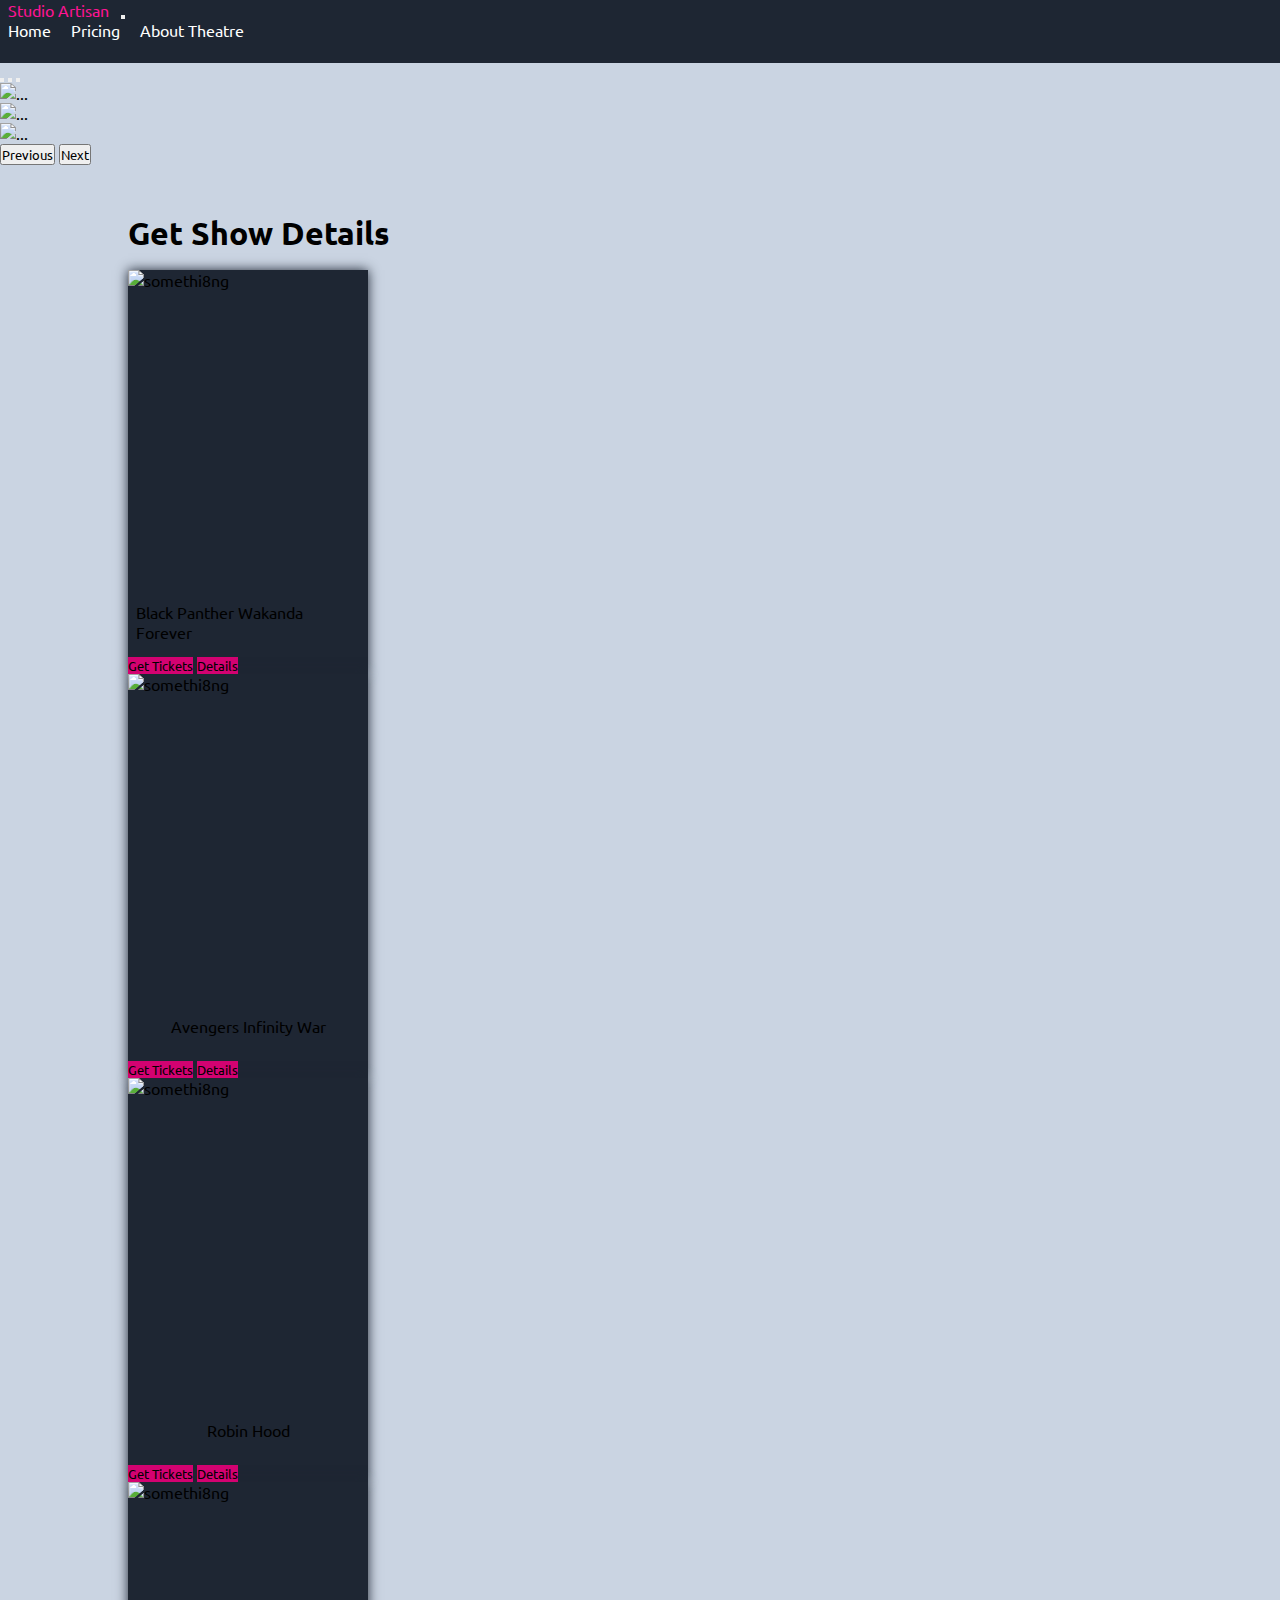
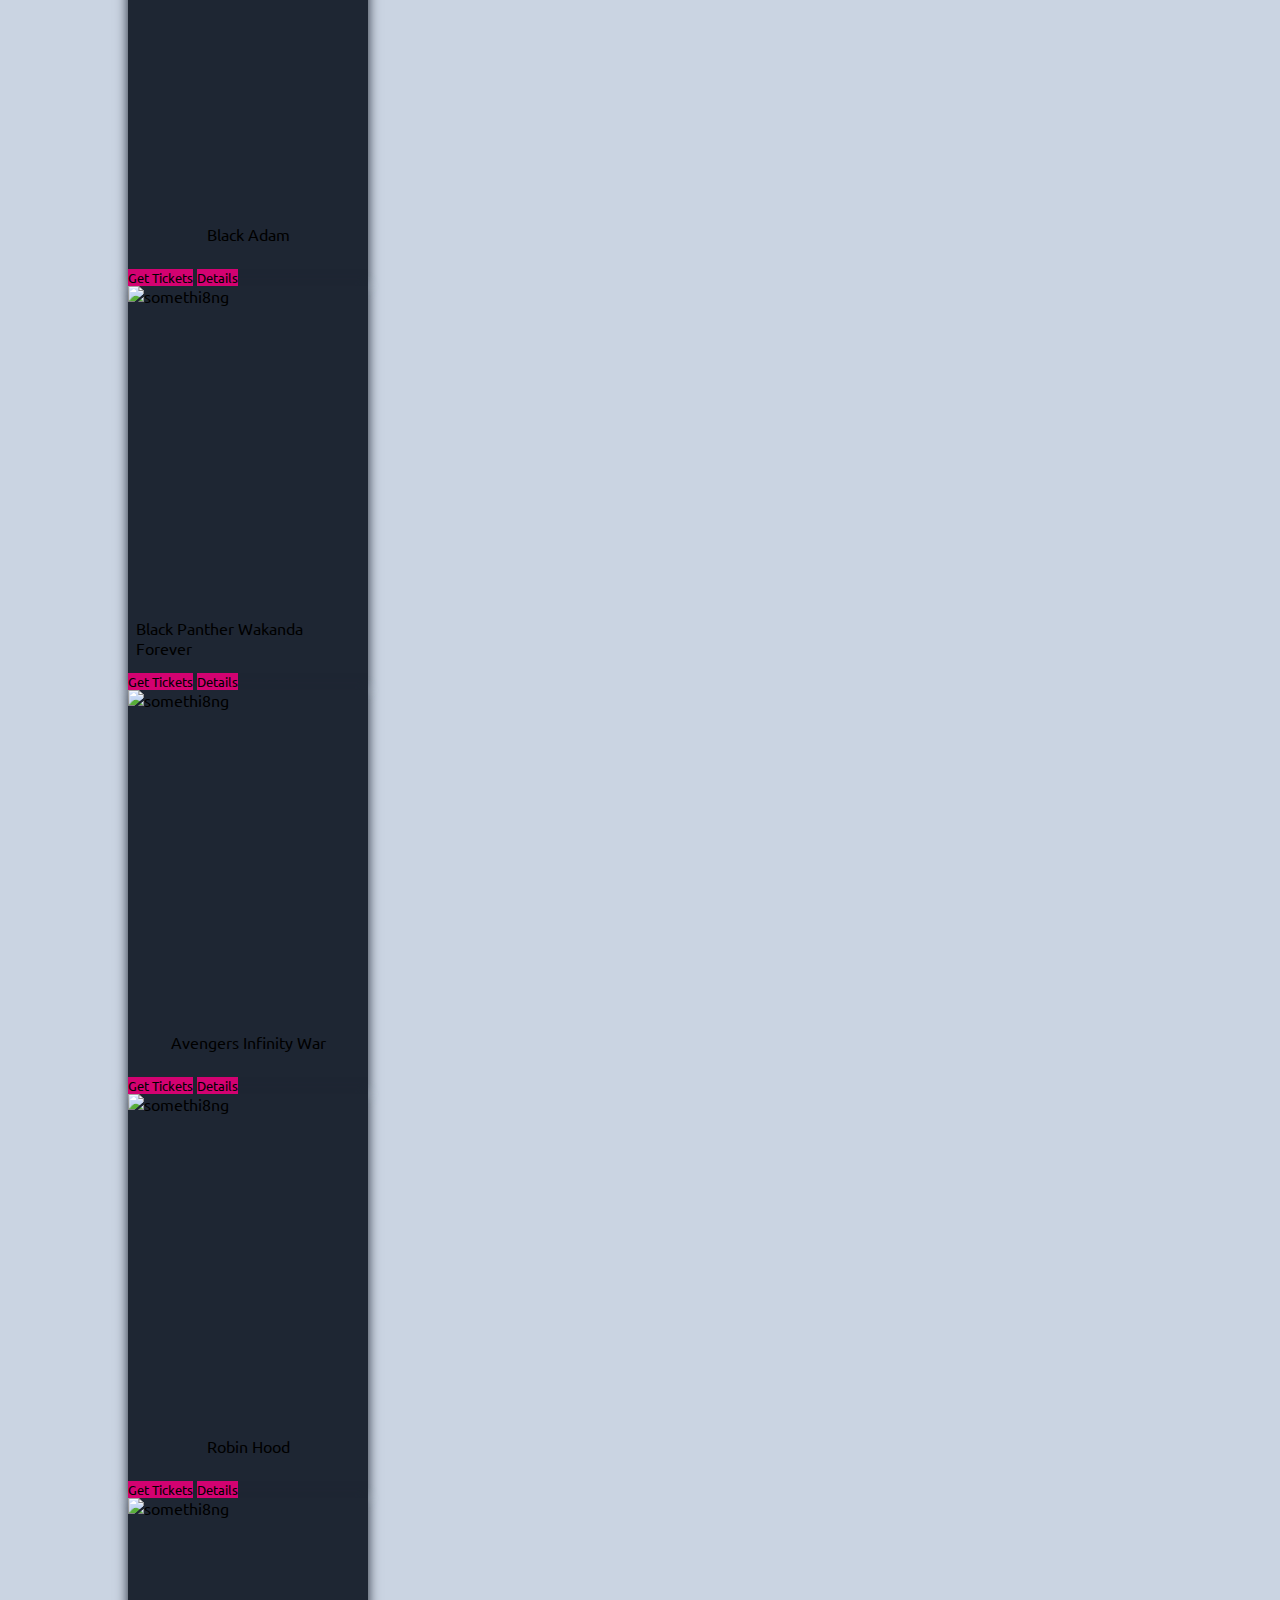
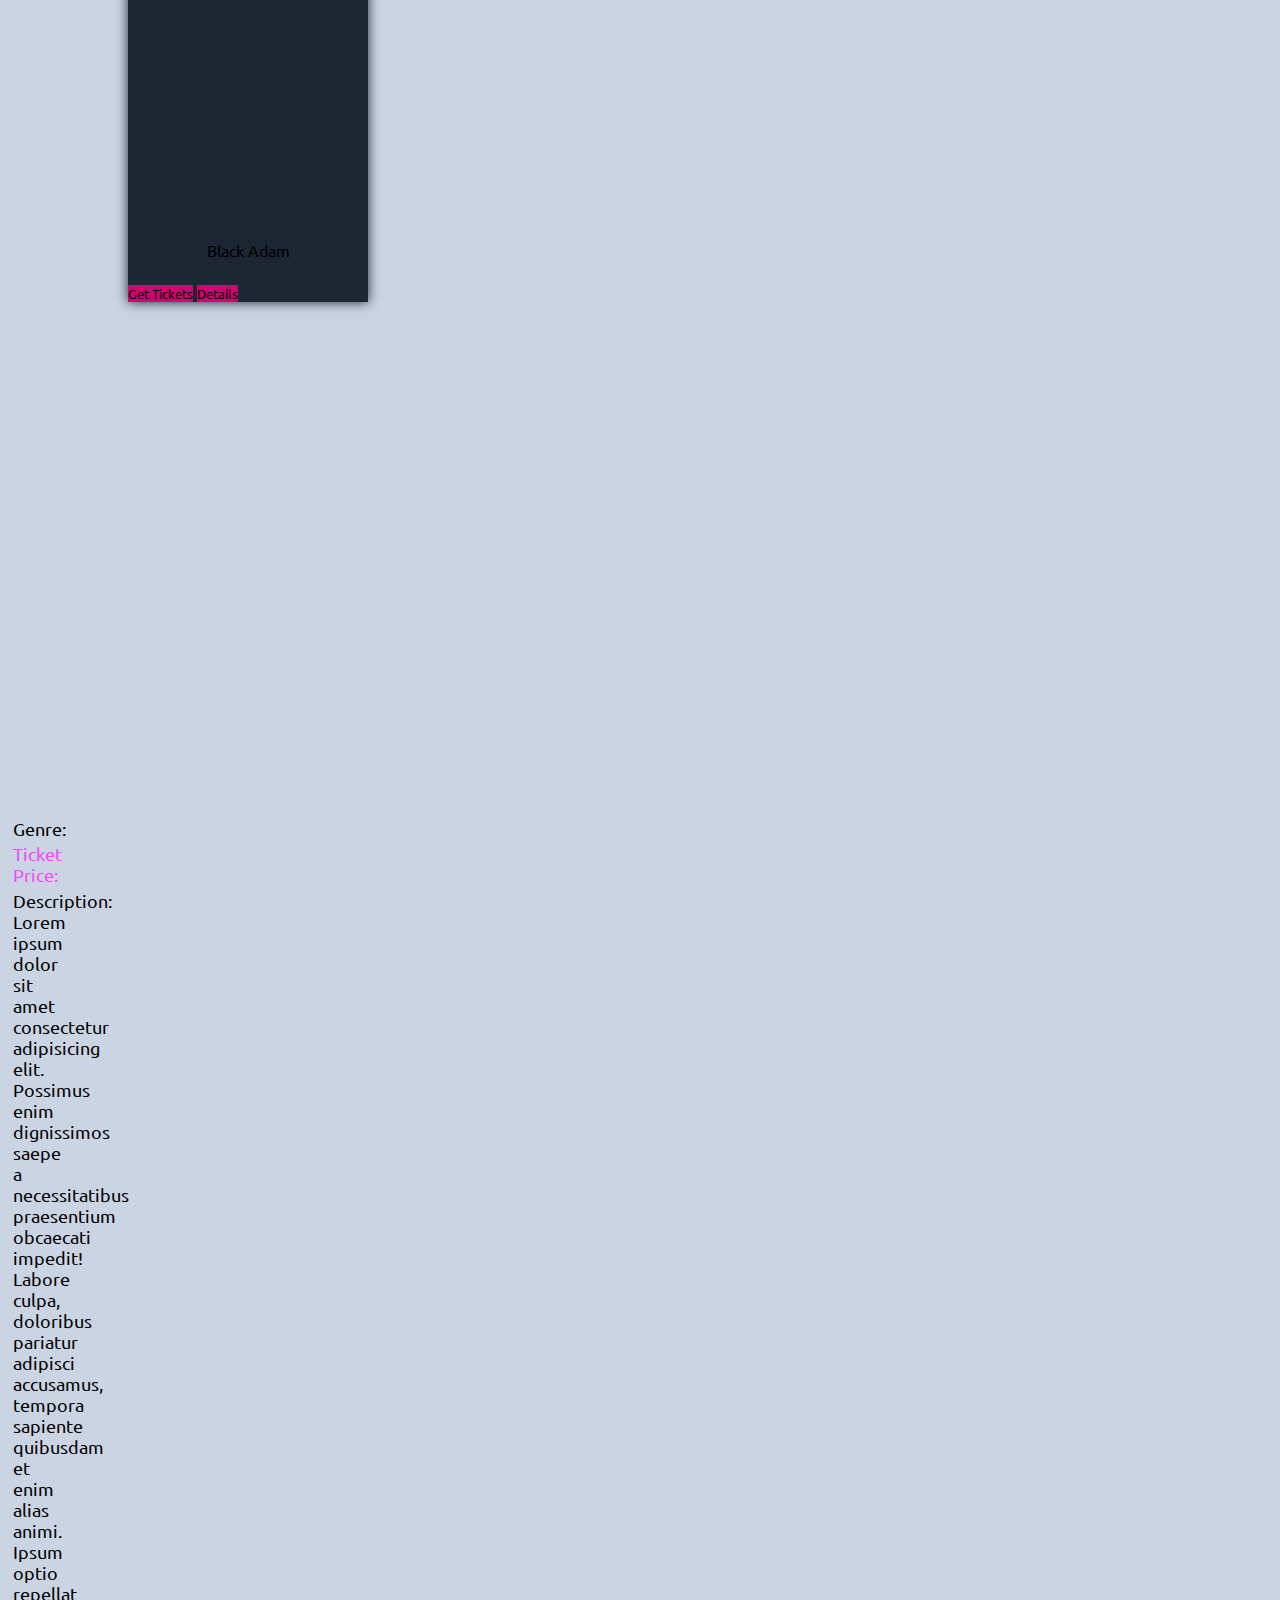
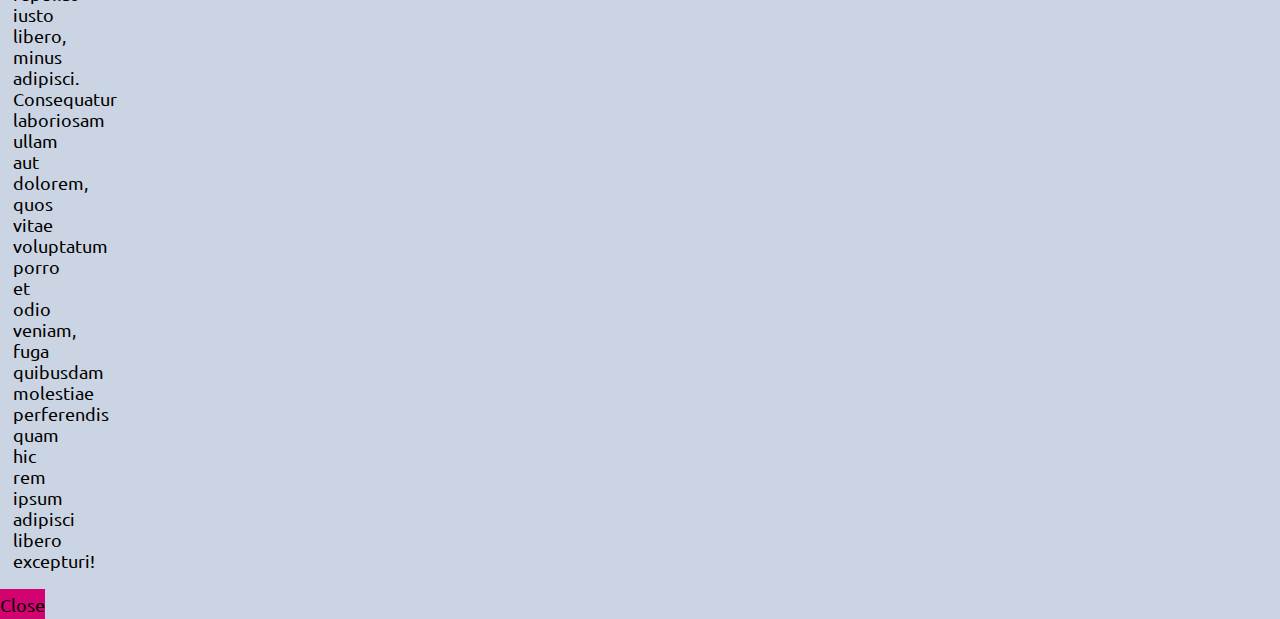
==== index.html @ b8d23071 "commits-new" ====
<!DOCTYPE html>
<html lang="en">

<head>
    <meta charset="UTF-8">
    <meta http-equiv="X-UA-Compatible" content="IE=edge">
    <meta name="viewport" content="width=device-width, initial-scale=1.0">
    <title>Document</title>

    <!-- CSS only -->
    <link href="https://cdn.jsdelivr.net/npm/bootstrap@5.2.2/dist/css/bootstrap.min.css" rel="stylesheet"
        integrity="sha384-Zenh87qX5JnK2Jl0vWa8Ck2rdkQ2Bzep5IDxbcnCeuOxjzrPF/et3URy9Bv1WTRi" crossorigin="anonymous">

    <!-- My CSS -->
    <link rel="stylesheet" type="text/css" href="./css/style.css">

    <!-- Google Fonts Start -->
    <link rel="preconnect" href="https://fonts.googleapis.com">
    <link rel="preconnect" href="https://fonts.gstatic.com" crossorigin>
    <link href="https://fonts.googleapis.com/css2?family=Ubuntu&display=swap" rel="stylesheet">
    <!-- Google Fonts End -->

    <!-- JQuery -->
    <script src="https://cdnjs.cloudflare.com/ajax/libs/jquery/3.6.1/jquery.min.js" integrity="sha512-aVKKRRi/Q/YV+4mjoKBsE4x3H+BkegoM/em46NNlCqNTmUYADjBbeNefNxYV7giUp0VxICtqdrbqU7iVaeZNXA==" crossorigin="anonymous" referrerpolicy="no-referrer"></script>
</head>

<body>
    <div class="main mybg-light position-relative">

        <nav class="custom-nav navbar navbar-expand-lg navbar-light mybg-dark">
            <div class="container-fluid">
                <a class="navbar-brand nav-effect" href="#">Studio Artisan</a>
                <button class="navbar-toggler text-white" type="button" data-bs-toggle="collapse"
                    data-bs-target="#navbarNavAltMarkup" aria-controls="navbarNavAltMarkup" aria-expanded="false"
                    aria-label="Toggle navigation">
                    <span class="navbar-toggler-icon"></span>
                </button>
                <div class="collapse navbar-collapse text-white" id="navbarNavAltMarkup">
                    <div class="navbar-nav">
                        <a class="active nav-effect" aria-current="page" href="#">Home</a>
                        <a class="nav-effect" href="#">Pricing</a>
                        <a class="nav-effect" href="#">About Theatre</a>
                    </div>
                </div>
            </div>
        </nav>


        <div class="myslider">
            <div id="carouselExampleIndicators" class="carousel slide" data-bs-ride="true">
                <div class="carousel-indicators">
                    <button type="button" data-bs-target="#carouselExampleIndicators" data-bs-slide-to="0"
                        class="active" aria-current="true" aria-label="Slide 1"></button>
                    <button type="button" data-bs-target="#carouselExampleIndicators" data-bs-slide-to="1"
                        aria-label="Slide 2"></button>
                    <button type="button" data-bs-target="#carouselExampleIndicators" data-bs-slide-to="2"
                        aria-label="Slide 3"></button>
                </div>
                <div class="carousel-inner">
                    <div class="carousel-item active">
                        <img class="carousel-image" src="https://hips.hearstapps.com/hmg-prod.s3.amazonaws.com/images/horse-movies-1553108662.jpg"
                        class="d-block w-100" alt="...">
                    </div>
                    <div class="carousel-item">
                        <img class="carousel-image" src="https://img.freepik.com/free-vector/movie-theater-cinema-hall-with-wide-screen-seats_107791-16264.jpg?w=2000"
                        class="d-block w-100" alt="...">                      
                    </div>
                    <div class="carousel-item">
                        <img class="carousel-image" src="https://img.freepik.com/premium-vector/cinema-landing-page-movie-concert-hall-with-rows-armchairs-luminous-screen-interior_9209-6258.jpg?w=2000"
                        class="d-block w-100" alt="...">
                    </div>
                </div>
                <button class="carousel-control-prev" type="button" data-bs-target="#carouselExampleIndicators"
                    data-bs-slide="prev">
                    <span class="carousel-control-prev-icon" aria-hidden="true"></span>
                    <span class="visually-hidden">Previous</span>
                </button>
                <button class="carousel-control-next" type="button" data-bs-target="#carouselExampleIndicators"
                    data-bs-slide="next">
                    <span class="carousel-control-next-icon" aria-hidden="true"></span>
                    <span class="visually-hidden">Next</span>
                </button>
            </div>
        </div>


        <div class="section">
            <div class="show-heading">
                <h1>Get Show Details</h1>
            </div>
            <div class="show-container d-flex flex-wrap justify-content-center justify-content-md-start">

                <div class="show-item mybg-dark">
                    <div class="image-holder">
                        <img class="image"
                            src="https://m.media-amazon.com/images/M/MV5BNTM4NjIxNmEtYWE5NS00NDczLTkyNWQtYThhNmQyZGQzMjM0XkEyXkFqcGdeQXVyODk4OTc3MTY@._V1_FMjpg_UX1000_.jpg"
                            alt="somethi8ng">
                    </div>
                    <div class="text-holder">
                        <p class="text-center text-white mb-0">Black Panther Wakanda Forever</p>
                    </div>
                    <div class="w-100 d-flex">
                        <button class="mybutton btn btn-sm text-white w-50 rounded-0 ticketsBtn">Get Tickets</button>
                        <button class="mybutton btn btn-sm text-white w-50 rounded-0 detailsBtn">Details</button>
                    </div>
                </div>

                <div class="show-item mybg-dark">
                    <div class="image-holder">
                        <img class="image"
                            src="https://w0.peakpx.com/wallpaper/632/50/HD-wallpaper-poster-of-avengers-endgame-movie.jpg"
                            alt="somethi8ng">
                    </div>
                    <div class="text-holder">
                        <p class="text-center text-white mb-0">Avengers Infinity War</p>
                    </div>
                    <div class="w-100 d-flex">
                        <button class="mybutton btn btn-sm text-white w-50 rounded-0 ticketsBtn">Get Tickets</button>
                        <button class="mybutton btn btn-sm text-white w-50 rounded-0 detailsBtn">Details</button>
                    </div>
                </div>
                <div class="show-item mybg-dark">
                    <div class="image-holder">
                        <img class="image"
                            src="https://i.pinimg.com/originals/03/c0/c2/03c0c2137dd12b0dd65d89c3b2ac2baa.jpg"
                            alt="somethi8ng">
                    </div>
                    <div class="text-holder">
                        <p class="text-center text-white mb-0">Robin Hood</p>
                    </div>
                    <div class="w-100 d-flex">
                        <button class="mybutton btn btn-sm text-white w-50 rounded-0 ticketsBtn">Get Tickets</button>
                        <button class="mybutton btn btn-sm text-white w-50 rounded-0 detailsBtn">Details</button>
                    </div>
                </div>
                <div class="show-item mybg-dark">
                    <div class="image-holder">
                        <img class="image"
                            src="https://www.theilluminerdi.com/wp-content/uploads/2022/09/black-adam-heroes.jpg"
                            alt="somethi8ng">
                    </div>
                    <div class="text-holder">
                        <p class="text-center text-white mb-0">Black Adam</p>
                    </div>
                    <div class="w-100 d-flex">
                        <button class="mybutton btn btn-sm text-white w-50 rounded-0 ticketsBtn">Get Tickets</button>
                        <button class="mybutton btn btn-sm text-white w-50 rounded-0 detailsBtn">Details</button>
                    </div>
                </div>

                <div class="show-item mybg-dark">
                    <div class="image-holder">
                        <img class="image"
                            src="https://m.media-amazon.com/images/M/MV5BNTM4NjIxNmEtYWE5NS00NDczLTkyNWQtYThhNmQyZGQzMjM0XkEyXkFqcGdeQXVyODk4OTc3MTY@._V1_FMjpg_UX1000_.jpg"
                            alt="somethi8ng">
                    </div>
                    <div class="text-holder">
                        <p class="text-center text-white mb-0">Black Panther Wakanda Forever</p>
                    </div>
                    <div class="w-100 d-flex">
                        <button class="mybutton btn btn-sm text-white w-50 rounded-0 ticketsBtn">Get Tickets</button>
                        <button class="mybutton btn btn-sm text-white w-50 rounded-0 detailsBtn">Details</button>
                    </div>
                </div>
                <div class="show-item mybg-dark">
                    <div class="image-holder">
                        <img class="image"
                            src="https://w0.peakpx.com/wallpaper/632/50/HD-wallpaper-poster-of-avengers-endgame-movie.jpg"
                            alt="somethi8ng">
                    </div>
                    <div class="text-holder">
                        <p class="text-center text-white mb-0">Avengers Infinity War</p>
                    </div>
                    <div class="w-100 d-flex">
                        <button class="mybutton btn btn-sm text-white w-50 rounded-0 ticketsBtn">Get Tickets</button>
                        <button class="mybutton btn btn-sm text-white w-50 rounded-0 detailsBtn">Details</button>
                    </div>
                </div>
                <div class="show-item mybg-dark">
                    <div class="image-holder">
                        <img class="image"
                            src="https://i.pinimg.com/originals/03/c0/c2/03c0c2137dd12b0dd65d89c3b2ac2baa.jpg"
                            alt="somethi8ng">
                    </div>
                    <div class="text-holder">
                        <p class="text-center text-white mb-0">Robin Hood</p>
                    </div>
                    <div class="w-100 d-flex">
                        <button class="mybutton btn btn-sm text-white w-50 rounded-0 ticketsBtn">Get Tickets</button>
                        <button class="mybutton btn btn-sm text-white w-50 rounded-0 detailsBtn">Details</button>
                    </div>
                </div>
                <div class="show-item mybg-dark">
                    <div class="image-holder">
                        <img class="image"
                            src="https://www.theilluminerdi.com/wp-content/uploads/2022/09/black-adam-heroes.jpg"
                            alt="somethi8ng">
                    </div>
                    <div class="text-holder">
                        <p class="text-center text-white mb-0">Black Adam</p>
                    </div>
                    <div class="w-100 d-flex">
                        <button class="mybutton btn btn-sm text-white w-50 rounded-0 ticketsBtn">Get Tickets</button>
                        <button class="mybutton btn btn-sm text-white w-50 rounded-0 detailsBtn">Details</button>
                    </div>
                </div>

                








            </div>

        </div>



        <div class="sidebar position-absolute top-0 end-0 bottom-0 text-white position-fixed overflow-hidden">
           <div class="sidebar-inner overflow-auto h-100">
                <div class="side-image-holder">
                    <img class="side-image" src="">
                </div>
                <div class="side-show-details mb-5">
                    <p class="showName" style="font-size: 1.6rem;"></p>
                    <p class="showGenre"><span class="text-warning" >Genre: </span></p>
                    <p class="showTicketPrice"><span style="color: rgb(240, 74, 255);">Ticket Price: </span></p>
                    <p class="showDetails"><span class="text-info" >Description: </span>Lorem ipsum dolor sit amet consectetur adipisicing elit. Possimus enim dignissimos saepe a necessitatibus praesentium obcaecati impedit! Labore culpa, doloribus pariatur adipisci accusamus, tempora sapiente quibusdam et enim alias animi. Ipsum optio repellat iusto libero, minus adipisci. Consequatur laboriosam ullam aut dolorem, quos vitae voluptatum porro et odio veniam, fuga quibusdam molestiae perferendis quam hic rem ipsum adipisci libero excepturi!</p>
                </div>                
           </div>
           
           <button class="mybutton text-white position-absolute end-0 bottom-0 start-0 py-2 sidebar-close" style="font-size: 1.1rem;"><p>Close</p></button>
        </div>

    </div>




</body>

<script src="./js/main.js" type="text/javascript"></script>

<!-- JavaScript Bundle with Popper -->
<script src="https://cdn.jsdelivr.net/npm/bootstrap@5.2.2/dist/js/bootstrap.bundle.min.js"
    integrity="sha384-OERcA2EqjJCMA+/3y+gxIOqMEjwtxJY7qPCqsdltbNJuaOe923+mo//f6V8Qbsw3"
    crossorigin="anonymous">
</script>

</html>
---- css/style.css ----
*{
    margin: 0;
    padding: 0;
    box-sizing: border-box;
    font-family: 'Ubuntu', sans-serif;
}

/* .main{
    background: linear-gradient(to right, rgba(0,0,0,0.5), rgba(0,0,0,0.5)) , url("../image/background.jpg") fixed no-repeat;
    background-position: center;
    background-size: cover;
    color: white;
} */

.mybg-light{
    background-color: #cad4e2;
}

.mybg-dark{
    background-color: #1e2633;
}

.mybutton{
    background-color: rgb(211, 2, 113);
    transition: 0.4s ease-out;
    border: none;
}

.mybutton:hover{
    background-color: #1e2633;
    
}

.custom-nav{
    min-height: 7vh;
}

.nav-effect{
    color: white;
    text-decoration: none;
    padding: 0.5rem;
    transition: 0.4s ease-out;
}

.nav-effect:hover{
    color: deeppink;
}

.carousel-item{
    max-height: 65vh;
}

.carousel-image {
    width: 100%;
    object-fit: fill;
    object-position: center;
}

.section{
    width: 80%;
    margin: auto;
    padding: 2rem 0;
}

.show-heading{
    margin-top: 1rem;
}

.show-container{
    margin: auto;
    padding: 1rem 0;
    column-gap: 0.8rem;
    row-gap: 1.5rem;
}
.show-item{
    width: 15rem;
    min-height: 23rem;
    overflow: hidden;
    cursor: pointer;            
    transition: 0.4s ease-out;
    box-shadow: 0rem 0rem 0.7rem #1e2633;
}

.image-holder:hover .image{
    transform: scale(1.08);
}

.image-holder{
    height: 20rem;
    overflow: hidden;
}

.image{
    width: 100%;
    height: 20rem;
    object-fit: cover;
    object-position: center;
    transition: 0.4s ease-out;
}

.text-holder{
    height: 4rem;
    display: flex;
    align-items: center;
    justify-content: center;
    padding: 0 0.5rem;
    overflow: auto;
}

.sidebar{
    width: 0rem;
    background-color: black;
    z-index: 2;
    transition: 0.4s ease-in-out;
}

.sidebar p{
    margin: 0.3rem 0;
    padding: 0;
}

.sidebar-inner{
    padding: 0.8rem;
}

.sidebar-inner::-webkit-scrollbar{
    display: none;
}

.side-image-holder{
    width: 100%;
    height: 50vh;
    margin: auto;
    /* background-color: purple; */
    overflow: hidden;
}

.side-image{
    width: 100%;
    height: 100%;
    object-fit: cover;
    object-position: center;
}

.side-show-details{
    width: 90%;
    margin: auto;
    font-size: 1.1rem;
}


@media only screen and (max-width: 650px){

    html p{
        font-size: 14px;
    }

    .section{
        width: 90%;
    }

    .show-heading{
        text-align: center;
    }

    .show-item{
        width: 13rem;
        min-height: 18rem;
    }

    .carousel-item{
        max-height: 80vh;
    }
}

@media only screen and (max-width: 350px){

    html p{
        font-size: 13px;
    }




}
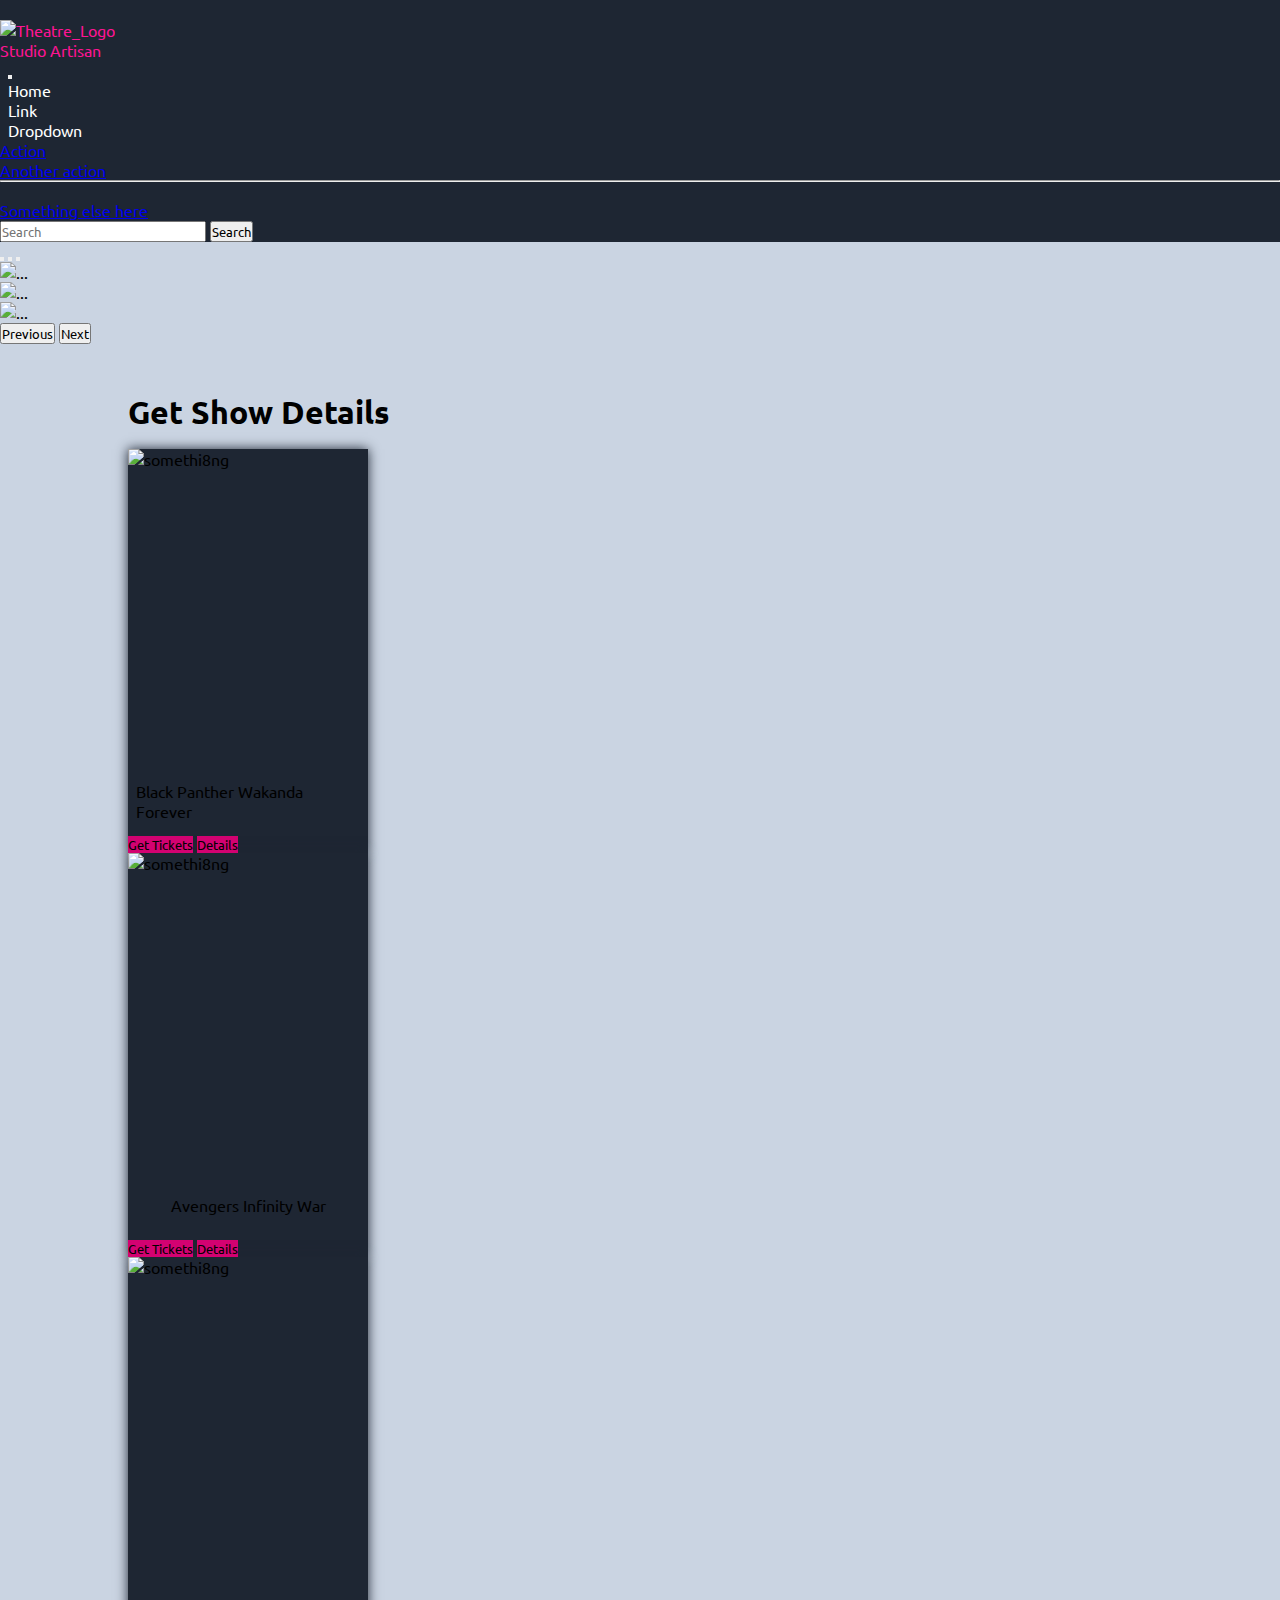
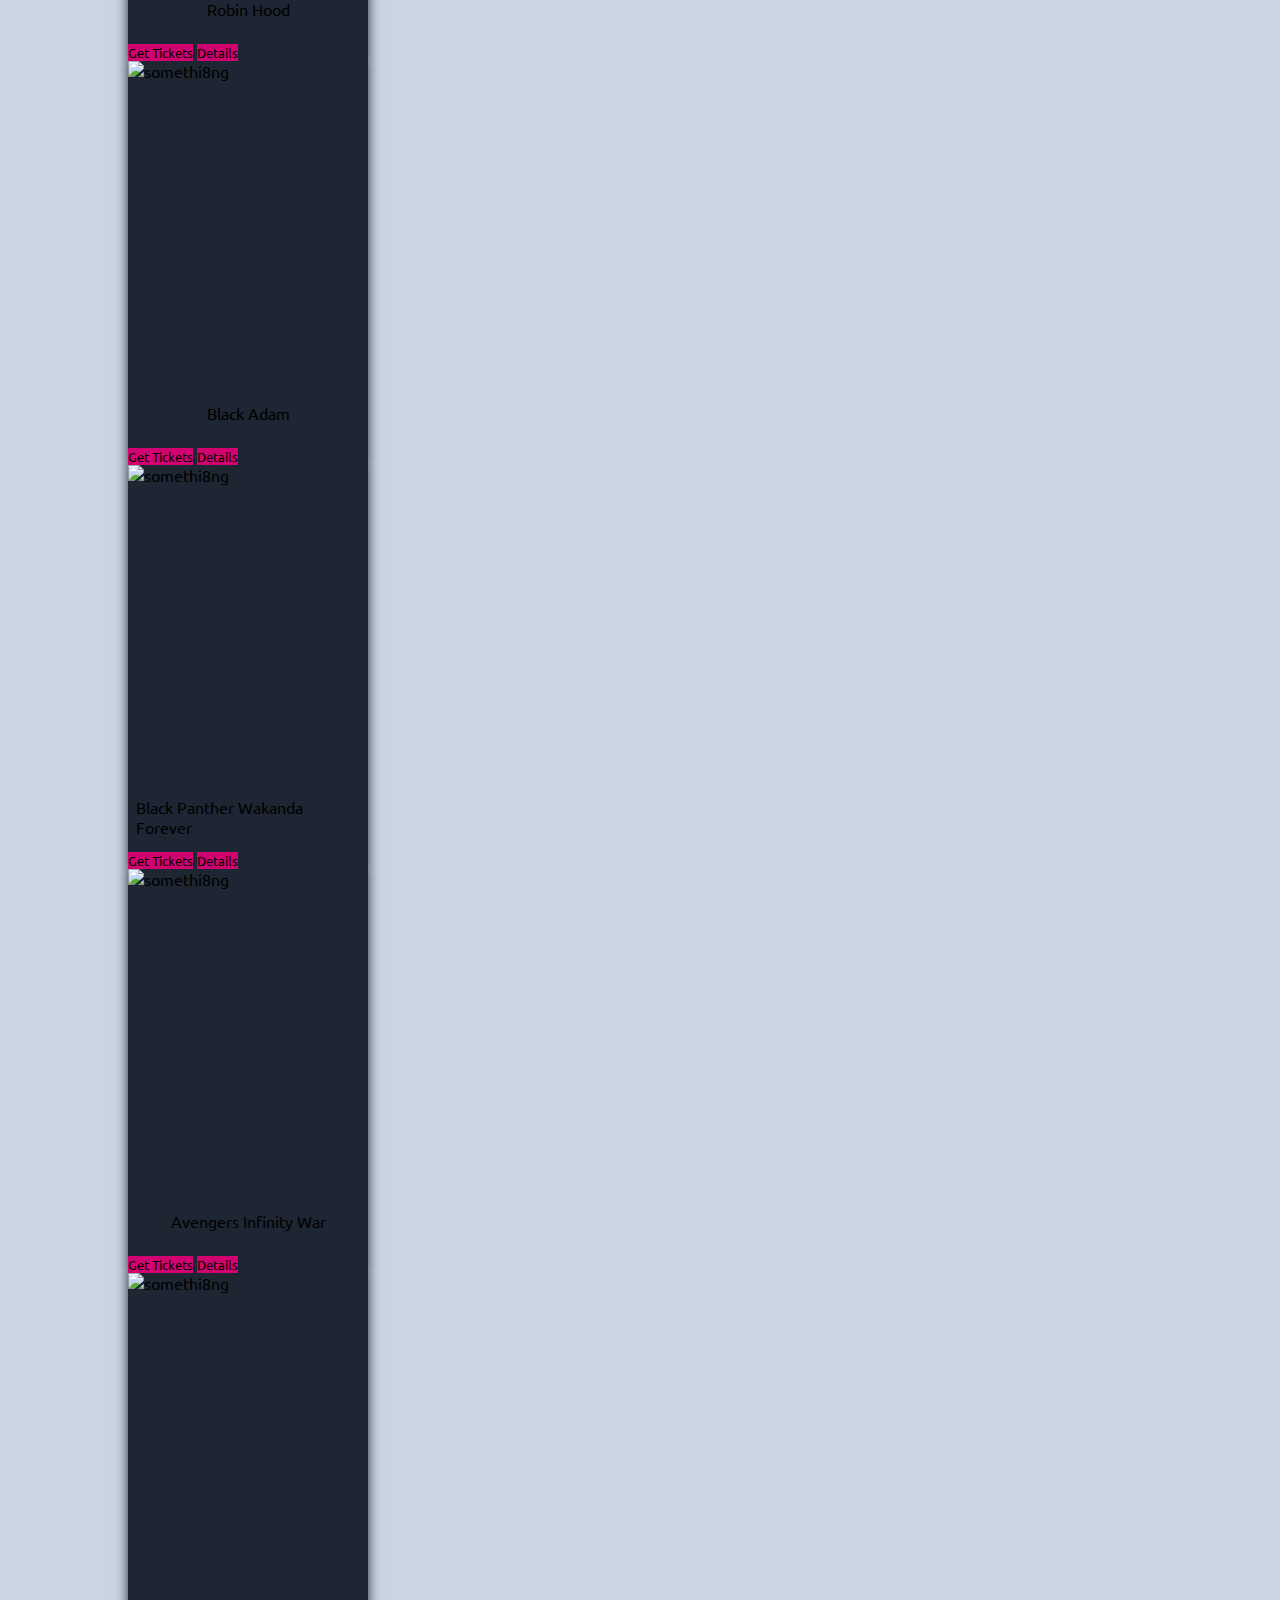
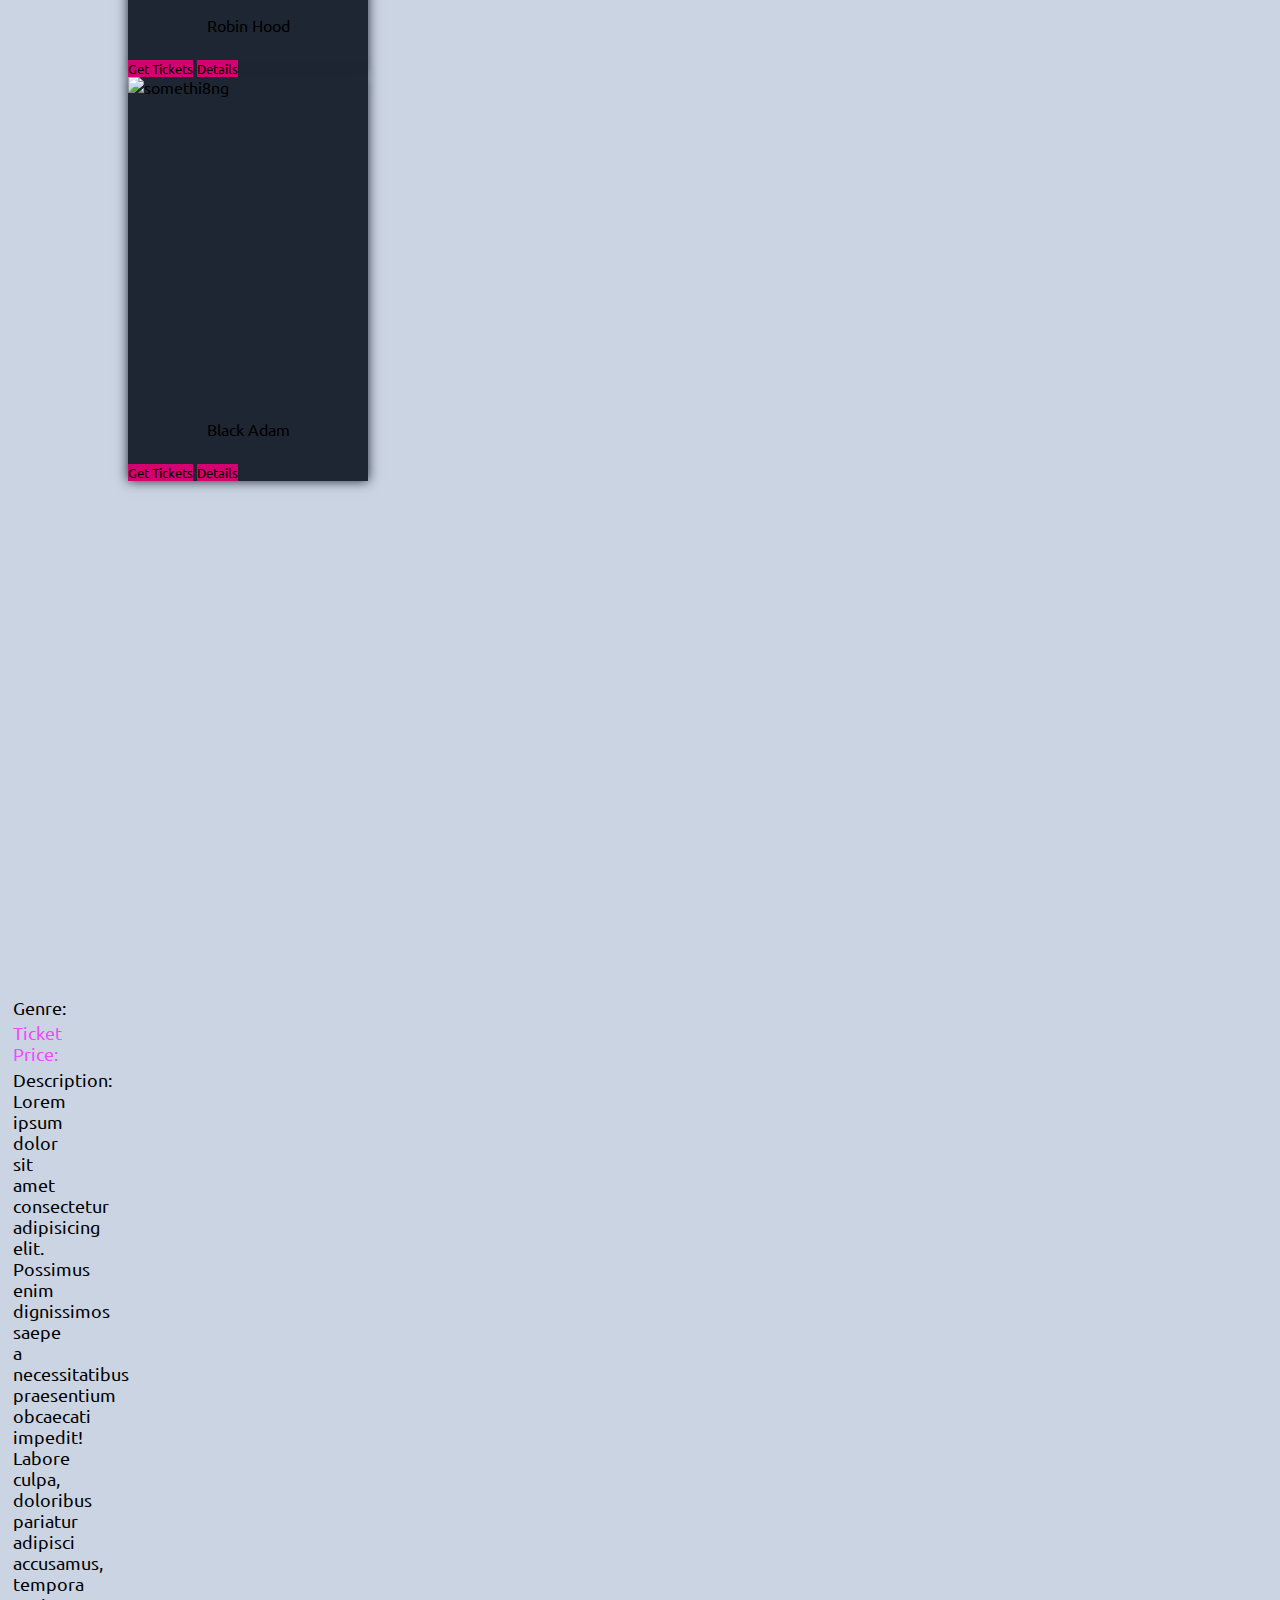
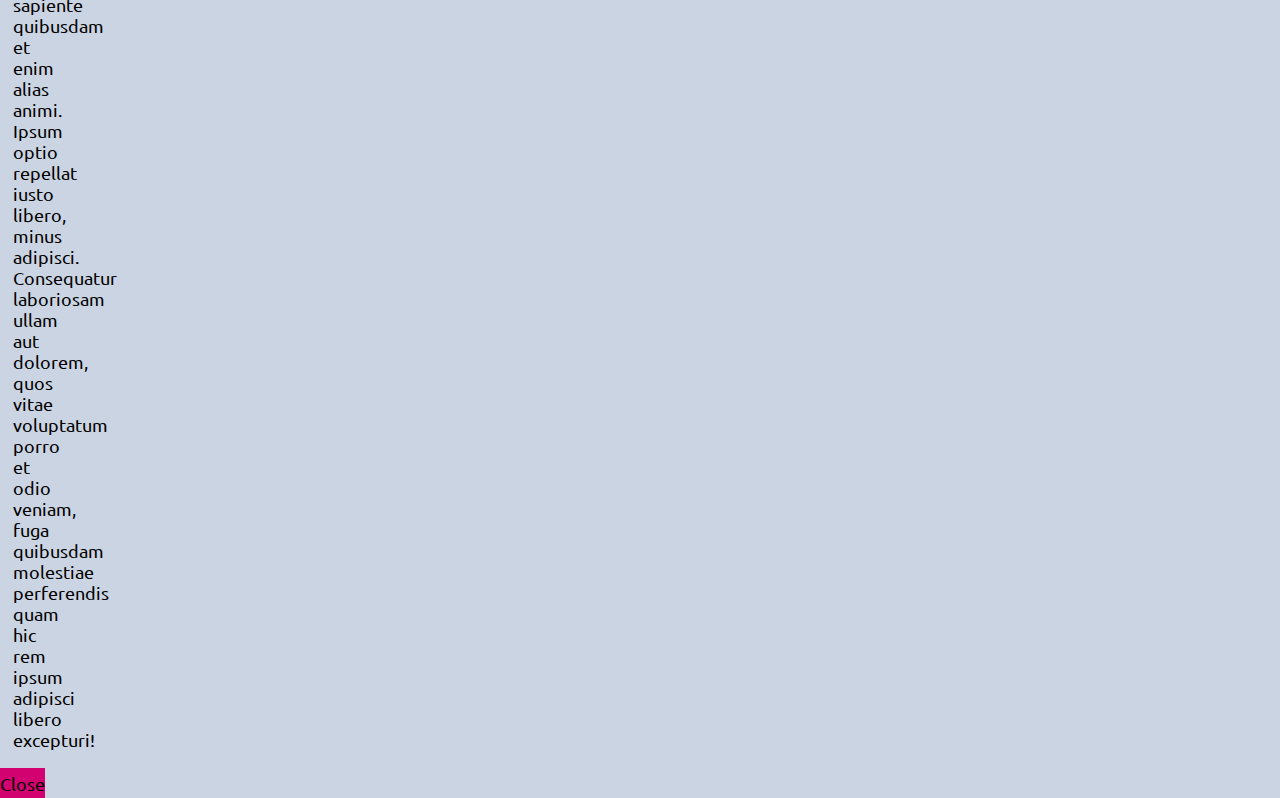
==== commit 014efafd: "updates" ====
--- a/index.html
+++ b/index.html
@@ -21,30 +21,57 @@
     <!-- Google Fonts End -->
 
     <!-- JQuery -->
-    <script src="https://cdnjs.cloudflare.com/ajax/libs/jquery/3.6.1/jquery.min.js" integrity="sha512-aVKKRRi/Q/YV+4mjoKBsE4x3H+BkegoM/em46NNlCqNTmUYADjBbeNefNxYV7giUp0VxICtqdrbqU7iVaeZNXA==" crossorigin="anonymous" referrerpolicy="no-referrer"></script>
+    <script src="https://cdnjs.cloudflare.com/ajax/libs/jquery/3.6.1/jquery.min.js"
+        integrity="sha512-aVKKRRi/Q/YV+4mjoKBsE4x3H+BkegoM/em46NNlCqNTmUYADjBbeNefNxYV7giUp0VxICtqdrbqU7iVaeZNXA=="
+        crossorigin="anonymous" referrerpolicy="no-referrer"></script>
 </head>
 
 <body>
     <div class="main mybg-light position-relative">
 
-        <nav class="custom-nav navbar navbar-expand-lg navbar-light mybg-dark">
+        <nav class="custom-nav navbar navbar-dark navbar-expand-lg mybg-dark">
             <div class="container-fluid">
-                <a class="navbar-brand nav-effect" href="#">Studio Artisan</a>
-                <button class="navbar-toggler text-white" type="button" data-bs-toggle="collapse"
-                    data-bs-target="#navbarNavAltMarkup" aria-controls="navbarNavAltMarkup" aria-expanded="false"
-                    aria-label="Toggle navigation">
+                <a class="navbar-brand nav-effect" href="#">
+                    <div class="d-flex align-items-center justify-content-center gap-3">
+                        <img src="./image/theatreLogo.jpg" alt="Theatre_Logo" style="height: 3rem; width:auto;">
+                        <p class="m-0 p-0">Studio <span class="logo-span">Artisan</span></p>
+                    </div>
+                </a>
+                <button class="navbar-toggler" type="button" data-bs-toggle="collapse"
+                    data-bs-target="#navbarSupportedContent" aria-controls="navbarSupportedContent"
+                    aria-expanded="false" aria-label="Toggle navigation">
                     <span class="navbar-toggler-icon"></span>
                 </button>
-                <div class="collapse navbar-collapse text-white" id="navbarNavAltMarkup">
-                    <div class="navbar-nav">
-                        <a class="active nav-effect" aria-current="page" href="#">Home</a>
-                        <a class="nav-effect" href="#">Pricing</a>
-                        <a class="nav-effect" href="#">About Theatre</a>
-                    </div>
+                <div class="collapse navbar-collapse" id="navbarSupportedContent">
+                    <ul class="navbar-nav me-auto mb-2 mb-lg-0">
+                        <li class="nav-item">
+                            <a class="nav-effect nav-link" aria-current="page" href="#">Home</a>
+                        </li>
+                        <li class="nav-item">
+                            <a class="nav-effect nav-link" href="#">Link</a>
+                        </li>
+                        <li class="nav-item dropdown">
+                            <a class="nav-effect nav-link dropdown-toggle" href="#" role="button"
+                                data-bs-toggle="dropdown" aria-expanded="false">
+                                Dropdown
+                            </a>
+                            <ul class="dropdown-menu">
+                                <li><a class="dropdown-item" href="#">Action</a></li>
+                                <li><a class="dropdown-item" href="#">Another action</a></li>
+                                <li>
+                                    <hr class="dropdown-divider">
+                                </li>
+                                <li><a class="dropdown-item" href="#">Something else here</a></li>
+                            </ul>
+                        </li>
+                    </ul>
+                    <form class="d-flex" role="search">
+                        <input class="form-control me-2" type="search" placeholder="Search" aria-label="Search">
+                        <button class="btn btn-outline-success" type="submit">Search</button>
+                    </form>
                 </div>
             </div>
         </nav>
-
 
         <div class="myslider">
             <div id="carouselExampleIndicators" class="carousel slide" data-bs-ride="true">
@@ -58,16 +85,19 @@
                 </div>
                 <div class="carousel-inner">
                     <div class="carousel-item active">
-                        <img class="carousel-image" src="https://hips.hearstapps.com/hmg-prod.s3.amazonaws.com/images/horse-movies-1553108662.jpg"
-                        class="d-block w-100" alt="...">
+                        <img class="carousel-image"
+                            src="https://hips.hearstapps.com/hmg-prod.s3.amazonaws.com/images/horse-movies-1553108662.jpg"
+                            class="d-block w-100" alt="...">
                     </div>
                     <div class="carousel-item">
-                        <img class="carousel-image" src="https://img.freepik.com/free-vector/movie-theater-cinema-hall-with-wide-screen-seats_107791-16264.jpg?w=2000"
-                        class="d-block w-100" alt="...">                      
+                        <img class="carousel-image"
+                            src="https://img.freepik.com/free-vector/movie-theater-cinema-hall-with-wide-screen-seats_107791-16264.jpg?w=2000"
+                            class="d-block w-100" alt="...">
                     </div>
                     <div class="carousel-item">
-                        <img class="carousel-image" src="https://img.freepik.com/premium-vector/cinema-landing-page-movie-concert-hall-with-rows-armchairs-luminous-screen-interior_9209-6258.jpg?w=2000"
-                        class="d-block w-100" alt="...">
+                        <img class="carousel-image"
+                            src="https://img.freepik.com/premium-vector/cinema-landing-page-movie-concert-hall-with-rows-armchairs-luminous-screen-interior_9209-6258.jpg?w=2000"
+                            class="d-block w-100" alt="...">
                     </div>
                 </div>
                 <button class="carousel-control-prev" type="button" data-bs-target="#carouselExampleIndicators"
@@ -205,7 +235,7 @@
                     </div>
                 </div>
 
-                
+
 
 
 
@@ -221,19 +251,27 @@
 
 
         <div class="sidebar position-absolute top-0 end-0 bottom-0 text-white position-fixed overflow-hidden">
-           <div class="sidebar-inner overflow-auto h-100">
+            <div class="sidebar-inner overflow-auto h-100">
                 <div class="side-image-holder">
                     <img class="side-image" src="">
                 </div>
                 <div class="side-show-details mb-5">
                     <p class="showName" style="font-size: 1.6rem;"></p>
-                    <p class="showGenre"><span class="text-warning" >Genre: </span></p>
+                    <p class="showGenre"><span class="text-warning">Genre: </span></p>
                     <p class="showTicketPrice"><span style="color: rgb(240, 74, 255);">Ticket Price: </span></p>
-                    <p class="showDetails"><span class="text-info" >Description: </span>Lorem ipsum dolor sit amet consectetur adipisicing elit. Possimus enim dignissimos saepe a necessitatibus praesentium obcaecati impedit! Labore culpa, doloribus pariatur adipisci accusamus, tempora sapiente quibusdam et enim alias animi. Ipsum optio repellat iusto libero, minus adipisci. Consequatur laboriosam ullam aut dolorem, quos vitae voluptatum porro et odio veniam, fuga quibusdam molestiae perferendis quam hic rem ipsum adipisci libero excepturi!</p>
-                </div>                
-           </div>
-           
-           <button class="mybutton text-white position-absolute end-0 bottom-0 start-0 py-2 sidebar-close" style="font-size: 1.1rem;"><p>Close</p></button>
+                    <p class="showDetails"><span class="text-info">Description: </span>Lorem ipsum dolor sit amet
+                        consectetur adipisicing elit. Possimus enim dignissimos saepe a necessitatibus praesentium
+                        obcaecati impedit! Labore culpa, doloribus pariatur adipisci accusamus, tempora sapiente
+                        quibusdam et enim alias animi. Ipsum optio repellat iusto libero, minus adipisci. Consequatur
+                        laboriosam ullam aut dolorem, quos vitae voluptatum porro et odio veniam, fuga quibusdam
+                        molestiae perferendis quam hic rem ipsum adipisci libero excepturi!</p>
+                </div>
+            </div>
+
+            <button class="mybutton text-white position-absolute end-0 bottom-0 start-0 py-2 sidebar-close"
+                style="font-size: 1.1rem;">
+                <p>Close</p>
+            </button>
         </div>
 
     </div>
@@ -247,8 +285,7 @@
 
 <!-- JavaScript Bundle with Popper -->
 <script src="https://cdn.jsdelivr.net/npm/bootstrap@5.2.2/dist/js/bootstrap.bundle.min.js"
-    integrity="sha384-OERcA2EqjJCMA+/3y+gxIOqMEjwtxJY7qPCqsdltbNJuaOe923+mo//f6V8Qbsw3"
-    crossorigin="anonymous">
-</script>
+    integrity="sha384-OERcA2EqjJCMA+/3y+gxIOqMEjwtxJY7qPCqsdltbNJuaOe923+mo//f6V8Qbsw3" crossorigin="anonymous">
+    </script>
 
 </html>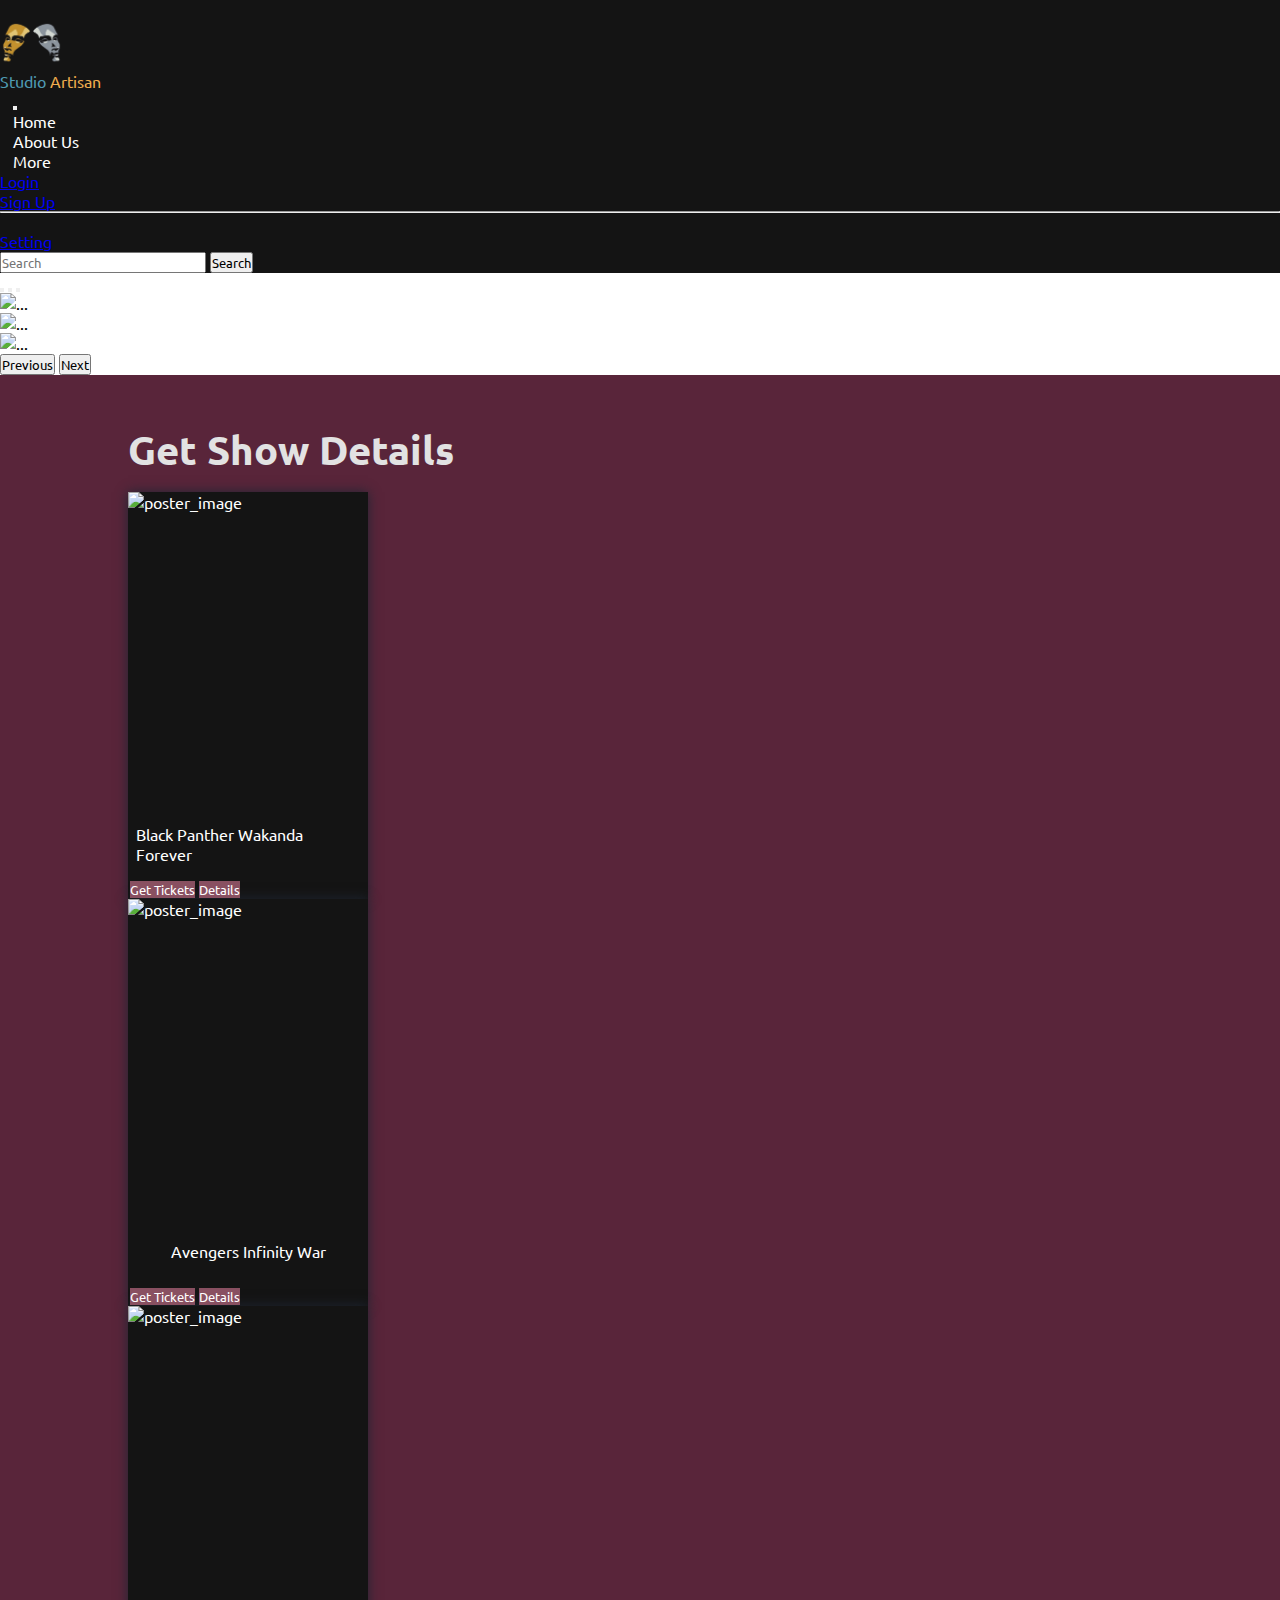
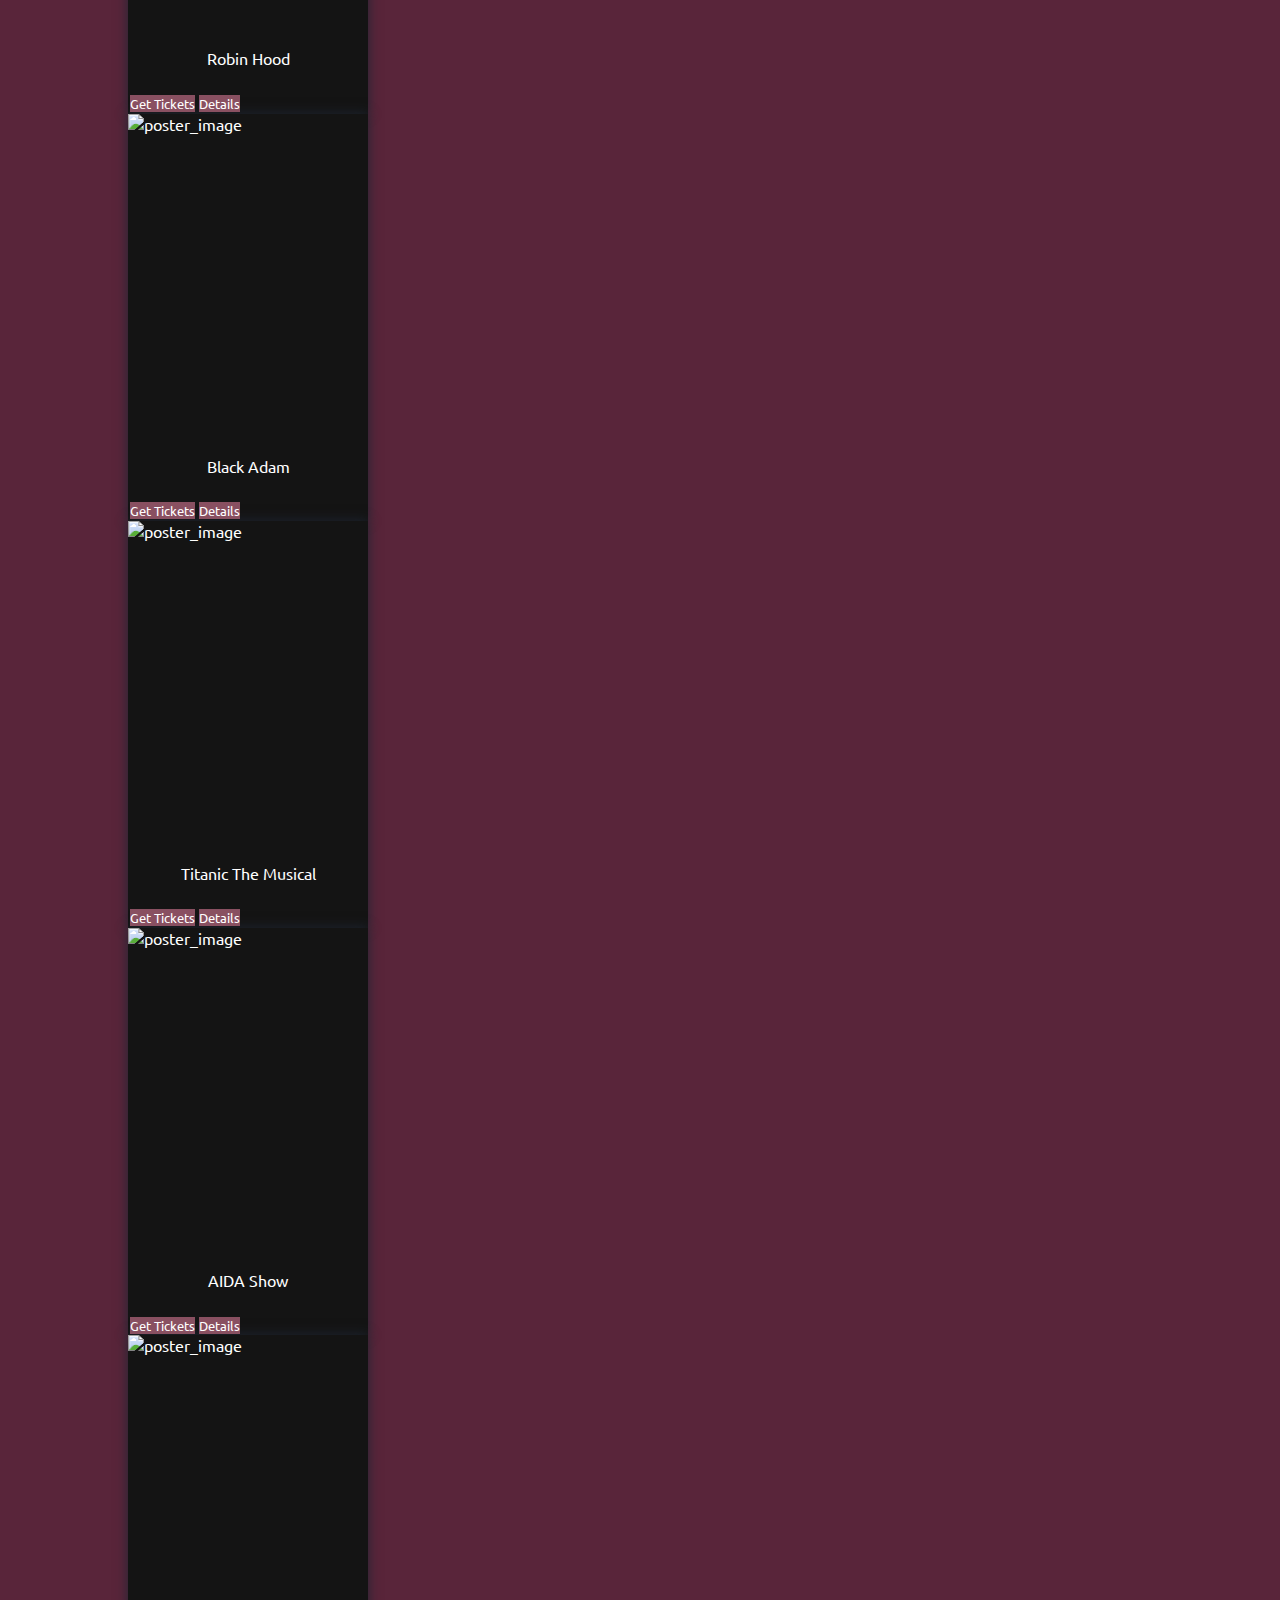
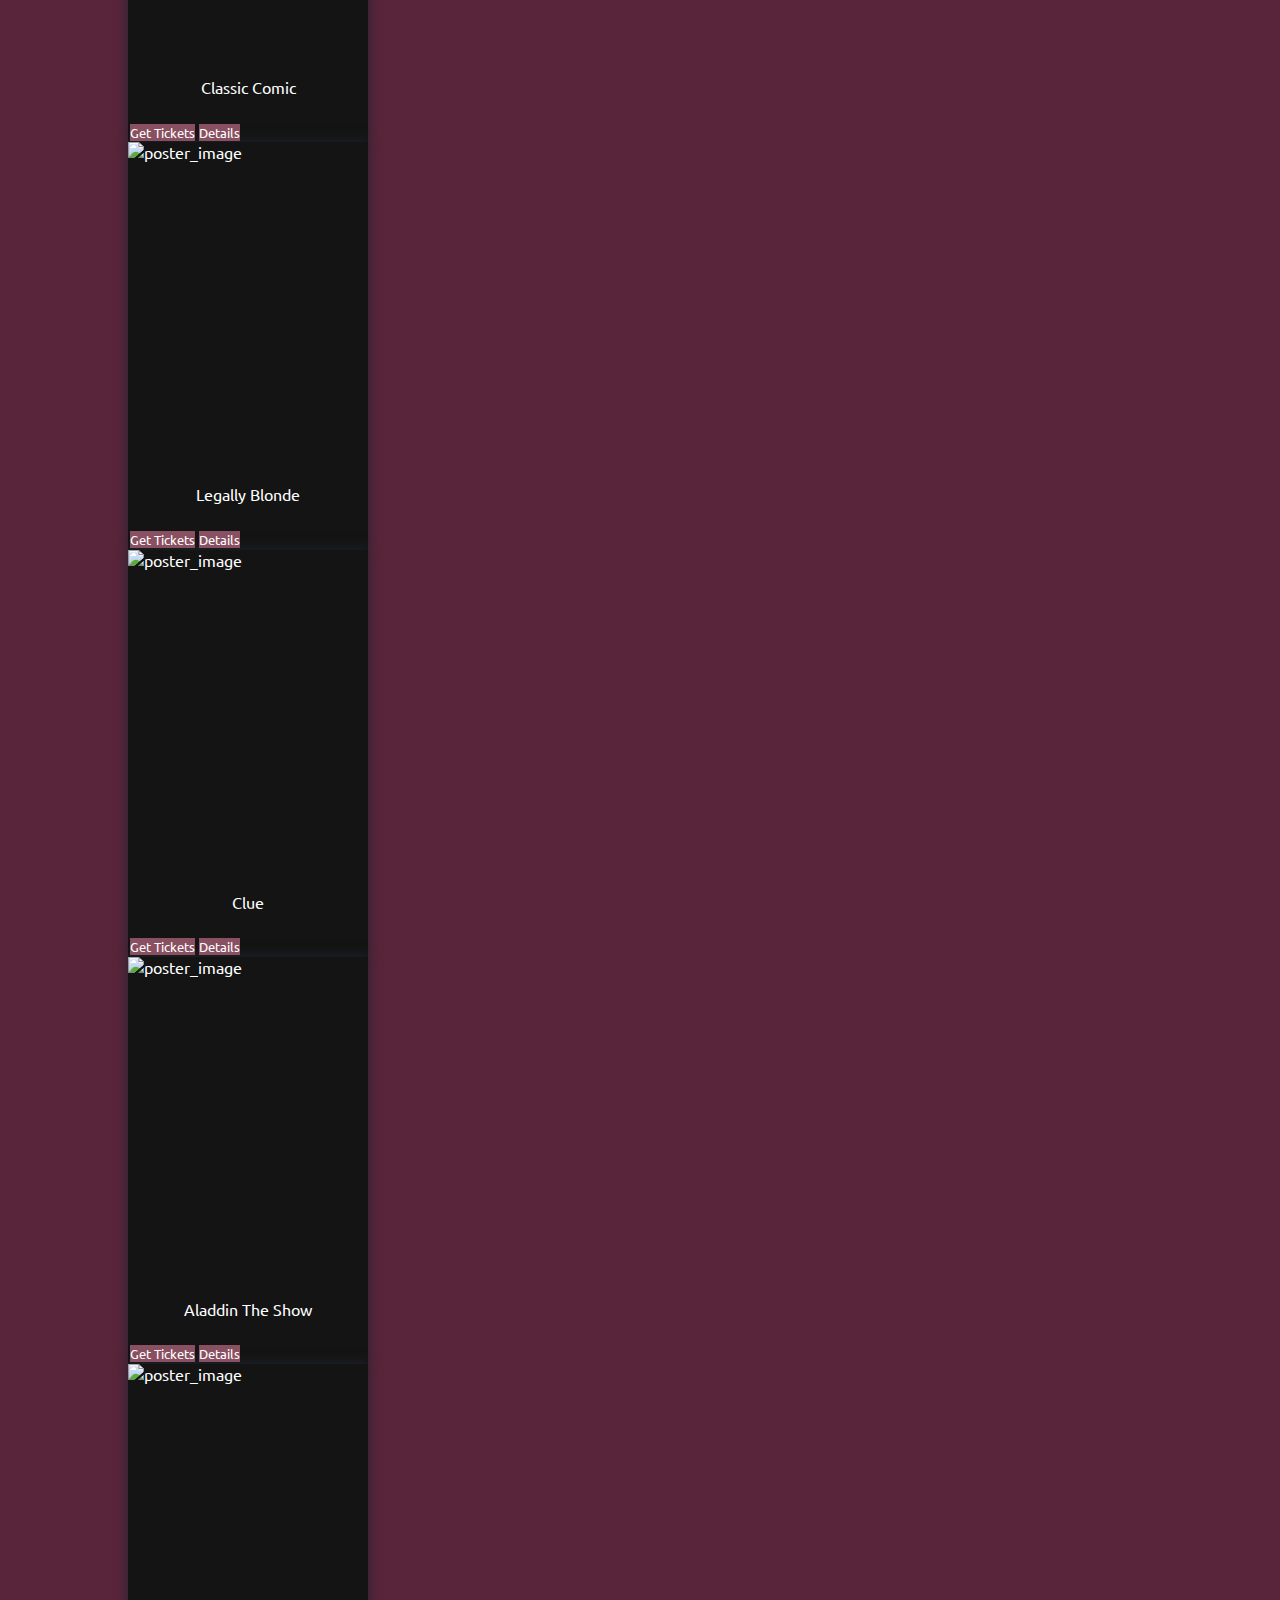
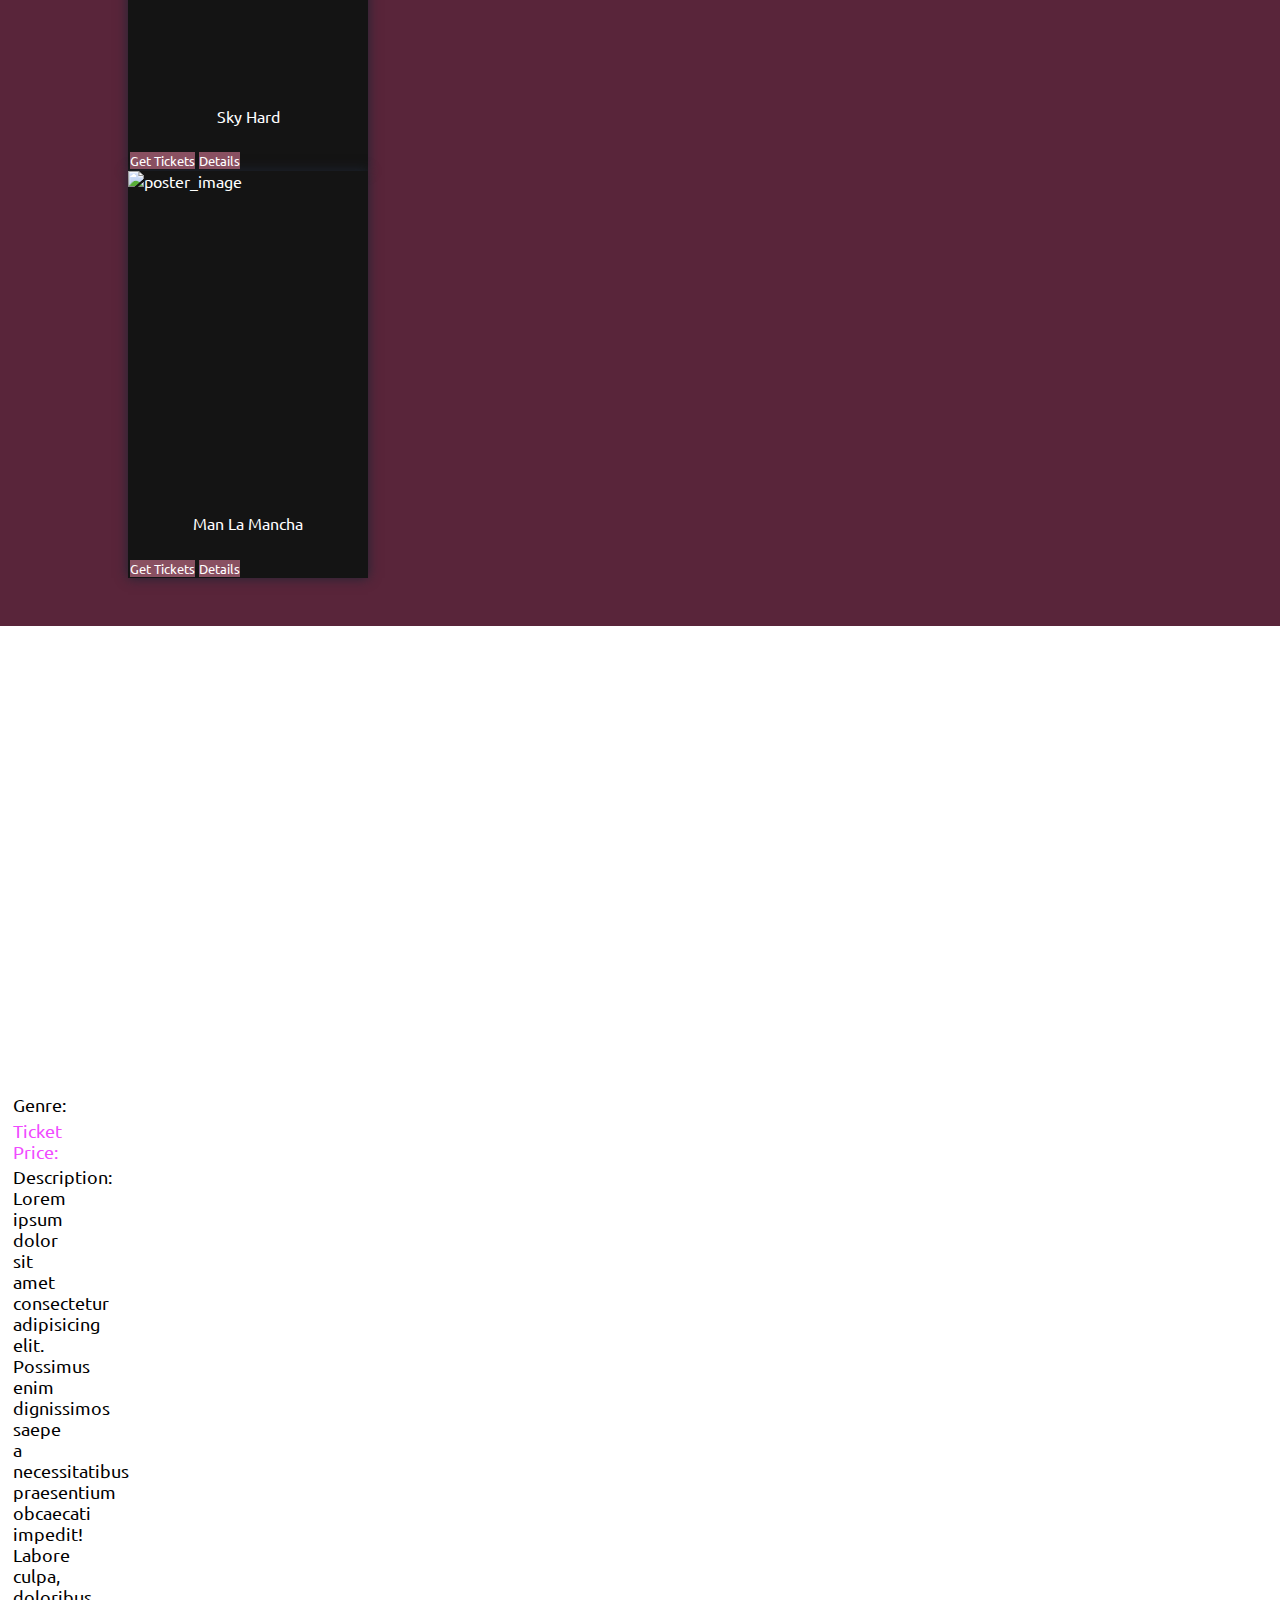
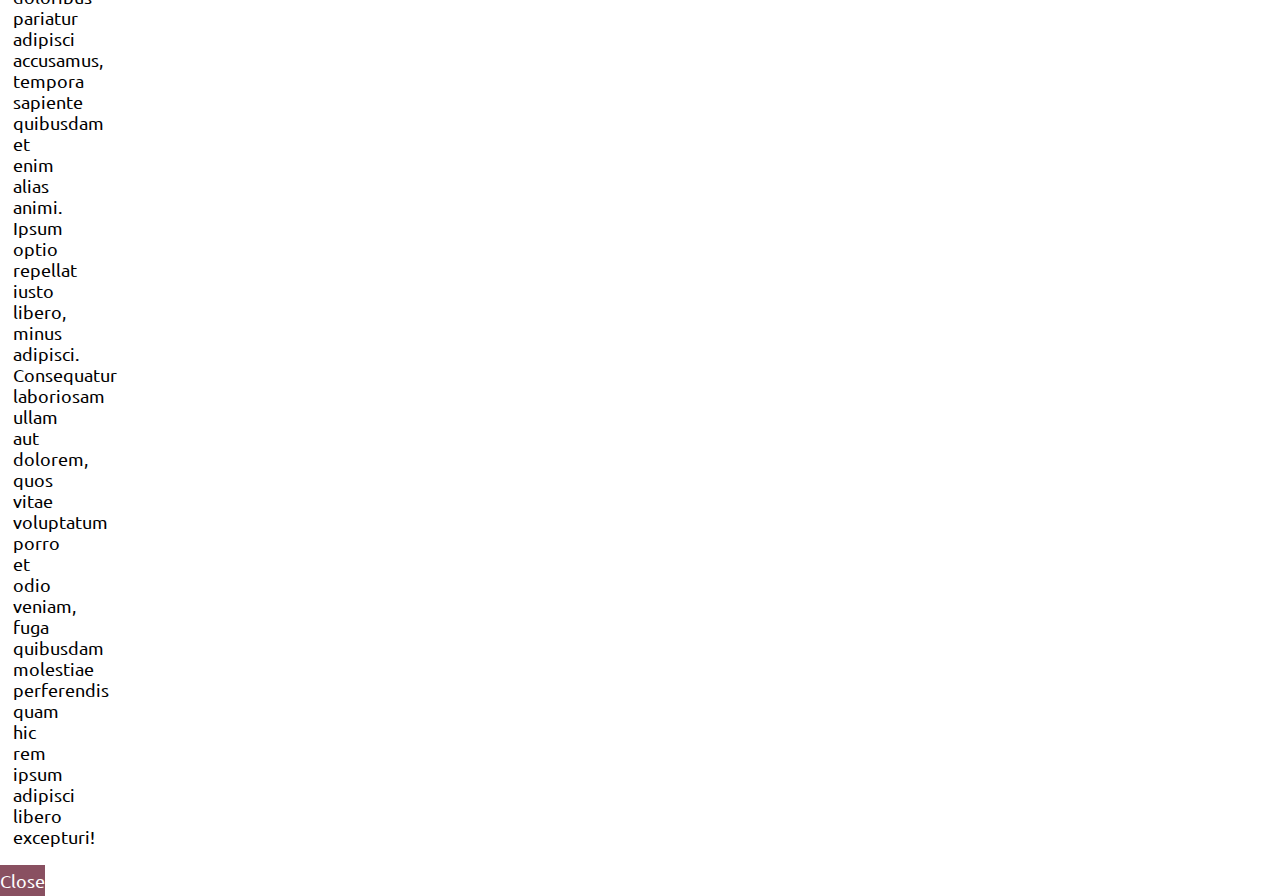
==== commit 965edc7a: "second updates" ====
--- a/index.html
+++ b/index.html
@@ -13,6 +13,7 @@
 
     <!-- My CSS -->
     <link rel="stylesheet" type="text/css" href="./css/style.css">
+    <link rel="stylesheet" type="text/css" href="./css/external.css">
 
     <!-- Google Fonts Start -->
     <link rel="preconnect" href="https://fonts.googleapis.com">
@@ -27,13 +28,13 @@
 </head>
 
 <body>
-    <div class="main mybg-light position-relative">
-
-        <nav class="custom-nav navbar navbar-dark navbar-expand-lg mybg-dark">
+    <div class="main position-relative">
+
+        <nav class="custom-nav navbar navbar-dark navbar-expand-lg bgnav-p">
             <div class="container-fluid">
-                <a class="navbar-brand nav-effect" href="#">
+                <a class="navbar-brand nav-effect nav-p-link-color" href="#">
                     <div class="d-flex align-items-center justify-content-center gap-3">
-                        <img src="./image/theatreLogo.jpg" alt="Theatre_Logo" style="height: 3rem; width:auto;">
+                        <img src="./image/theatreLogo.png" alt="Theatre_Logo" style="height: 3rem; width:auto;">
                         <p class="m-0 p-0">Studio <span class="logo-span">Artisan</span></p>
                     </div>
                 </a>
@@ -45,23 +46,23 @@
                 <div class="collapse navbar-collapse" id="navbarSupportedContent">
                     <ul class="navbar-nav me-auto mb-2 mb-lg-0">
                         <li class="nav-item">
-                            <a class="nav-effect nav-link" aria-current="page" href="#">Home</a>
+                            <a class="nav-effect nav-p-link-color nav-link" aria-current="page" href="#">Home</a>
                         </li>
                         <li class="nav-item">
-                            <a class="nav-effect nav-link" href="#">Link</a>
+                            <a class="nav-effect nav-p-link-color nav-link" href="#">About Us</a>
                         </li>
                         <li class="nav-item dropdown">
-                            <a class="nav-effect nav-link dropdown-toggle" href="#" role="button"
+                            <a class="nav-effect nav-p-link-color nav-link dropdown-toggle" href="#" role="button"
                                 data-bs-toggle="dropdown" aria-expanded="false">
-                                Dropdown
+                                More
                             </a>
                             <ul class="dropdown-menu">
-                                <li><a class="dropdown-item" href="#">Action</a></li>
-                                <li><a class="dropdown-item" href="#">Another action</a></li>
+                                <li><a class="dropdown-item" href="#">Login</a></li>
+                                <li><a class="dropdown-item" href="#">Sign Up</a></li>
                                 <li>
                                     <hr class="dropdown-divider">
                                 </li>
-                                <li><a class="dropdown-item" href="#">Something else here</a></li>
+                                <li><a class="dropdown-item" href="#">Setting</a></li>
                             </ul>
                         </li>
                     </ul>
@@ -114,143 +115,207 @@
         </div>
 
 
-        <div class="section">
-            <div class="show-heading">
-                <h1>Get Show Details</h1>
+        <div class="show-p-section-bg font-p">
+            <div class="section">
+                <div class="show-heading" style="font-size: 2.5rem;font-weight: bold;">
+                    <p class="m-0 p-0">Get Show Details</p>
+                </div>
+                <div class="show-container d-flex flex-wrap justify-content-center justify-content-md-start">
+    
+                    <div class="show-item show-p-item-bg mybg-dark">
+                        <div class="image-holder">
+                            <img class="image"
+                                src="https://m.media-amazon.com/images/M/MV5BNTM4NjIxNmEtYWE5NS00NDczLTkyNWQtYThhNmQyZGQzMjM0XkEyXkFqcGdeQXVyODk4OTc3MTY@._V1_FMjpg_UX1000_.jpg"
+                                alt="poster_image">
+                        </div>
+                        <div class="text-holder">
+                            <p class="text-center mb-0">Black Panther Wakanda Forever</p>
+                        </div>
+                        <div class="button-holder w-100 d-flex">
+                            <button class="mybutton button-p-bg btn btn-sm w-50 rounded-0 ticketsBtn">Get Tickets</button>
+                            <button class="mybutton button-p-bg btn btn-sm w-50 rounded-0 detailsBtn">Details</button>
+                        </div>
+                    </div>
+    
+                    <div class="show-item show-p-item-bg mybg-dark">
+                        <div class="image-holder">
+                            <img class="image"
+                                src="https://w0.peakpx.com/wallpaper/632/50/HD-wallpaper-poster-of-avengers-endgame-movie.jpg"
+                                alt="poster_image">
+                        </div>
+                        <div class="text-holder">
+                            <p class="text-center mb-0">Avengers Infinity War</p>
+                        </div>
+                        <div class="button-holder w-100 d-flex">
+                            <button class="mybutton button-p-bg btn btn-sm w-50 rounded-0 ticketsBtn">Get Tickets</button>
+                            <button class="mybutton button-p-bg btn btn-sm w-50 rounded-0 detailsBtn">Details</button>
+                        </div>
+                    </div>
+                    <div class="show-item show-p-item-bg mybg-dark">
+                        <div class="image-holder">
+                            <img class="image"
+                                src="https://i.pinimg.com/originals/03/c0/c2/03c0c2137dd12b0dd65d89c3b2ac2baa.jpg"
+                                alt="poster_image">
+                        </div>
+                        <div class="text-holder">
+                            <p class="text-center mb-0">Robin Hood</p>
+                        </div>
+                        <div class="button-holder w-100 d-flex">
+                            <button class="mybutton button-p-bg btn btn-sm w-50 rounded-0 ticketsBtn">Get Tickets</button>
+                            <button class="mybutton button-p-bg btn btn-sm w-50 rounded-0 detailsBtn">Details</button>
+                        </div>
+                    </div>
+                    <div class="show-item show-p-item-bg mybg-dark">
+                        <div class="image-holder">
+                            <img class="image"
+                                src="https://www.theilluminerdi.com/wp-content/uploads/2022/09/black-adam-heroes.jpg"
+                                alt="poster_image">
+                        </div>
+                        <div class="text-holder">
+                            <p class="text-center mb-0">Black Adam</p>
+                        </div>
+                        <div class="button-holder w-100 d-flex">
+                            <button class="mybutton button-p-bg btn btn-sm w-50 rounded-0 ticketsBtn">Get Tickets</button>
+                            <button class="mybutton button-p-bg btn btn-sm w-50 rounded-0 detailsBtn">Details</button>
+                        </div>
+                    </div>
+    
+                    <div class="show-item show-p-item-bg mybg-dark">
+                        <div class="image-holder">
+                            <img class="image"
+                                src="https://www.subplotstudio.com/wp-content/themes/x-child/images/popular-titanic.jpg"
+                                alt="poster_image">
+                        </div>
+                        <div class="text-holder">
+                            <p class="text-center mb-0">Titanic The Musical</p>
+                        </div>
+                        <div class="button-holder w-100 d-flex">
+                            <button class="mybutton button-p-bg btn btn-sm w-50 rounded-0 ticketsBtn">Get Tickets</button>
+                            <button class="mybutton button-p-bg btn btn-sm w-50 rounded-0 detailsBtn">Details</button>
+                        </div>
+                    </div>
+                    <div class="show-item show-p-item-bg mybg-dark">
+                        <div class="image-holder">
+                            <img class="image"
+                                src="https://www.subplotstudio.com/resources/images/productions/193/7974/art.overview.437.jpg"
+                                alt="poster_image">
+                        </div>
+                        <div class="text-holder">
+                            <p class="text-center mb-0">AIDA Show</p>
+                        </div>
+                        <div class="button-holder w-100 d-flex">
+                            <button class="mybutton button-p-bg btn btn-sm w-50 rounded-0 ticketsBtn">Get Tickets</button>
+                            <button class="mybutton button-p-bg btn btn-sm w-50 rounded-0 detailsBtn">Details</button>
+                        </div>
+                    </div>
+                    <div class="show-item show-p-item-bg mybg-dark">
+                        <div class="image-holder">
+                            <img class="image"
+                                src="https://img.freepik.com/free-vector/vintage-colored-theatre-advertising-poster_1284-39338.jpg?w=2000"
+                                alt="poster_image">
+                        </div>
+                        <div class="text-holder">
+                            <p class="text-center mb-0">Classic Comic</p>
+                        </div>
+                        <div class="button-holder w-100 d-flex">
+                            <button class="mybutton button-p-bg btn btn-sm w-50 rounded-0 ticketsBtn">Get Tickets</button>
+                            <button class="mybutton button-p-bg btn btn-sm w-50 rounded-0 detailsBtn">Details</button>
+                        </div>
+                    </div>
+                    <div class="show-item show-p-item-bg mybg-dark">
+                        <div class="image-holder">
+                            <img class="image"
+                                src="https://c8.alamy.com/comp/B7ECDW/broadway-theater-billboard-sign-times-square-new-york-city-usa-B7ECDW.jpg"
+                                alt="poster_image">
+                        </div>
+                        <div class="text-holder">
+                            <p class="text-center mb-0">Legally Blonde</p>
+                        </div>
+                        <div class="button-holder w-100 d-flex">
+                            <button class="mybutton button-p-bg btn btn-sm w-50 rounded-0 ticketsBtn">Get Tickets</button>
+                            <button class="mybutton button-p-bg btn btn-sm w-50 rounded-0 detailsBtn">Details</button>
+                        </div>
+                    </div>
+                    <div class="show-item show-p-item-bg mybg-dark">
+                        <div class="image-holder">
+                            <img class="image"
+                                src="https://www.subplotstudio.com/resources/images/productions/3272/8126/art.sample.437.jpg"
+                                alt="poster_image">
+                        </div>
+                        <div class="text-holder">
+                            <p class="text-center mb-0">Clue</p>
+                        </div>
+                        <div class="button-holder w-100 d-flex">
+                            <button class="mybutton button-p-bg btn btn-sm w-50 rounded-0 ticketsBtn">Get Tickets</button>
+                            <button class="mybutton button-p-bg btn btn-sm w-50 rounded-0 detailsBtn">Details</button>
+                        </div>
+                    </div>
+                    <div class="show-item show-p-item-bg mybg-dark">
+                        <div class="image-holder">
+                            <img class="image"
+                                src="https://ludusyouththeatregroup.files.wordpress.com/2015/02/aladdin-show-poster2.jpg?w=481&h=622"
+                                alt="poster_image">
+                        </div>
+                        <div class="text-holder">
+                            <p class="text-center mb-0">Aladdin The Show</p>
+                        </div>
+                        <div class="button-holder w-100 d-flex">
+                            <button class="mybutton button-p-bg btn btn-sm w-50 rounded-0 ticketsBtn">Get Tickets</button>
+                            <button class="mybutton button-p-bg btn btn-sm w-50 rounded-0 detailsBtn">Details</button>
+                        </div>
+                    </div>
+                    <div class="show-item show-p-item-bg mybg-dark">
+                        <div class="image-holder">
+                            <img class="image"
+                                src="https://mir-s3-cdn-cf.behance.net/project_modules/disp/a43e4e23589085.560484311021b.jpg"
+                                alt="poster_image">
+                        </div>
+                        <div class="text-holder">
+                            <p class="text-center mb-0">Sky Hard</p>
+                        </div>
+                        <div class="button-holder w-100 d-flex">
+                            <button class="mybutton button-p-bg btn btn-sm w-50 rounded-0 ticketsBtn">Get Tickets</button>
+                            <button class="mybutton button-p-bg btn btn-sm w-50 rounded-0 detailsBtn">Details</button>
+                        </div>
+                    </div>
+                    <div class="show-item show-p-item-bg mybg-dark">
+                        <div class="image-holder">
+                            <img class="image"
+                                src="https://i.pinimg.com/564x/9e/30/7f/9e307fb190f45327703606c2446fda1d.jpg"
+                                alt="poster_image">
+                        </div>
+                        <div class="text-holder">
+                            <p class="text-center mb-0">Man La Mancha</p>
+                        </div>
+                        <div class="button-holder w-100 d-flex">
+                            <button class="mybutton button-p-bg btn btn-sm w-50 rounded-0 ticketsBtn">Get Tickets</button>
+                            <button class="mybutton button-p-bg btn btn-sm w-50 rounded-0 detailsBtn">Details</button>
+                        </div>
+                    </div>
+    
+    
+    
+    
+    
+    
+    
+                    
+                    
+    
+    
+    
+    
+    
+    
+    
+                </div>
+    
             </div>
-            <div class="show-container d-flex flex-wrap justify-content-center justify-content-md-start">
-
-                <div class="show-item mybg-dark">
-                    <div class="image-holder">
-                        <img class="image"
-                            src="https://m.media-amazon.com/images/M/MV5BNTM4NjIxNmEtYWE5NS00NDczLTkyNWQtYThhNmQyZGQzMjM0XkEyXkFqcGdeQXVyODk4OTc3MTY@._V1_FMjpg_UX1000_.jpg"
-                            alt="somethi8ng">
-                    </div>
-                    <div class="text-holder">
-                        <p class="text-center text-white mb-0">Black Panther Wakanda Forever</p>
-                    </div>
-                    <div class="w-100 d-flex">
-                        <button class="mybutton btn btn-sm text-white w-50 rounded-0 ticketsBtn">Get Tickets</button>
-                        <button class="mybutton btn btn-sm text-white w-50 rounded-0 detailsBtn">Details</button>
-                    </div>
-                </div>
-
-                <div class="show-item mybg-dark">
-                    <div class="image-holder">
-                        <img class="image"
-                            src="https://w0.peakpx.com/wallpaper/632/50/HD-wallpaper-poster-of-avengers-endgame-movie.jpg"
-                            alt="somethi8ng">
-                    </div>
-                    <div class="text-holder">
-                        <p class="text-center text-white mb-0">Avengers Infinity War</p>
-                    </div>
-                    <div class="w-100 d-flex">
-                        <button class="mybutton btn btn-sm text-white w-50 rounded-0 ticketsBtn">Get Tickets</button>
-                        <button class="mybutton btn btn-sm text-white w-50 rounded-0 detailsBtn">Details</button>
-                    </div>
-                </div>
-                <div class="show-item mybg-dark">
-                    <div class="image-holder">
-                        <img class="image"
-                            src="https://i.pinimg.com/originals/03/c0/c2/03c0c2137dd12b0dd65d89c3b2ac2baa.jpg"
-                            alt="somethi8ng">
-                    </div>
-                    <div class="text-holder">
-                        <p class="text-center text-white mb-0">Robin Hood</p>
-                    </div>
-                    <div class="w-100 d-flex">
-                        <button class="mybutton btn btn-sm text-white w-50 rounded-0 ticketsBtn">Get Tickets</button>
-                        <button class="mybutton btn btn-sm text-white w-50 rounded-0 detailsBtn">Details</button>
-                    </div>
-                </div>
-                <div class="show-item mybg-dark">
-                    <div class="image-holder">
-                        <img class="image"
-                            src="https://www.theilluminerdi.com/wp-content/uploads/2022/09/black-adam-heroes.jpg"
-                            alt="somethi8ng">
-                    </div>
-                    <div class="text-holder">
-                        <p class="text-center text-white mb-0">Black Adam</p>
-                    </div>
-                    <div class="w-100 d-flex">
-                        <button class="mybutton btn btn-sm text-white w-50 rounded-0 ticketsBtn">Get Tickets</button>
-                        <button class="mybutton btn btn-sm text-white w-50 rounded-0 detailsBtn">Details</button>
-                    </div>
-                </div>
-
-                <div class="show-item mybg-dark">
-                    <div class="image-holder">
-                        <img class="image"
-                            src="https://m.media-amazon.com/images/M/MV5BNTM4NjIxNmEtYWE5NS00NDczLTkyNWQtYThhNmQyZGQzMjM0XkEyXkFqcGdeQXVyODk4OTc3MTY@._V1_FMjpg_UX1000_.jpg"
-                            alt="somethi8ng">
-                    </div>
-                    <div class="text-holder">
-                        <p class="text-center text-white mb-0">Black Panther Wakanda Forever</p>
-                    </div>
-                    <div class="w-100 d-flex">
-                        <button class="mybutton btn btn-sm text-white w-50 rounded-0 ticketsBtn">Get Tickets</button>
-                        <button class="mybutton btn btn-sm text-white w-50 rounded-0 detailsBtn">Details</button>
-                    </div>
-                </div>
-                <div class="show-item mybg-dark">
-                    <div class="image-holder">
-                        <img class="image"
-                            src="https://w0.peakpx.com/wallpaper/632/50/HD-wallpaper-poster-of-avengers-endgame-movie.jpg"
-                            alt="somethi8ng">
-                    </div>
-                    <div class="text-holder">
-                        <p class="text-center text-white mb-0">Avengers Infinity War</p>
-                    </div>
-                    <div class="w-100 d-flex">
-                        <button class="mybutton btn btn-sm text-white w-50 rounded-0 ticketsBtn">Get Tickets</button>
-                        <button class="mybutton btn btn-sm text-white w-50 rounded-0 detailsBtn">Details</button>
-                    </div>
-                </div>
-                <div class="show-item mybg-dark">
-                    <div class="image-holder">
-                        <img class="image"
-                            src="https://i.pinimg.com/originals/03/c0/c2/03c0c2137dd12b0dd65d89c3b2ac2baa.jpg"
-                            alt="somethi8ng">
-                    </div>
-                    <div class="text-holder">
-                        <p class="text-center text-white mb-0">Robin Hood</p>
-                    </div>
-                    <div class="w-100 d-flex">
-                        <button class="mybutton btn btn-sm text-white w-50 rounded-0 ticketsBtn">Get Tickets</button>
-                        <button class="mybutton btn btn-sm text-white w-50 rounded-0 detailsBtn">Details</button>
-                    </div>
-                </div>
-                <div class="show-item mybg-dark">
-                    <div class="image-holder">
-                        <img class="image"
-                            src="https://www.theilluminerdi.com/wp-content/uploads/2022/09/black-adam-heroes.jpg"
-                            alt="somethi8ng">
-                    </div>
-                    <div class="text-holder">
-                        <p class="text-center text-white mb-0">Black Adam</p>
-                    </div>
-                    <div class="w-100 d-flex">
-                        <button class="mybutton btn btn-sm text-white w-50 rounded-0 ticketsBtn">Get Tickets</button>
-                        <button class="mybutton btn btn-sm text-white w-50 rounded-0 detailsBtn">Details</button>
-                    </div>
-                </div>
-
-
-
-
-
-
-
-
-
-
-            </div>
-
         </div>
 
 
 
-        <div class="sidebar position-absolute top-0 end-0 bottom-0 text-white position-fixed overflow-hidden">
+        <div class="sidebar sidebar-p-bg position-absolute top-0 end-0 bottom-0 text-white position-fixed overflow-hidden">
             <div class="sidebar-inner overflow-auto h-100">
                 <div class="side-image-holder">
                     <img class="side-image" src="">
@@ -268,7 +333,7 @@
                 </div>
             </div>
 
-            <button class="mybutton text-white position-absolute end-0 bottom-0 start-0 py-2 sidebar-close"
+            <button class="mybutton button-p-bg position-absolute end-0 bottom-0 start-0 py-2 sidebar-close"
                 style="font-size: 1.1rem;">
                 <p>Close</p>
             </button>
--- a/css/style.css
+++ b/css/style.css
@@ -12,39 +12,25 @@
     color: white;
 } */
 
-.mybg-light{
-    background-color: #cad4e2;
-}
 
-.mybg-dark{
-    background-color: #1e2633;
-}
 
 .mybutton{
-    background-color: rgb(211, 2, 113);
     transition: 0.4s ease-out;
     border: none;
 }
 
-.mybutton:hover{
-    background-color: #1e2633;
-    
-}
 
 .custom-nav{
-    min-height: 7vh;
+    min-height: 9vh;
 }
 
 .nav-effect{
-    color: white;
     text-decoration: none;
-    padding: 0.5rem;
+    padding: 0.8rem;
     transition: 0.4s ease-out;
 }
 
-.nav-effect:hover{
-    color: deeppink;
-}
+
 
 .carousel-item{
     max-height: 65vh;
@@ -107,9 +93,13 @@
     overflow: auto;
 }
 
+.button-holder{
+    gap: 0.1rem;
+    padding: 0.1rem;
+}
+
 .sidebar{
     width: 0rem;
-    background-color: black;
     z-index: 2;
     transition: 0.4s ease-in-out;
 }
@@ -148,6 +138,11 @@
     font-size: 1.1rem;
 }
 
+.grid-image{
+    height: 40vh;
+    background-position: center;
+    background-size: cover;
+}
 
 @media only screen and (max-width: 650px){
 
@@ -180,6 +175,4 @@
     }
 
 
-
-
 }--- a/css/external.css
+++ b/css/external.css
@@ -0,0 +1,55 @@
+/* COLORS */
+
+:root{
+    --nav-p: rgb(20, 20, 20);
+    --bg-p-1: #59253A;
+    --bg-p-2: #284951;
+    --bg-p-3: #895061;
+    --bg-p-button: #895061;
+    --bg-p-button-hover: rgb(20, 20, 20);
+    --font-p: rgb(226, 226, 226);
+    --bg-p-showbox: black;
+}
+
+.logo-span{
+    color: #f0ad4e;
+}
+
+.nav-p-link-color{
+    color: white;
+}
+
+.nav-p-link-color:hover{
+    color: #4f9bb3;
+}
+
+.show-p-section-bg{
+    background-color: var(--bg-p-1);
+}
+
+.font-p{
+    color: var(--font-p);
+}
+
+.show-p-item-bg{
+    background-color: var(--nav-p);
+    color: white;
+}
+
+.button-p-bg{
+    background-color: var(--bg-p-button);
+    color: white;
+}
+
+.button-p-bg:hover{
+    background-color: var(--bg-p-button-hover);
+    color: white;
+}
+
+.sidebar-p-bg{
+    background-color: var(--bg-p-2);
+}
+
+.bgnav-p{
+    background-color: var(--nav-p);
+}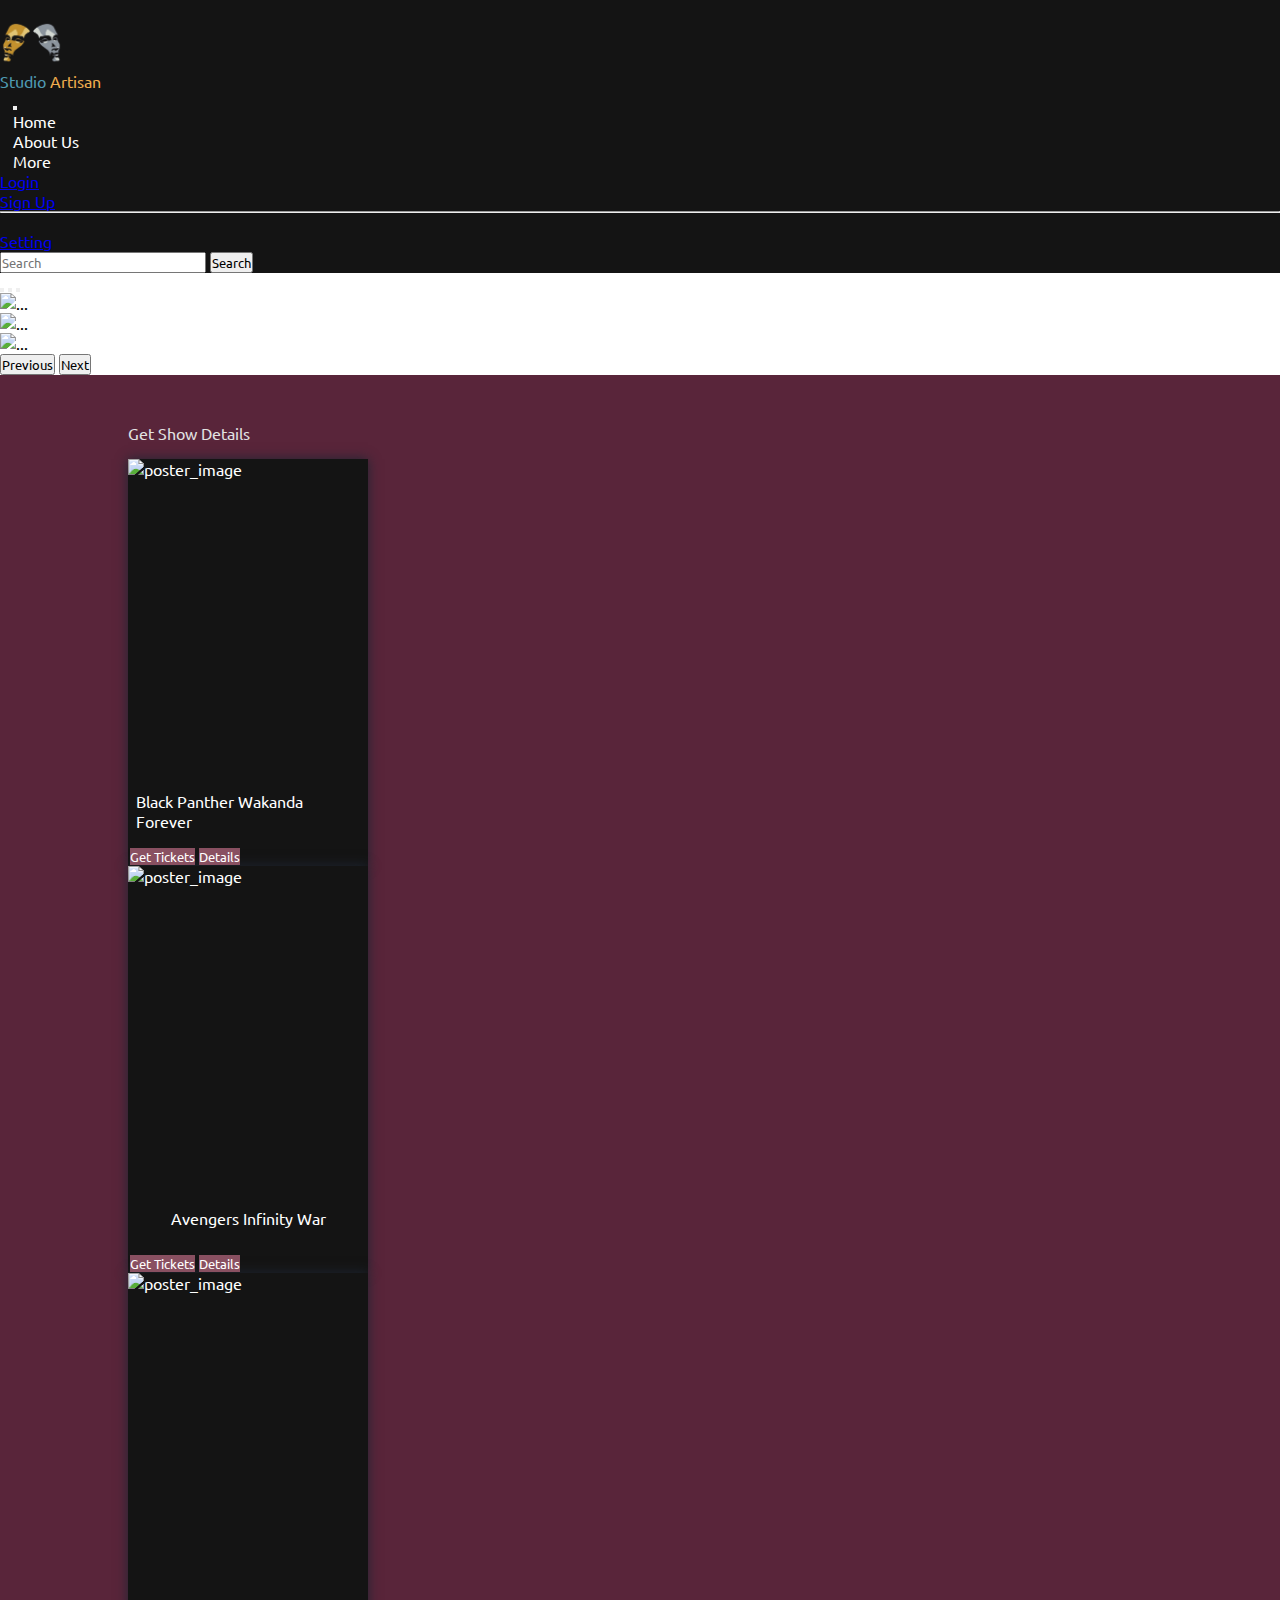
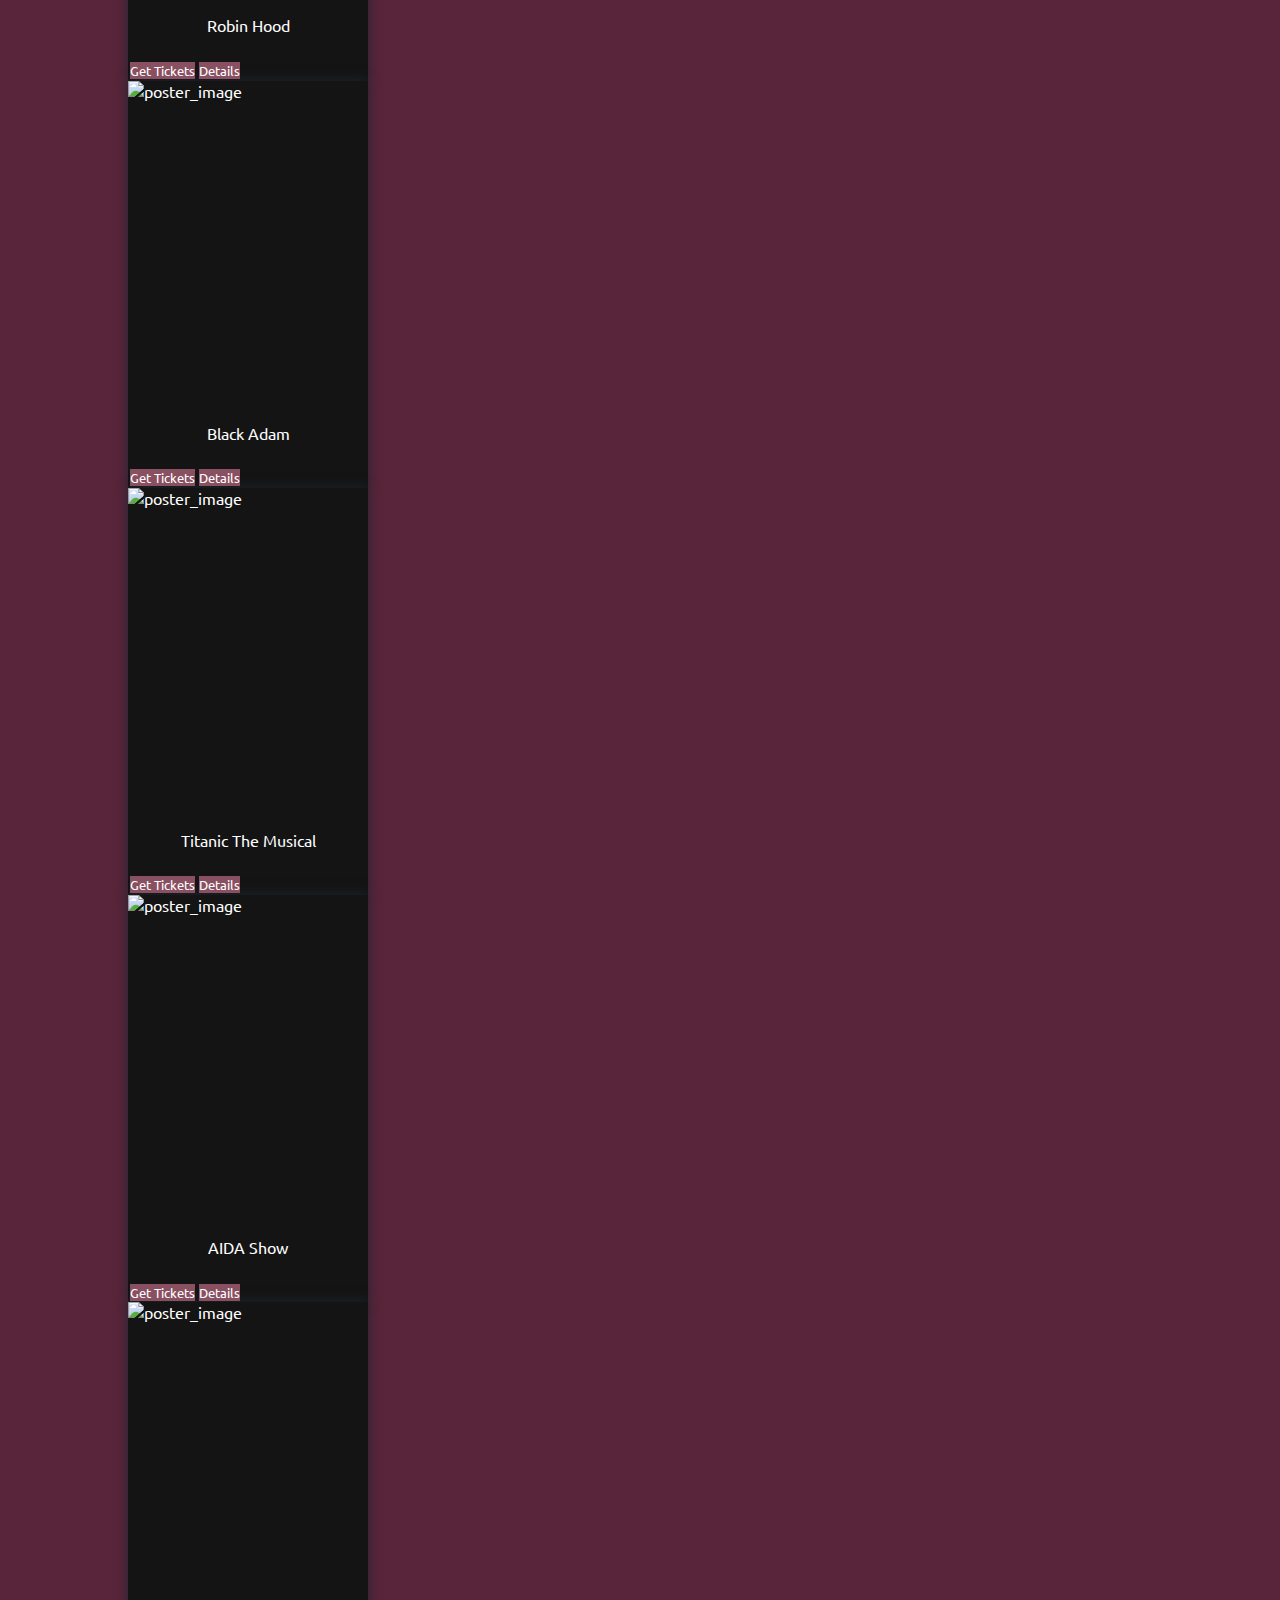
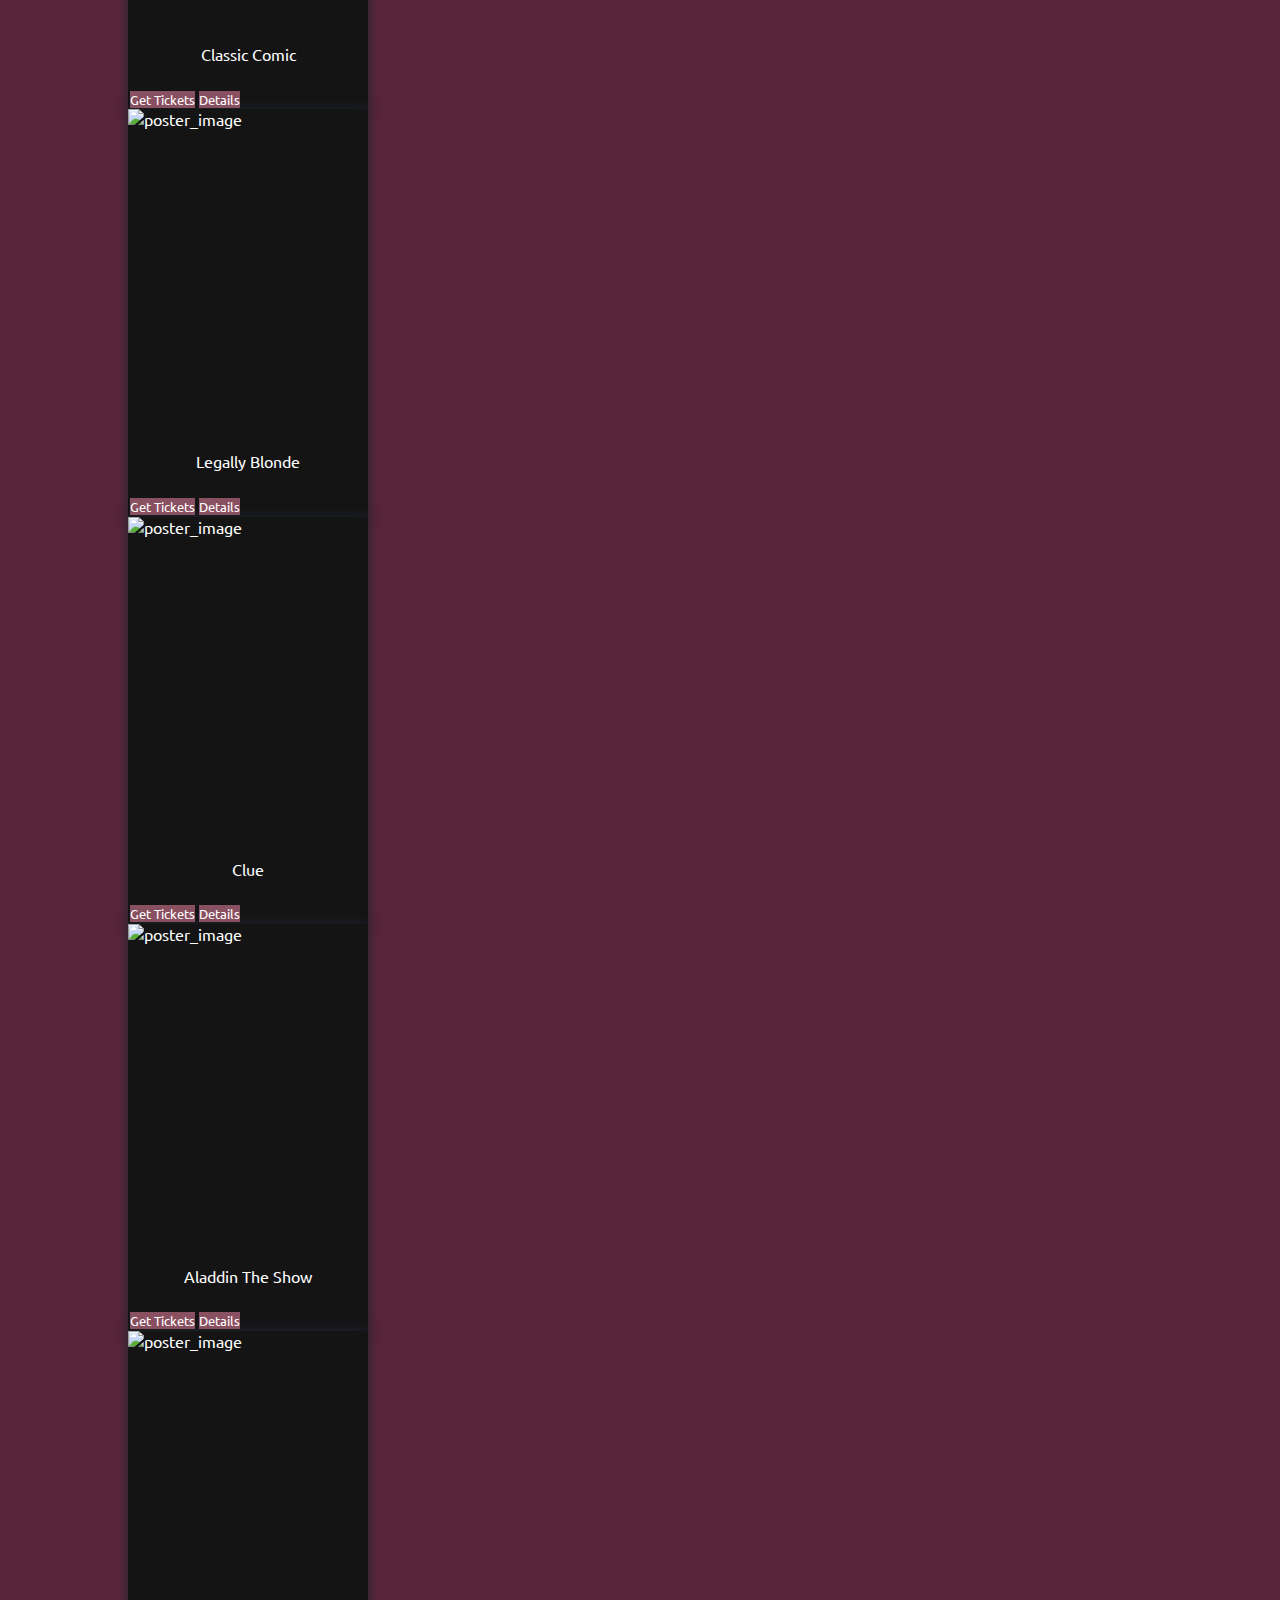
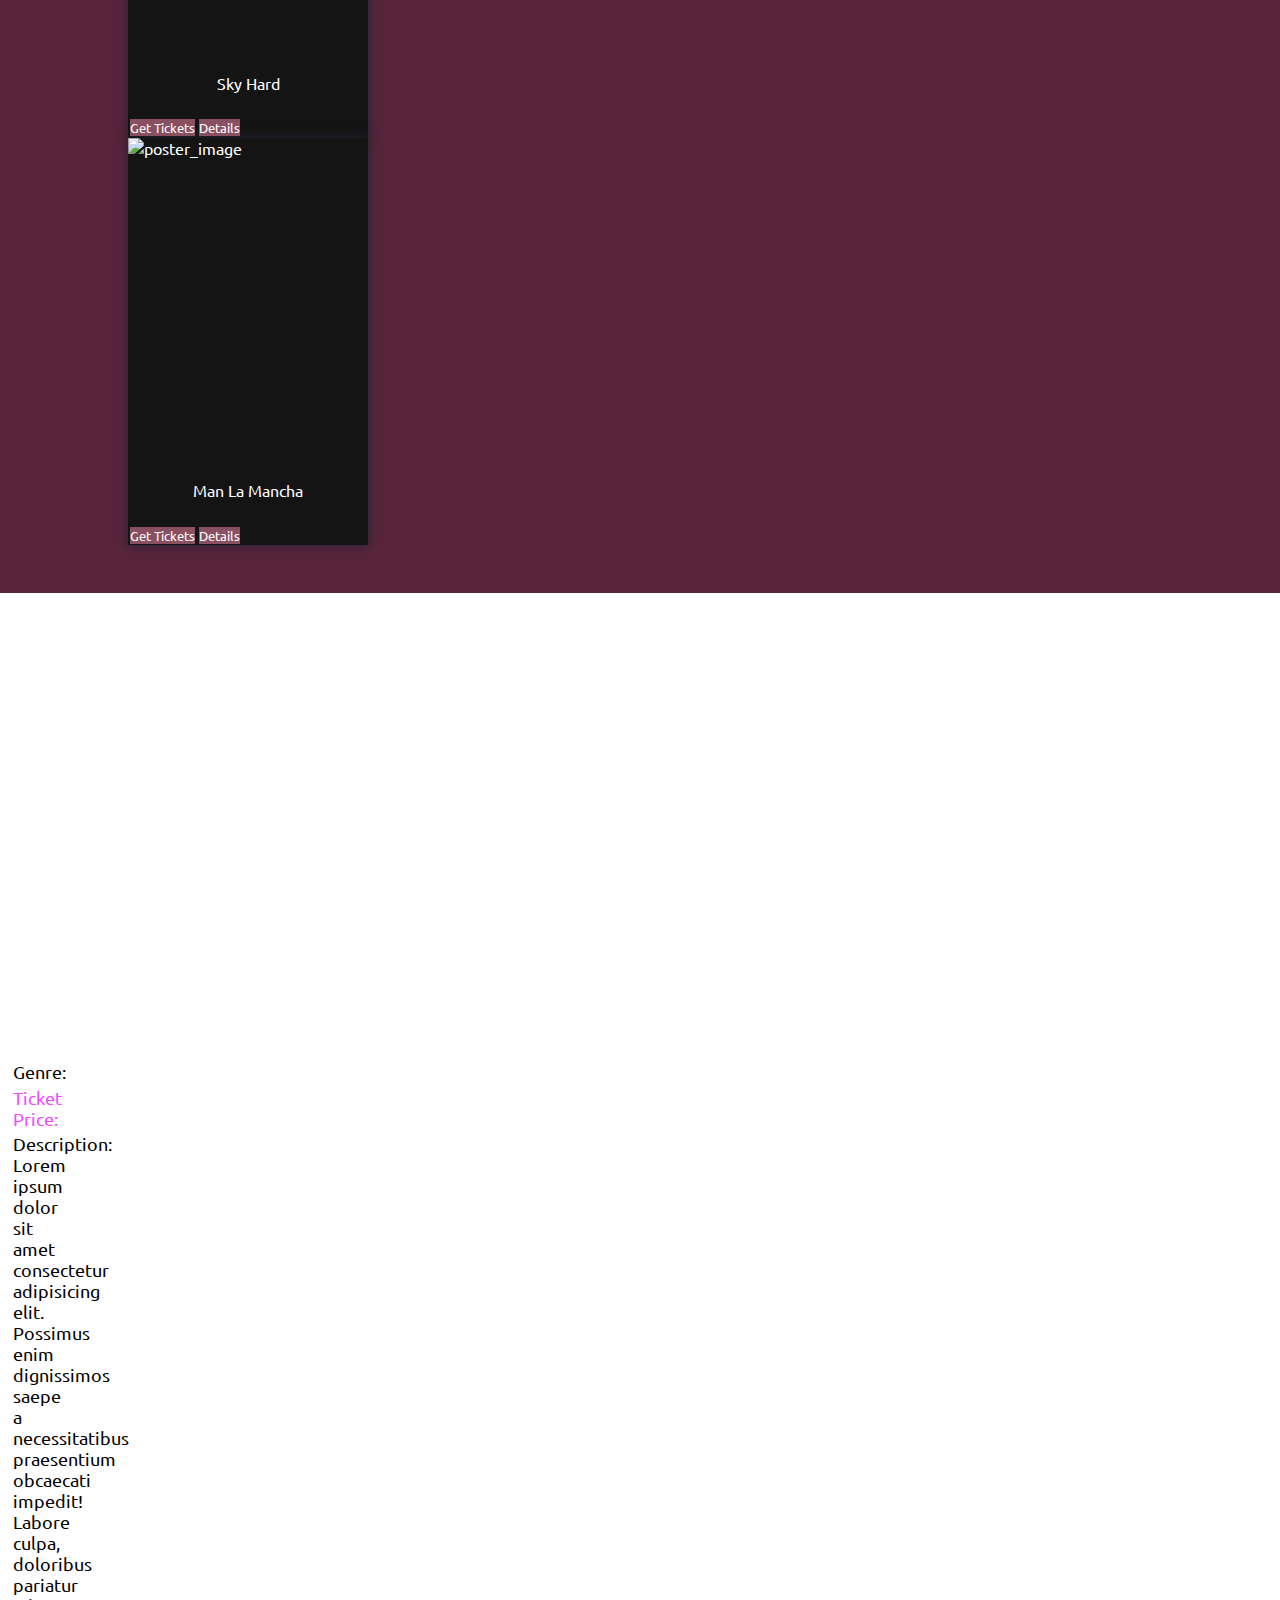
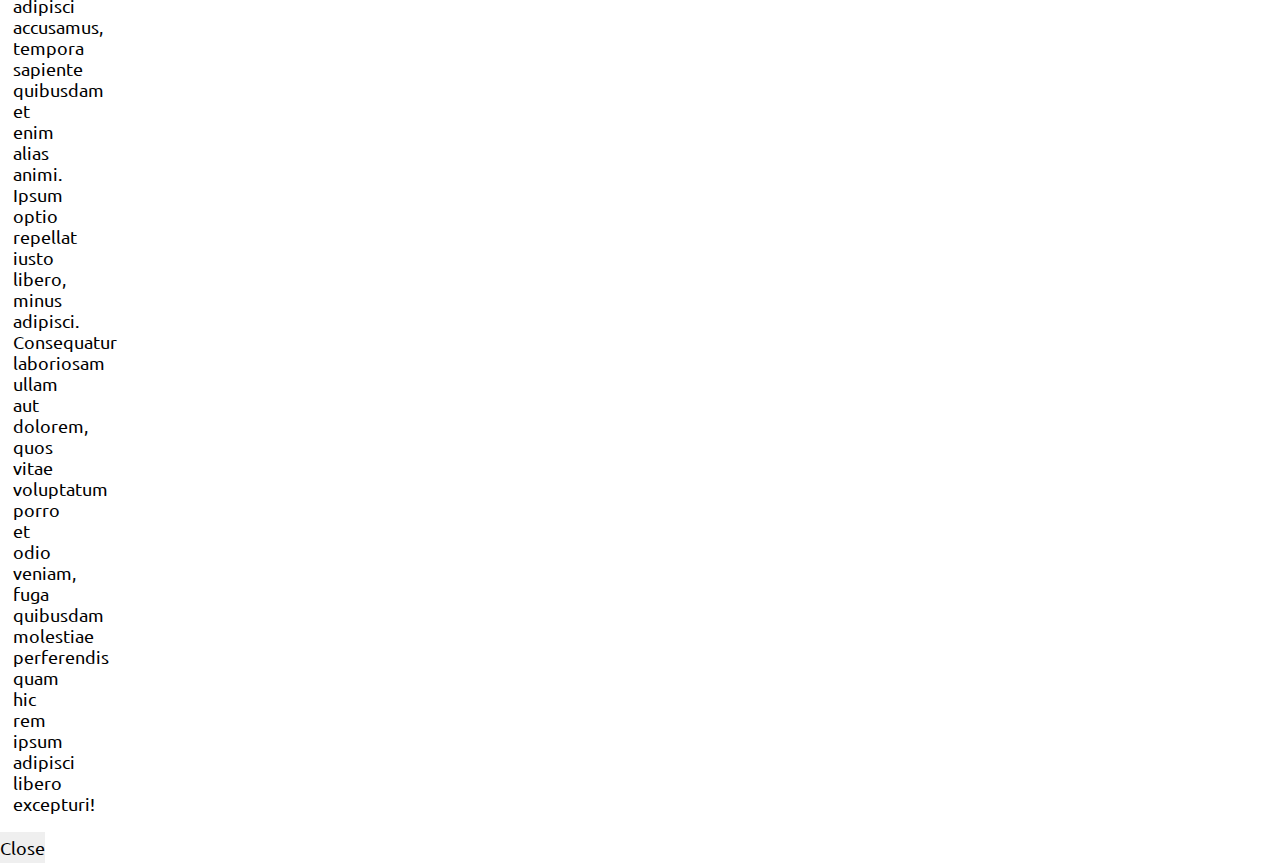
==== commit f71799e0: "second update" ====
--- a/index.html
+++ b/index.html
@@ -5,7 +5,7 @@
     <meta charset="UTF-8">
     <meta http-equiv="X-UA-Compatible" content="IE=edge">
     <meta name="viewport" content="width=device-width, initial-scale=1.0">
-    <title>Document</title>
+    <title>Studio Artisan</title>
 
     <!-- CSS only -->
     <link href="https://cdn.jsdelivr.net/npm/bootstrap@5.2.2/dist/css/bootstrap.min.css" rel="stylesheet"
@@ -117,7 +117,7 @@
 
         <div class="show-p-section-bg font-p">
             <div class="section">
-                <div class="show-heading" style="font-size: 2.5rem;font-weight: bold;">
+                <div class="show-heading heading-text heading-p-text">
                     <p class="m-0 p-0">Get Show Details</p>
                 </div>
                 <div class="show-container d-flex flex-wrap justify-content-center justify-content-md-start">
@@ -333,7 +333,7 @@
                 </div>
             </div>
 
-            <button class="mybutton button-p-bg position-absolute end-0 bottom-0 start-0 py-2 sidebar-close"
+            <button class="mybutton button-p-sidebar-bg position-absolute end-0 bottom-0 start-0 py-2 sidebar-close"
                 style="font-size: 1.1rem;">
                 <p>Close</p>
             </button>
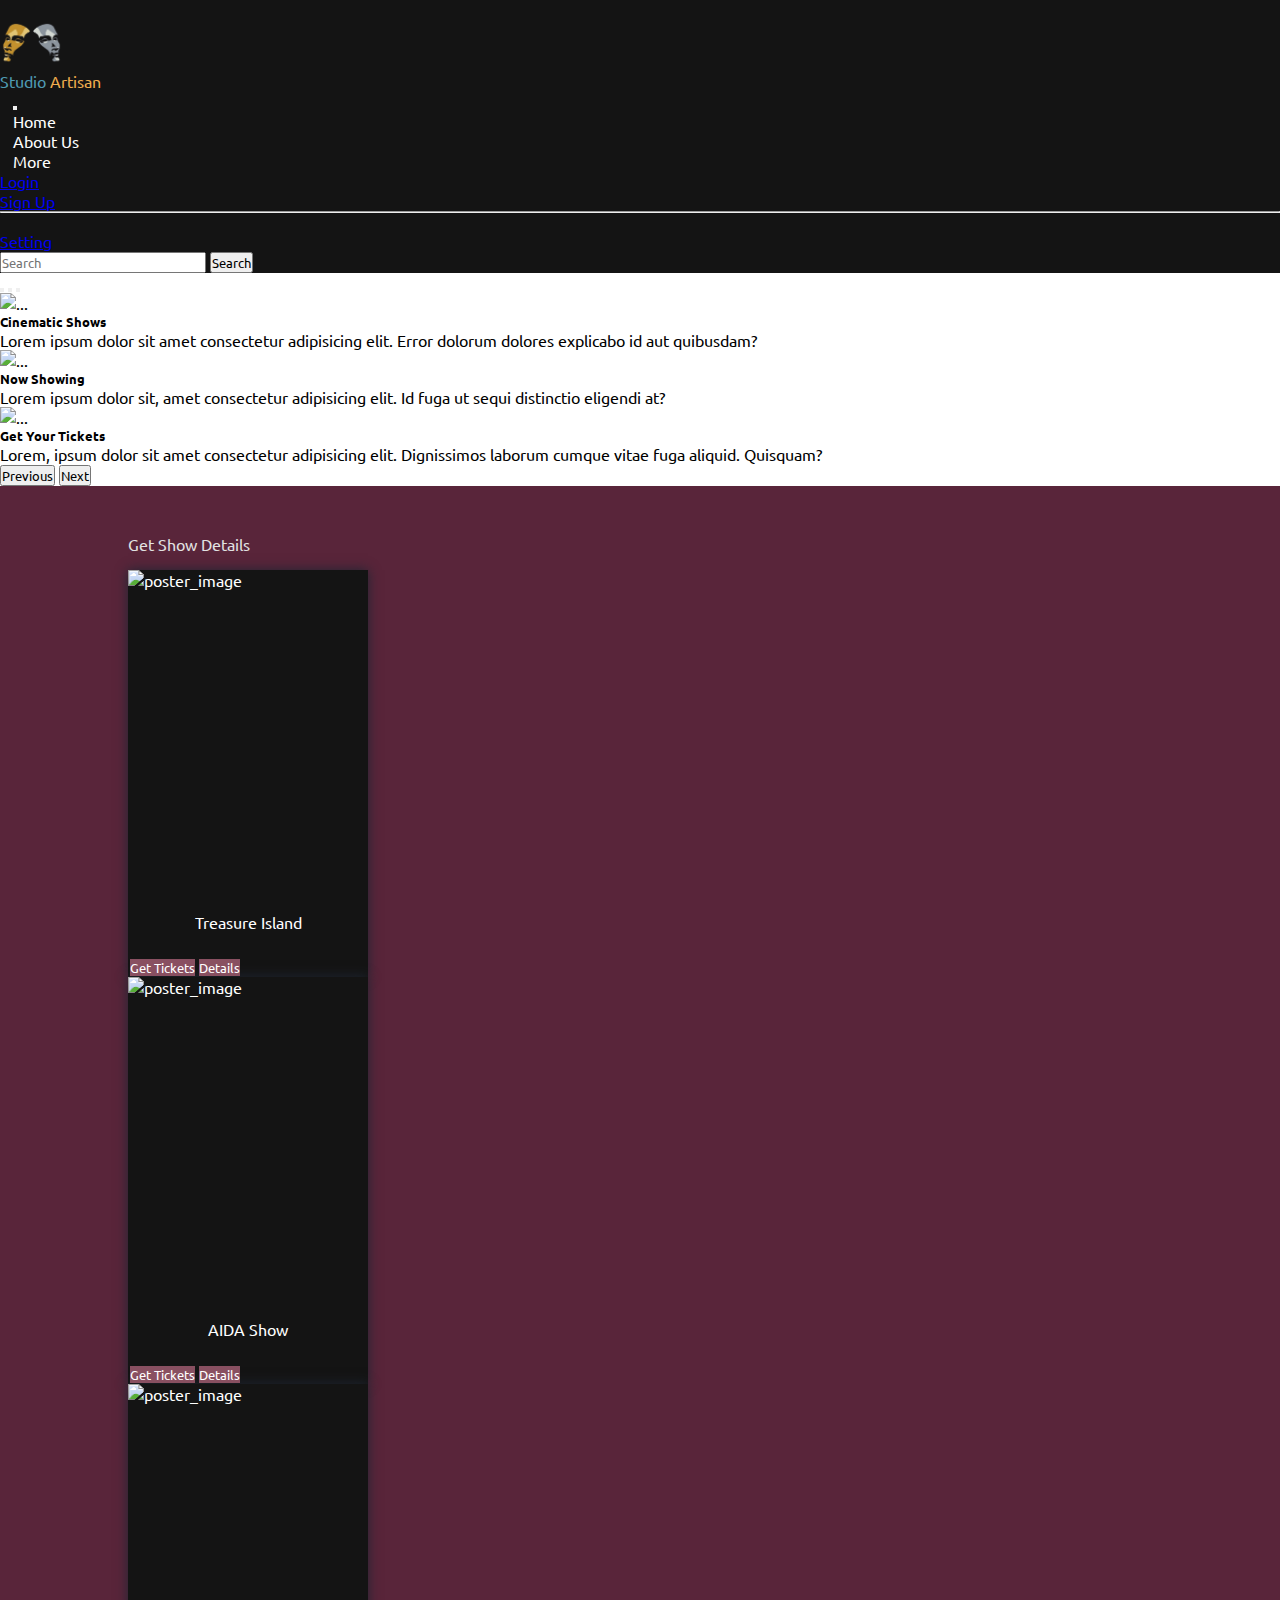
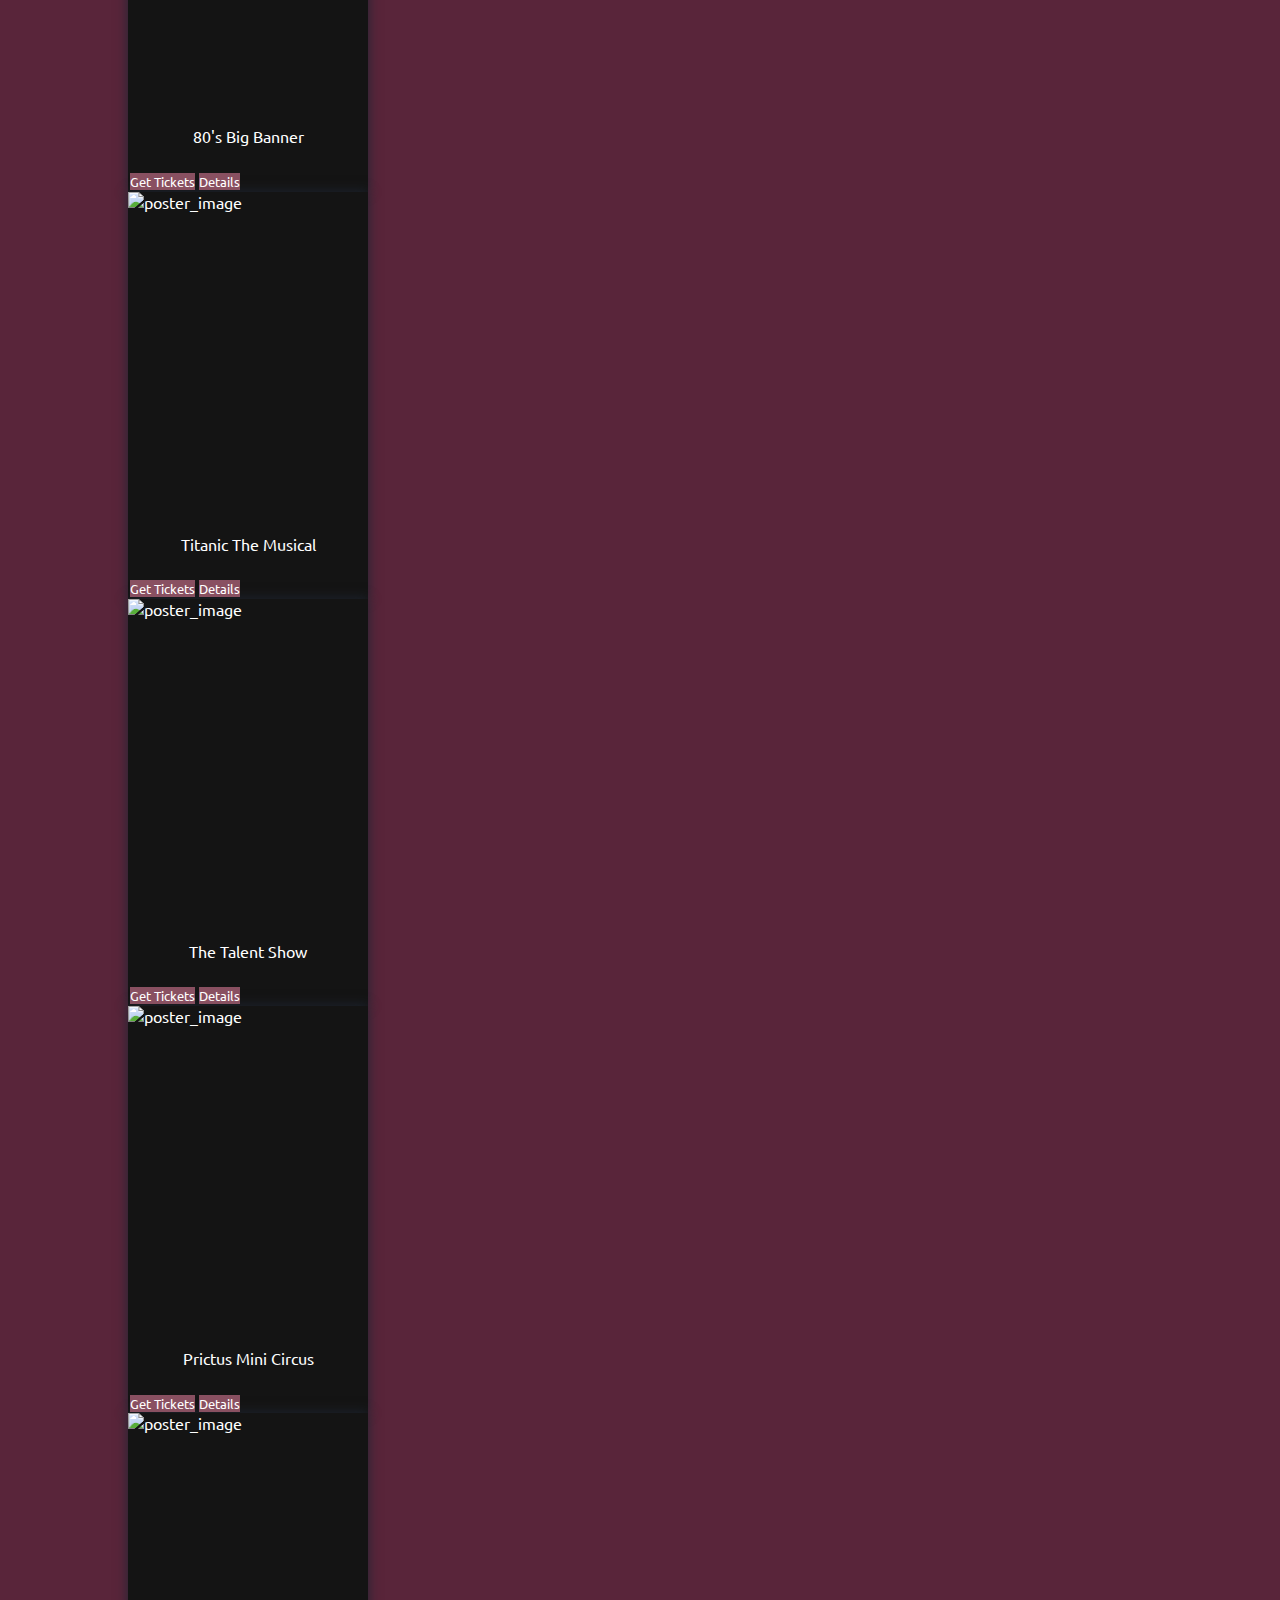
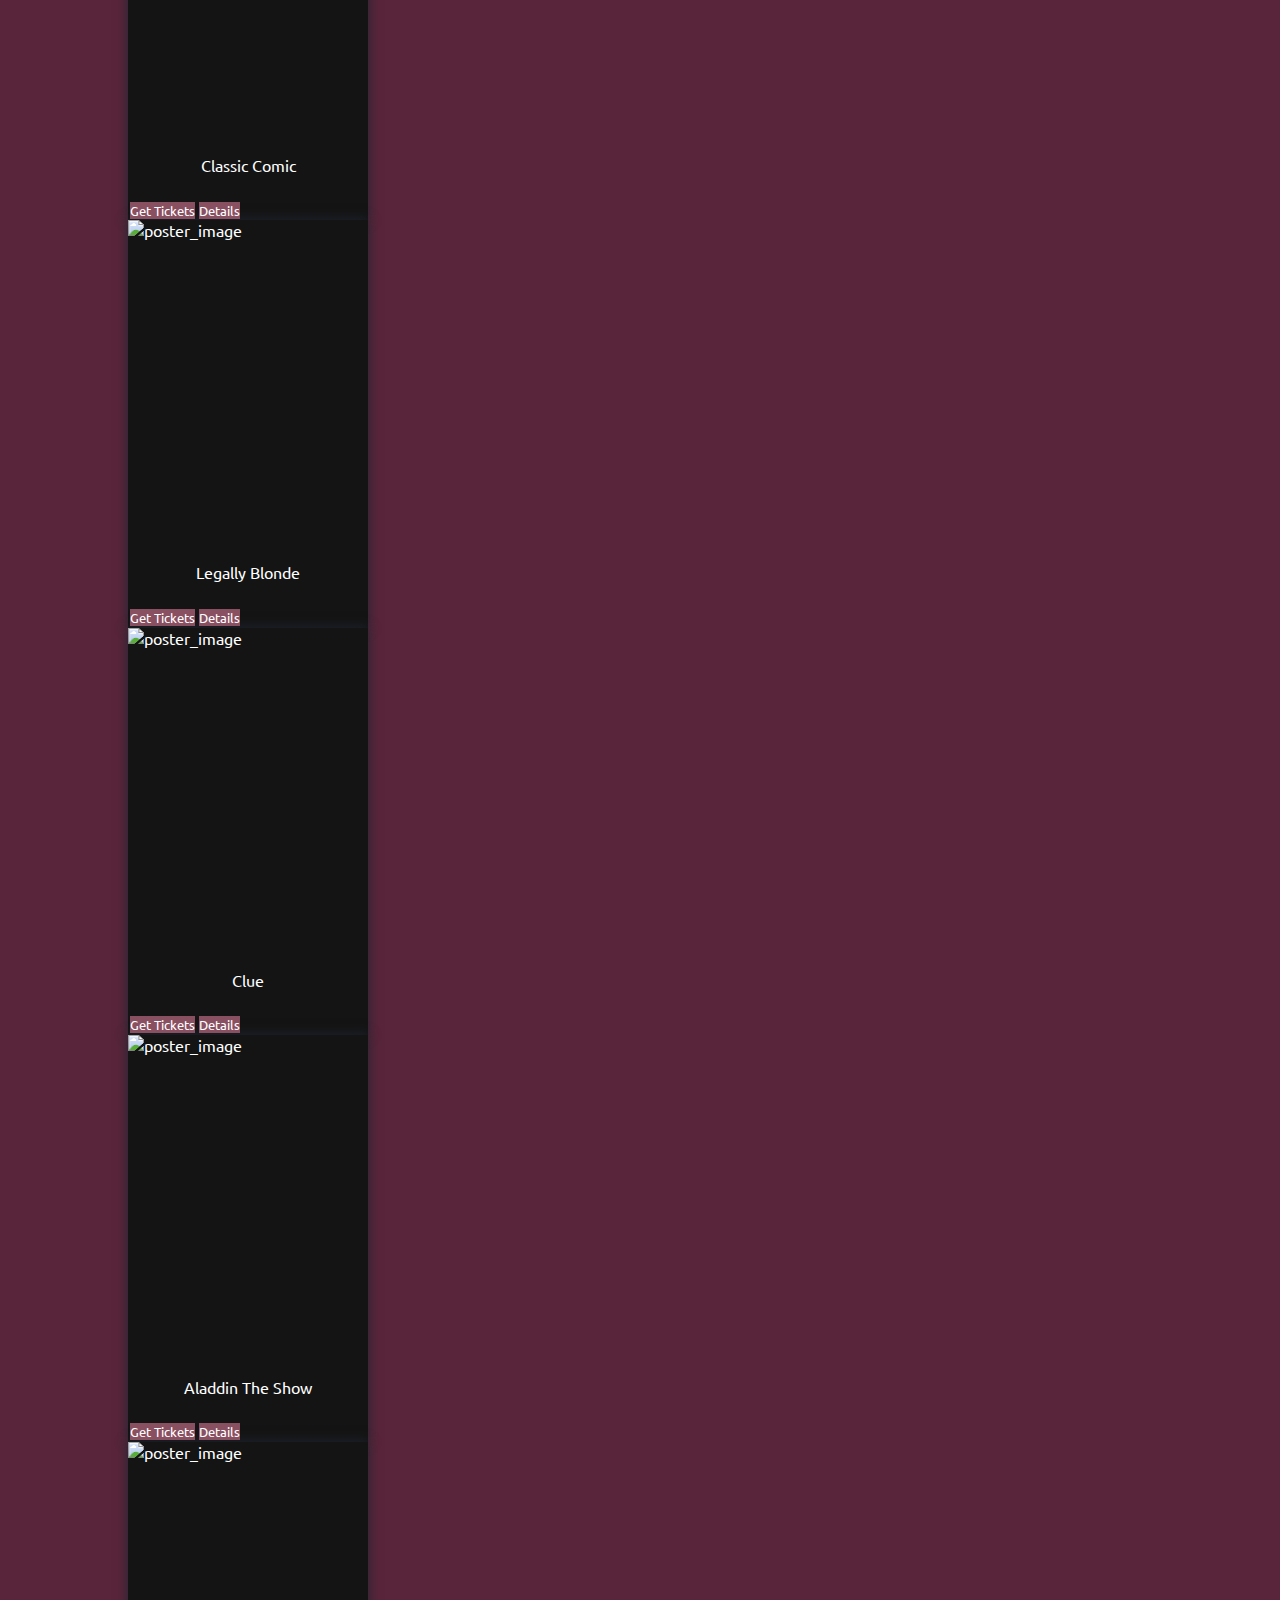
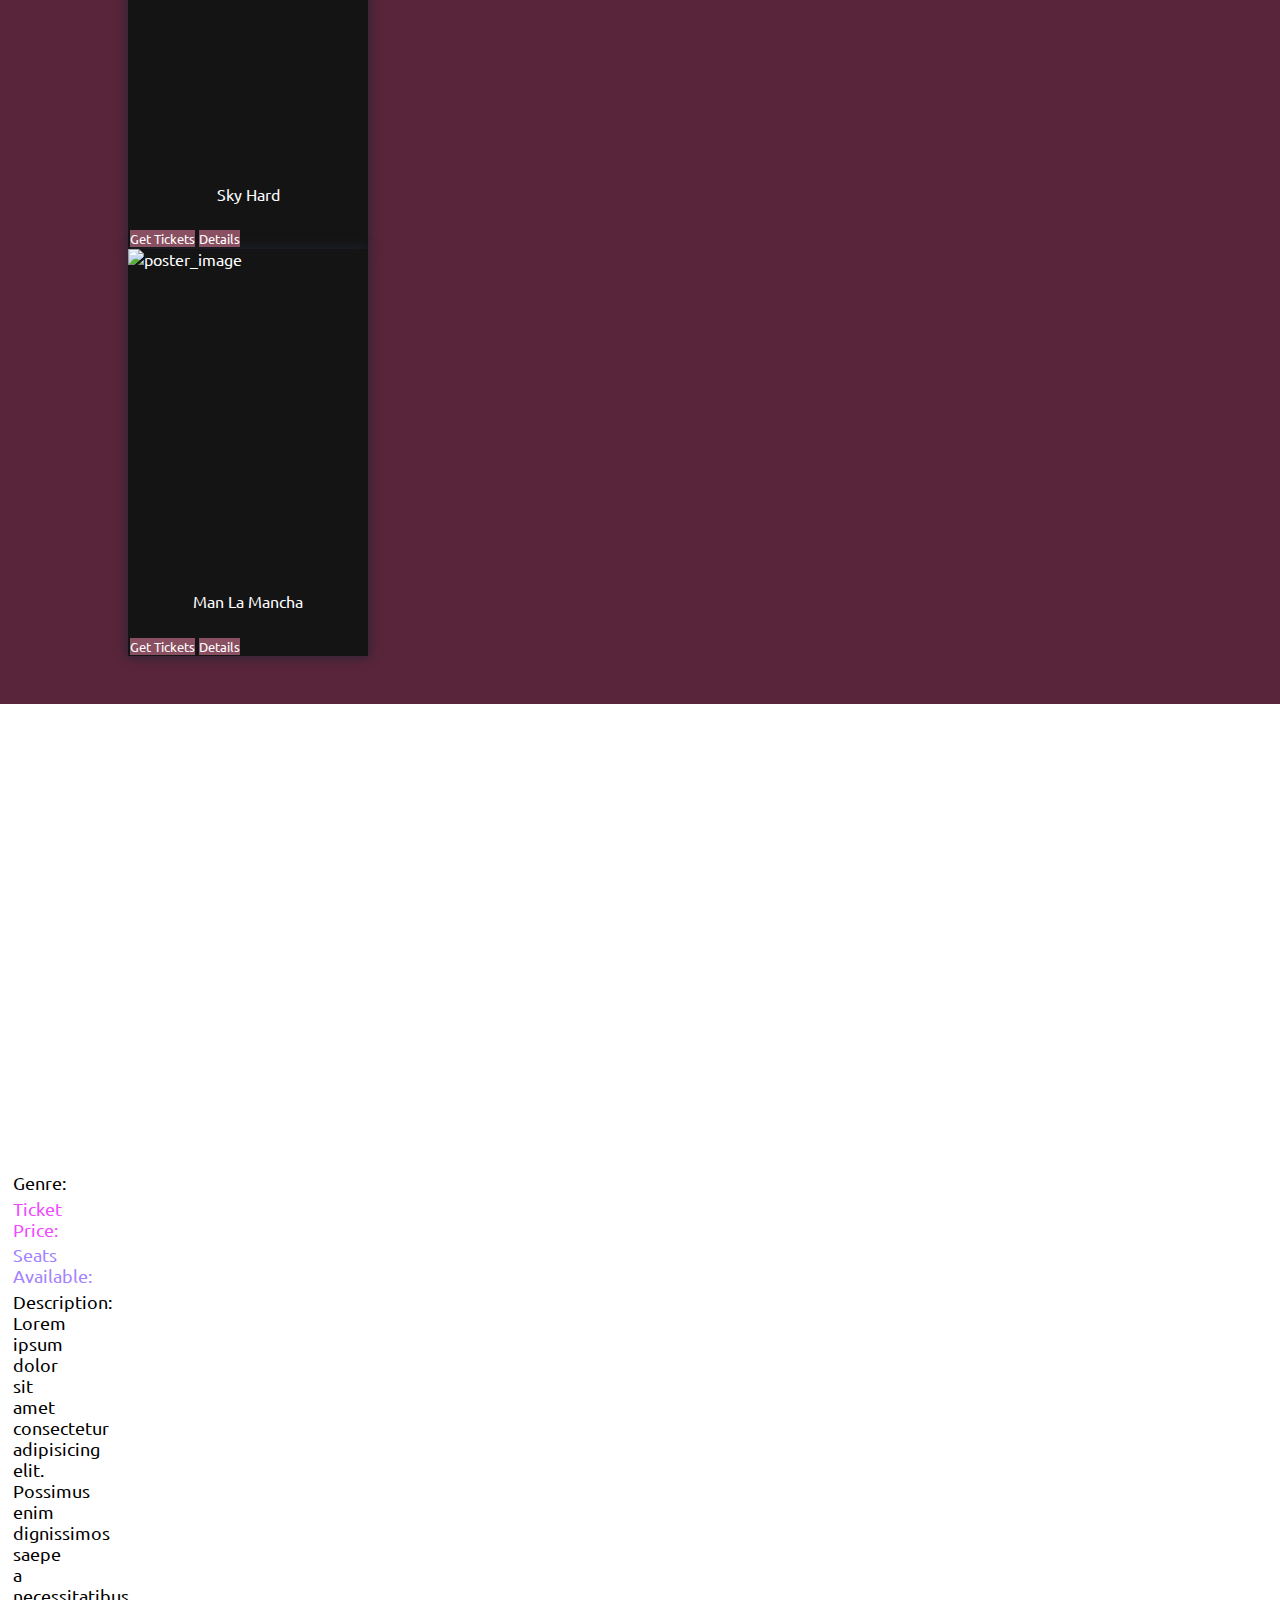
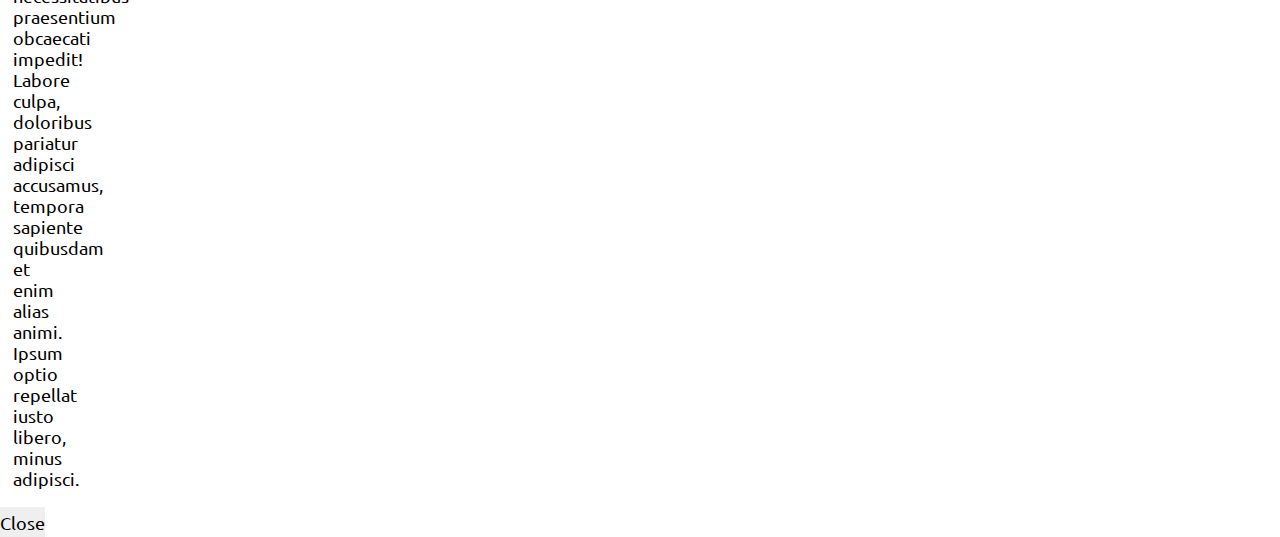
==== commit 64e5fa60: "second update" ====
--- a/index.html
+++ b/index.html
@@ -89,16 +89,28 @@
                         <img class="carousel-image"
                             src="https://hips.hearstapps.com/hmg-prod.s3.amazonaws.com/images/horse-movies-1553108662.jpg"
                             class="d-block w-100" alt="...">
+                        <div class="carousel-caption d-none d-md-block">
+                            <h5>Cinematic Shows</h5>
+                            <p>Lorem ipsum dolor sit amet consectetur adipisicing elit. Error dolorum dolores explicabo id aut quibusdam?</p>
+                        </div>
                     </div>
                     <div class="carousel-item">
                         <img class="carousel-image"
                             src="https://img.freepik.com/free-vector/movie-theater-cinema-hall-with-wide-screen-seats_107791-16264.jpg?w=2000"
                             class="d-block w-100" alt="...">
+                        <div class="carousel-caption d-none d-md-block">
+                            <h5>Now Showing</h5>
+                            <p>Lorem ipsum dolor sit, amet consectetur adipisicing elit. Id fuga ut sequi distinctio eligendi at?</p>
+                        </div>
                     </div>
                     <div class="carousel-item">
                         <img class="carousel-image"
                             src="https://img.freepik.com/premium-vector/cinema-landing-page-movie-concert-hall-with-rows-armchairs-luminous-screen-interior_9209-6258.jpg?w=2000"
                             class="d-block w-100" alt="...">
+                        <div class="carousel-caption d-none d-md-block">
+                            <h5>Get Your Tickets</h5>
+                            <p>Lorem, ipsum dolor sit amet consectetur adipisicing elit. Dignissimos laborum cumque vitae fuga aliquid. Quisquam?</p>
+                        </div>
                     </div>
                 </div>
                 <button class="carousel-control-prev" type="button" data-bs-target="#carouselExampleIndicators"
@@ -125,61 +137,45 @@
                     <div class="show-item show-p-item-bg mybg-dark">
                         <div class="image-holder">
                             <img class="image"
-                                src="https://m.media-amazon.com/images/M/MV5BNTM4NjIxNmEtYWE5NS00NDczLTkyNWQtYThhNmQyZGQzMjM0XkEyXkFqcGdeQXVyODk4OTc3MTY@._V1_FMjpg_UX1000_.jpg"
-                                alt="poster_image">
-                        </div>
-                        <div class="text-holder">
-                            <p class="text-center mb-0">Black Panther Wakanda Forever</p>
-                        </div>
-                        <div class="button-holder w-100 d-flex">
-                            <button class="mybutton button-p-bg btn btn-sm w-50 rounded-0 ticketsBtn">Get Tickets</button>
-                            <button class="mybutton button-p-bg btn btn-sm w-50 rounded-0 detailsBtn">Details</button>
-                        </div>
-                    </div>
-    
-                    <div class="show-item show-p-item-bg mybg-dark">
-                        <div class="image-holder">
-                            <img class="image"
-                                src="https://w0.peakpx.com/wallpaper/632/50/HD-wallpaper-poster-of-avengers-endgame-movie.jpg"
-                                alt="poster_image">
-                        </div>
-                        <div class="text-holder">
-                            <p class="text-center mb-0">Avengers Infinity War</p>
-                        </div>
-                        <div class="button-holder w-100 d-flex">
-                            <button class="mybutton button-p-bg btn btn-sm w-50 rounded-0 ticketsBtn">Get Tickets</button>
-                            <button class="mybutton button-p-bg btn btn-sm w-50 rounded-0 detailsBtn">Details</button>
-                        </div>
-                    </div>
-                    <div class="show-item show-p-item-bg mybg-dark">
-                        <div class="image-holder">
-                            <img class="image"
-                                src="https://i.pinimg.com/originals/03/c0/c2/03c0c2137dd12b0dd65d89c3b2ac2baa.jpg"
-                                alt="poster_image">
-                        </div>
-                        <div class="text-holder">
-                            <p class="text-center mb-0">Robin Hood</p>
-                        </div>
-                        <div class="button-holder w-100 d-flex">
-                            <button class="mybutton button-p-bg btn btn-sm w-50 rounded-0 ticketsBtn">Get Tickets</button>
-                            <button class="mybutton button-p-bg btn btn-sm w-50 rounded-0 detailsBtn">Details</button>
-                        </div>
-                    </div>
-                    <div class="show-item show-p-item-bg mybg-dark">
-                        <div class="image-holder">
-                            <img class="image"
-                                src="https://www.theilluminerdi.com/wp-content/uploads/2022/09/black-adam-heroes.jpg"
-                                alt="poster_image">
-                        </div>
-                        <div class="text-holder">
-                            <p class="text-center mb-0">Black Adam</p>
-                        </div>
-                        <div class="button-holder w-100 d-flex">
-                            <button class="mybutton button-p-bg btn btn-sm w-50 rounded-0 ticketsBtn">Get Tickets</button>
-                            <button class="mybutton button-p-bg btn btn-sm w-50 rounded-0 detailsBtn">Details</button>
-                        </div>
-                    </div>
-    
+                                src="https://www.dreamfly.co.uk/wp-content/uploads/2020/03/treasureislandhotrock.jpg"
+                                alt="poster_image">
+                        </div>
+                        <div class="text-holder">
+                            <p class="text-center mb-0">Treasure Island</p>
+                        </div>
+                        <div class="button-holder w-100 d-flex">
+                            <button class="mybutton button-p-bg btn btn-sm w-50 rounded-0 ticketsBtn">Get Tickets</button>
+                            <button class="mybutton button-p-bg btn btn-sm w-50 rounded-0 detailsBtn">Details</button>
+                        </div>
+                    </div>
+                    <div class="show-item show-p-item-bg mybg-dark">
+                        <div class="image-holder">
+                            <img class="image"
+                                src="https://www.subplotstudio.com/resources/images/productions/193/7974/art.overview.437.jpg"
+                                alt="poster_image">
+                        </div>
+                        <div class="text-holder">
+                            <p class="text-center mb-0">AIDA Show</p>
+                        </div>
+                        <div class="button-holder w-100 d-flex">
+                            <button class="mybutton button-p-bg btn btn-sm w-50 rounded-0 ticketsBtn">Get Tickets</button>
+                            <button class="mybutton button-p-bg btn btn-sm w-50 rounded-0 detailsBtn">Details</button>
+                        </div>
+                    </div>
+                    <div class="show-item show-p-item-bg mybg-dark">
+                        <div class="image-holder">
+                            <img class="image"
+                                src="https://retrographik.com/wp-content/uploads/2014/12/The-BIG-Banner-Show-the-Girl-From-Paris-Vintage-Theater-Poster-585x909.jpg"
+                                alt="poster_image">
+                        </div>
+                        <div class="text-holder">
+                            <p class="text-center mb-0">80's Big Banner</p>
+                        </div>
+                        <div class="button-holder w-100 d-flex">
+                            <button class="mybutton button-p-bg btn btn-sm w-50 rounded-0 ticketsBtn">Get Tickets</button>
+                            <button class="mybutton button-p-bg btn btn-sm w-50 rounded-0 detailsBtn">Details</button>
+                        </div>
+                    </div>
                     <div class="show-item show-p-item-bg mybg-dark">
                         <div class="image-holder">
                             <img class="image"
@@ -197,17 +193,31 @@
                     <div class="show-item show-p-item-bg mybg-dark">
                         <div class="image-holder">
                             <img class="image"
-                                src="https://www.subplotstudio.com/resources/images/productions/193/7974/art.overview.437.jpg"
-                                alt="poster_image">
-                        </div>
-                        <div class="text-holder">
-                            <p class="text-center mb-0">AIDA Show</p>
-                        </div>
-                        <div class="button-holder w-100 d-flex">
-                            <button class="mybutton button-p-bg btn btn-sm w-50 rounded-0 ticketsBtn">Get Tickets</button>
-                            <button class="mybutton button-p-bg btn btn-sm w-50 rounded-0 detailsBtn">Details</button>
-                        </div>
-                    </div>
+                                src="https://d1csarkz8obe9u.cloudfront.net/posterpreviews/talent-show-flyer-design-template-0028b94014f5cee6adca046438bc5a5e_screen.jpg?ts=1636991394"
+                                alt="poster_image">
+                        </div>
+                        <div class="text-holder">
+                            <p class="text-center mb-0">The Talent Show</p>
+                        </div>
+                        <div class="button-holder w-100 d-flex">
+                            <button class="mybutton button-p-bg btn btn-sm w-50 rounded-0 ticketsBtn">Get Tickets</button>
+                            <button class="mybutton button-p-bg btn btn-sm w-50 rounded-0 detailsBtn">Details</button>
+                        </div>
+                    </div>
+                    <div class="show-item show-p-item-bg mybg-dark">
+                        <div class="image-holder">
+                            <img class="image"
+                                src="https://img.freepik.com/free-vector/amazing-circus-show-poster_1284-12473.jpg?w=2000"
+                                alt="poster_image">
+                        </div>
+                        <div class="text-holder">
+                            <p class="text-center mb-0">Prictus Mini Circus</p>
+                        </div>
+                        <div class="button-holder w-100 d-flex">
+                            <button class="mybutton button-p-bg btn btn-sm w-50 rounded-0 ticketsBtn">Get Tickets</button>
+                            <button class="mybutton button-p-bg btn btn-sm w-50 rounded-0 detailsBtn">Details</button>
+                        </div>
+                    </div>                    
                     <div class="show-item show-p-item-bg mybg-dark">
                         <div class="image-holder">
                             <img class="image"
@@ -324,12 +334,11 @@
                     <p class="showName" style="font-size: 1.6rem;"></p>
                     <p class="showGenre"><span class="text-warning">Genre: </span></p>
                     <p class="showTicketPrice"><span style="color: rgb(240, 74, 255);">Ticket Price: </span></p>
+                    <p class="showSeats"><span style="color: rgb(164, 131, 255);">Seats Available: </span></p>
                     <p class="showDetails"><span class="text-info">Description: </span>Lorem ipsum dolor sit amet
                         consectetur adipisicing elit. Possimus enim dignissimos saepe a necessitatibus praesentium
                         obcaecati impedit! Labore culpa, doloribus pariatur adipisci accusamus, tempora sapiente
-                        quibusdam et enim alias animi. Ipsum optio repellat iusto libero, minus adipisci. Consequatur
-                        laboriosam ullam aut dolorem, quos vitae voluptatum porro et odio veniam, fuga quibusdam
-                        molestiae perferendis quam hic rem ipsum adipisci libero excepturi!</p>
+                        quibusdam et enim alias animi. Ipsum optio repellat iusto libero, minus adipisci.</p>
                 </div>
             </div>
 
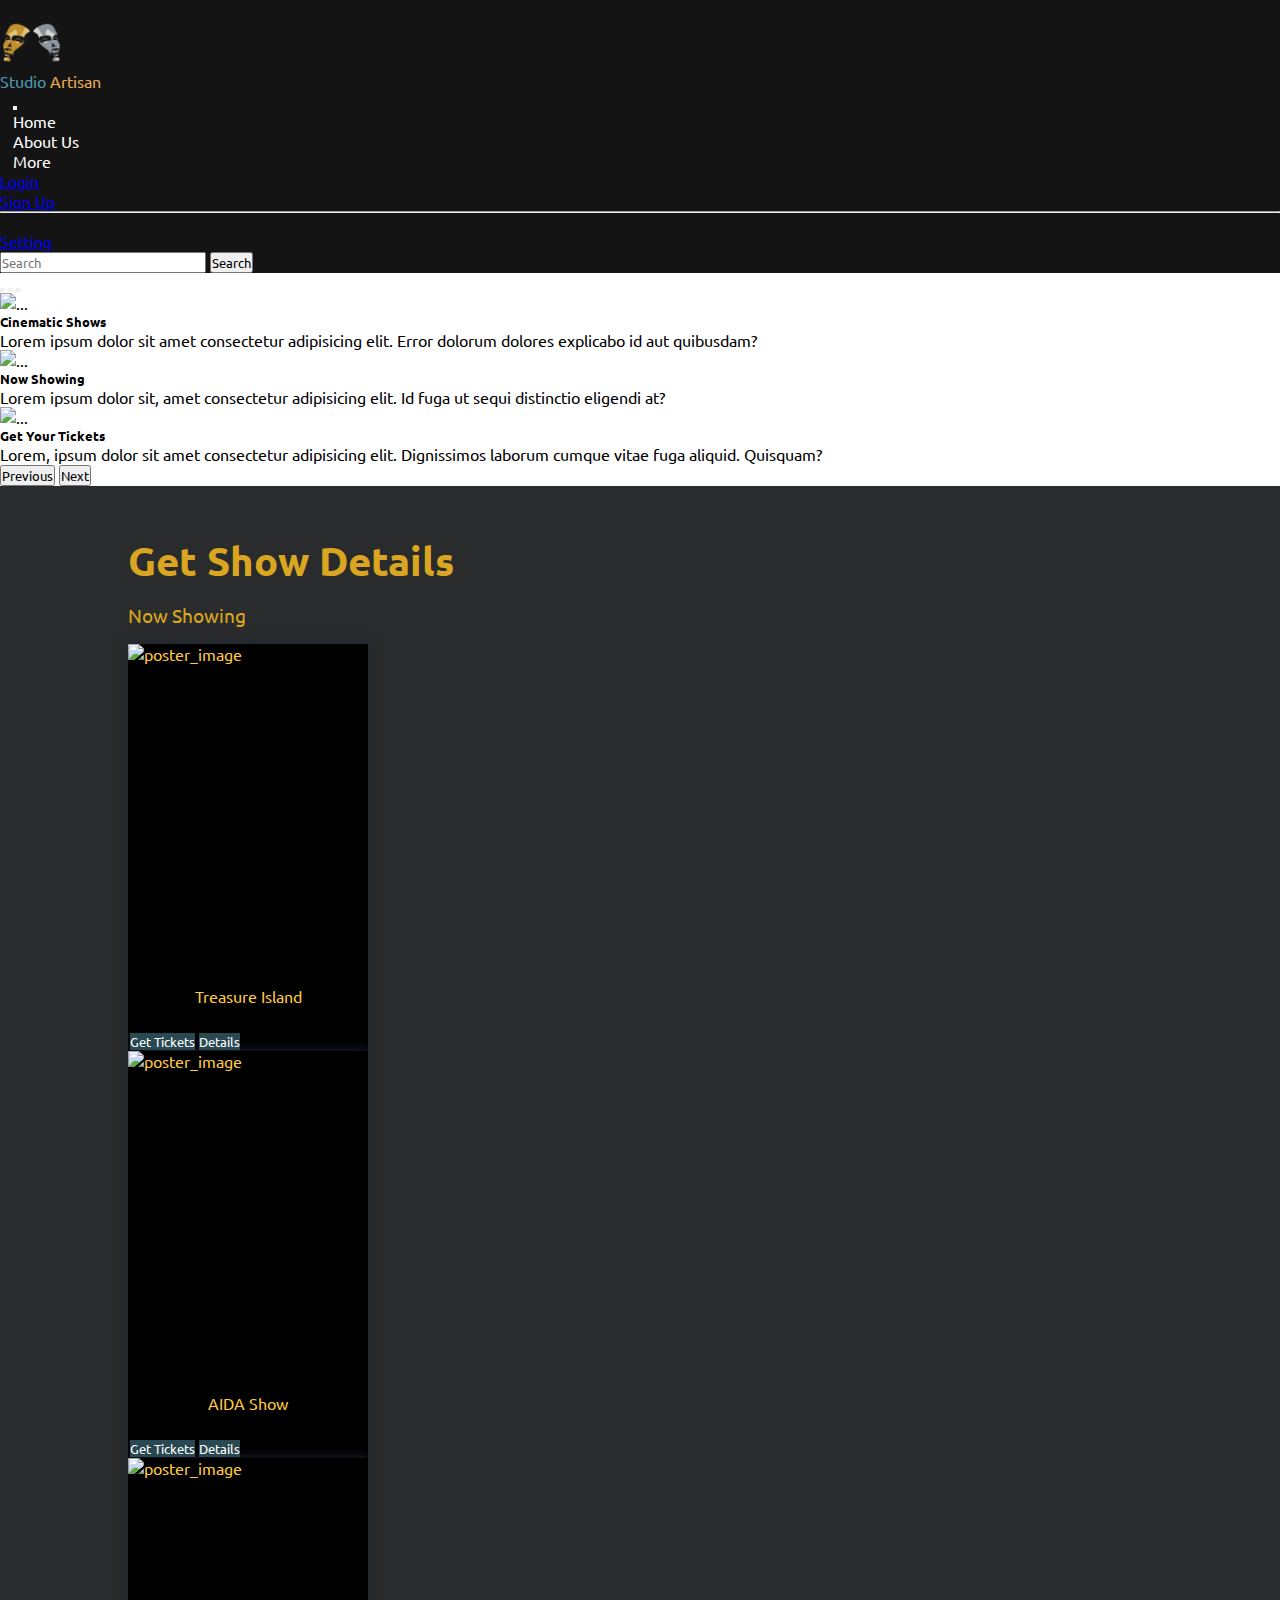
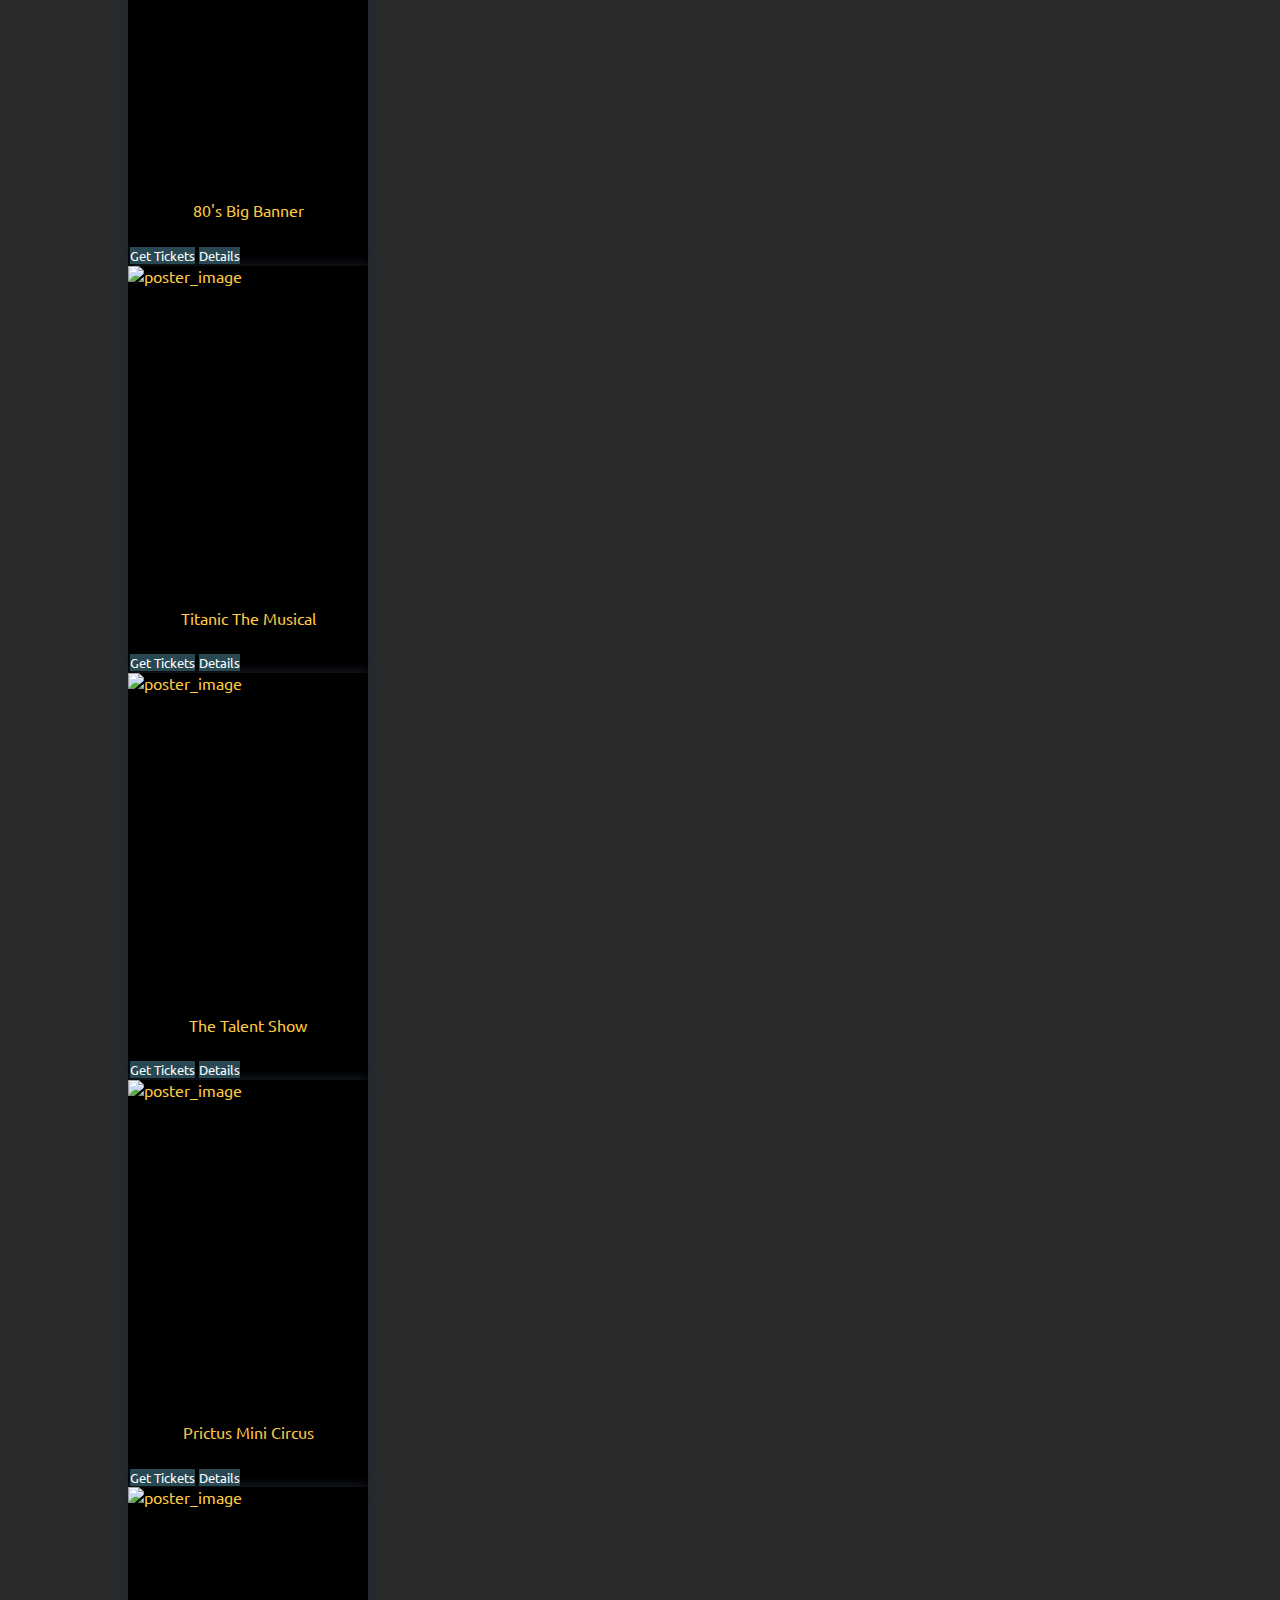
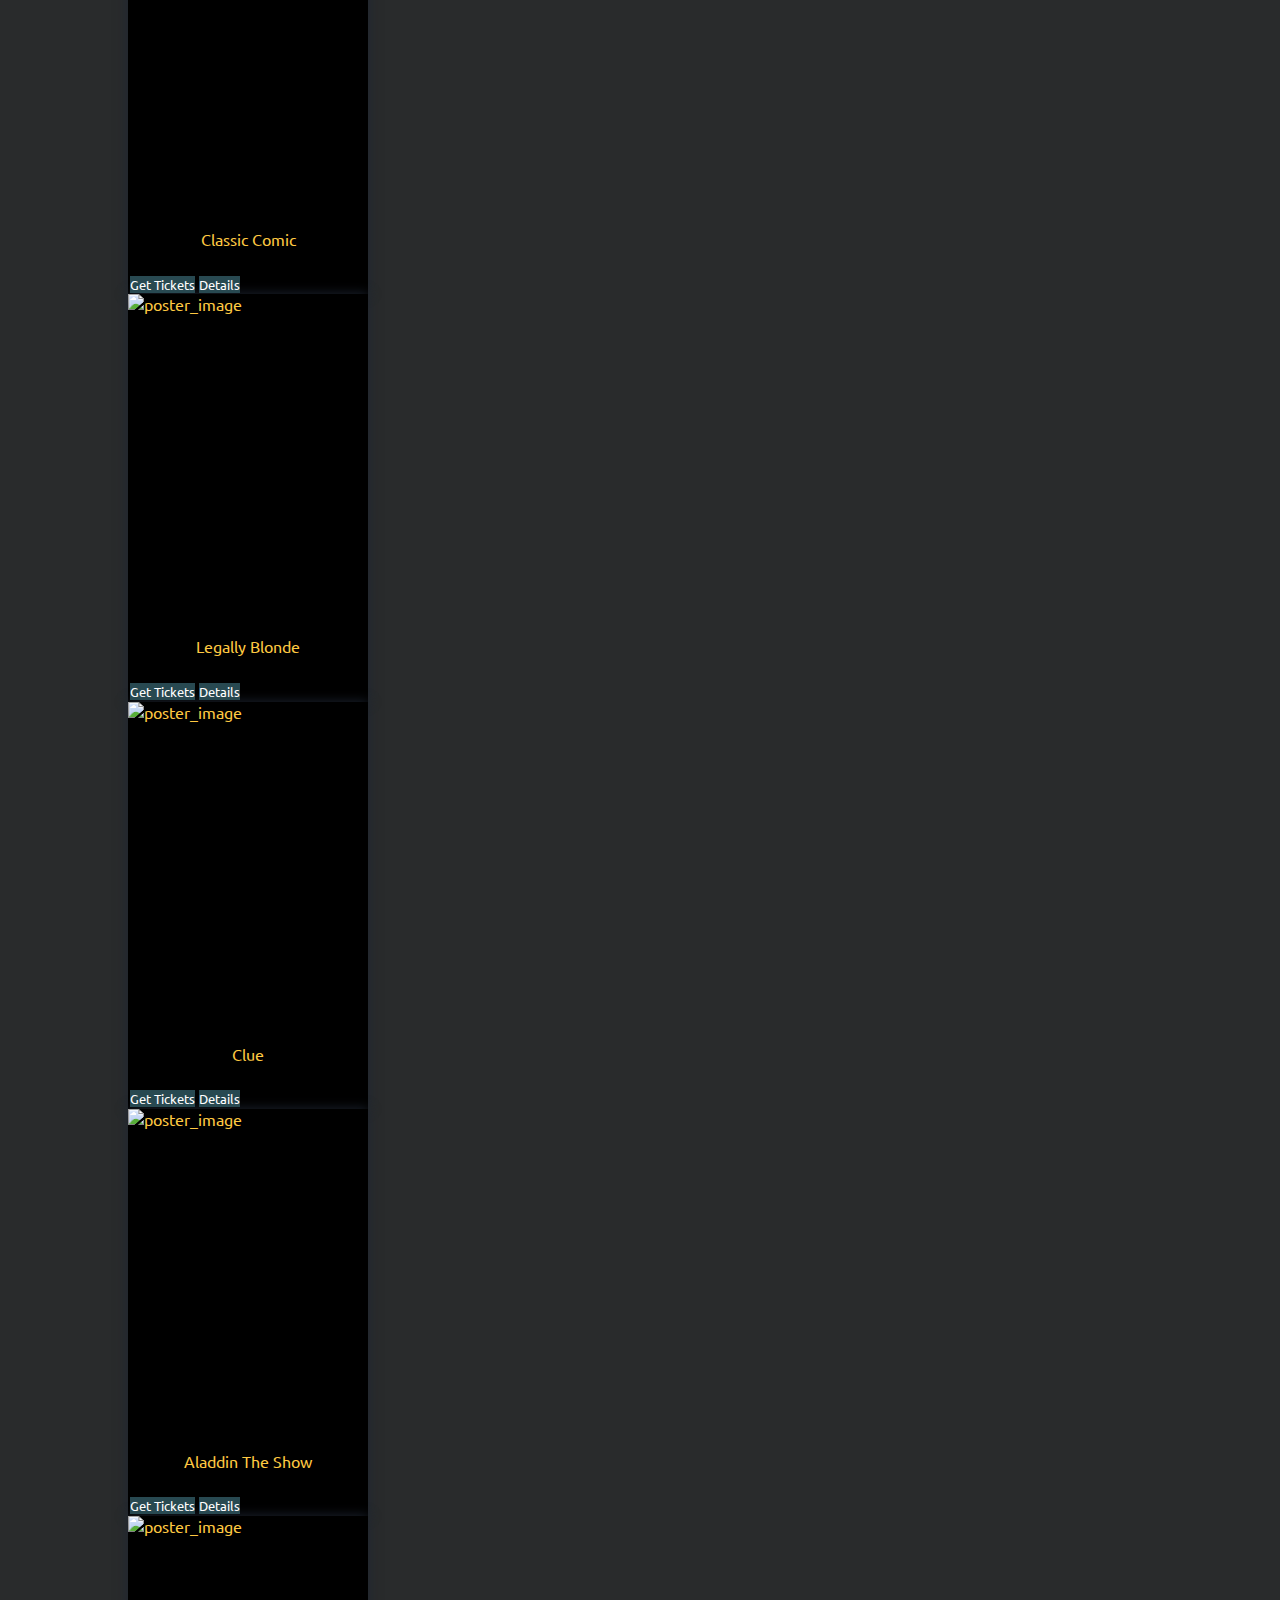
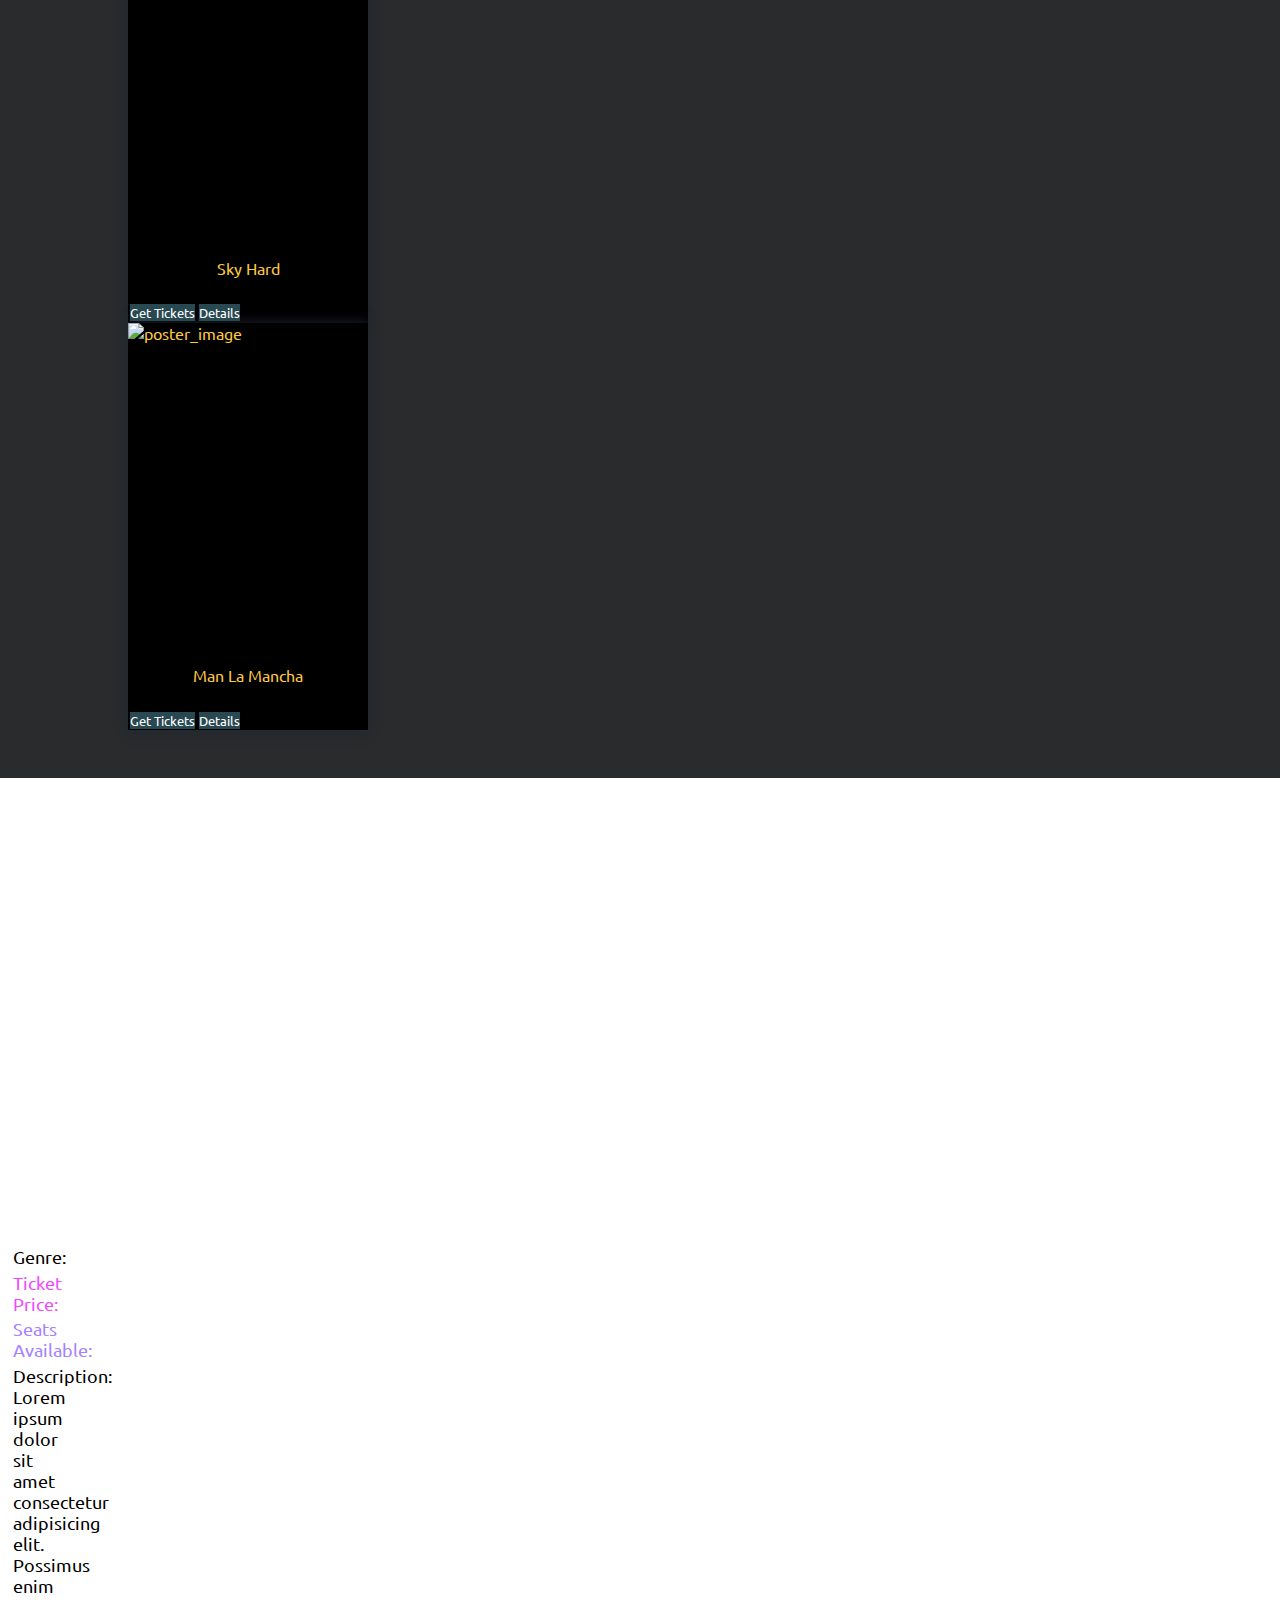
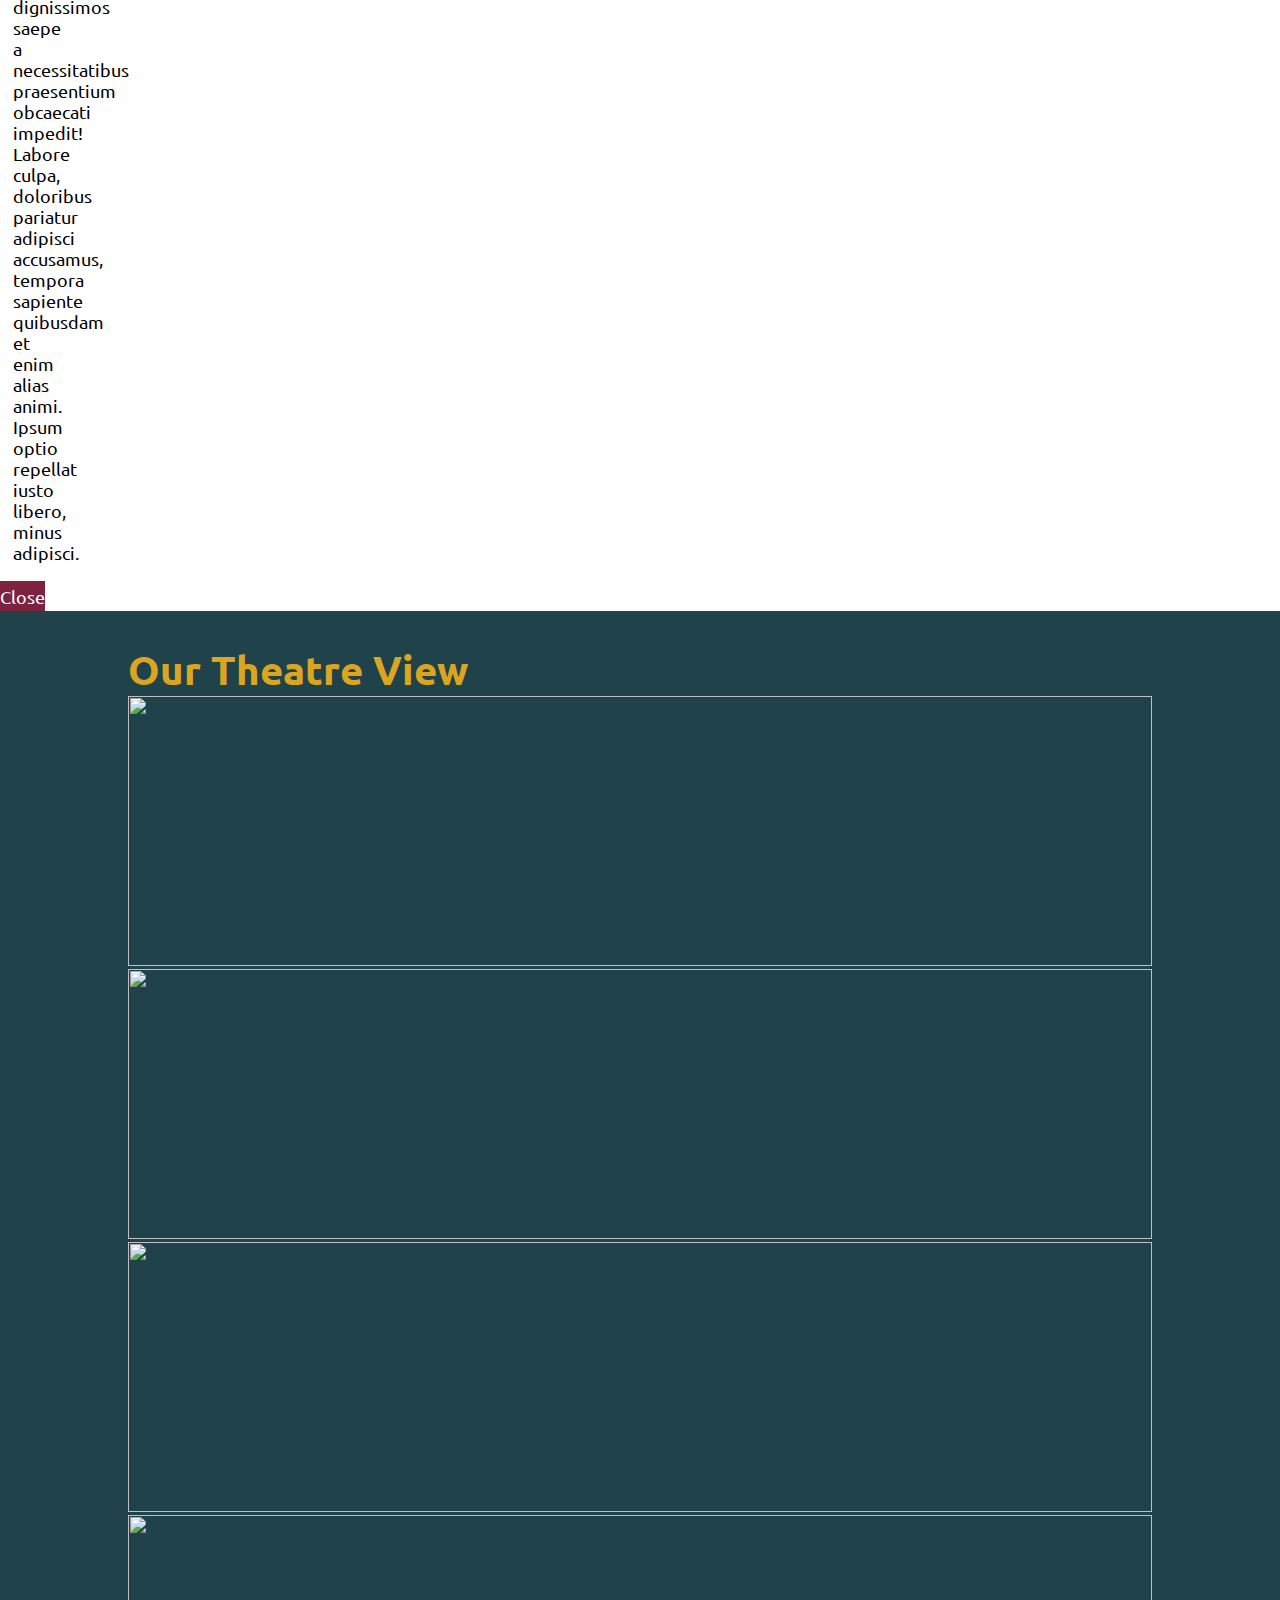
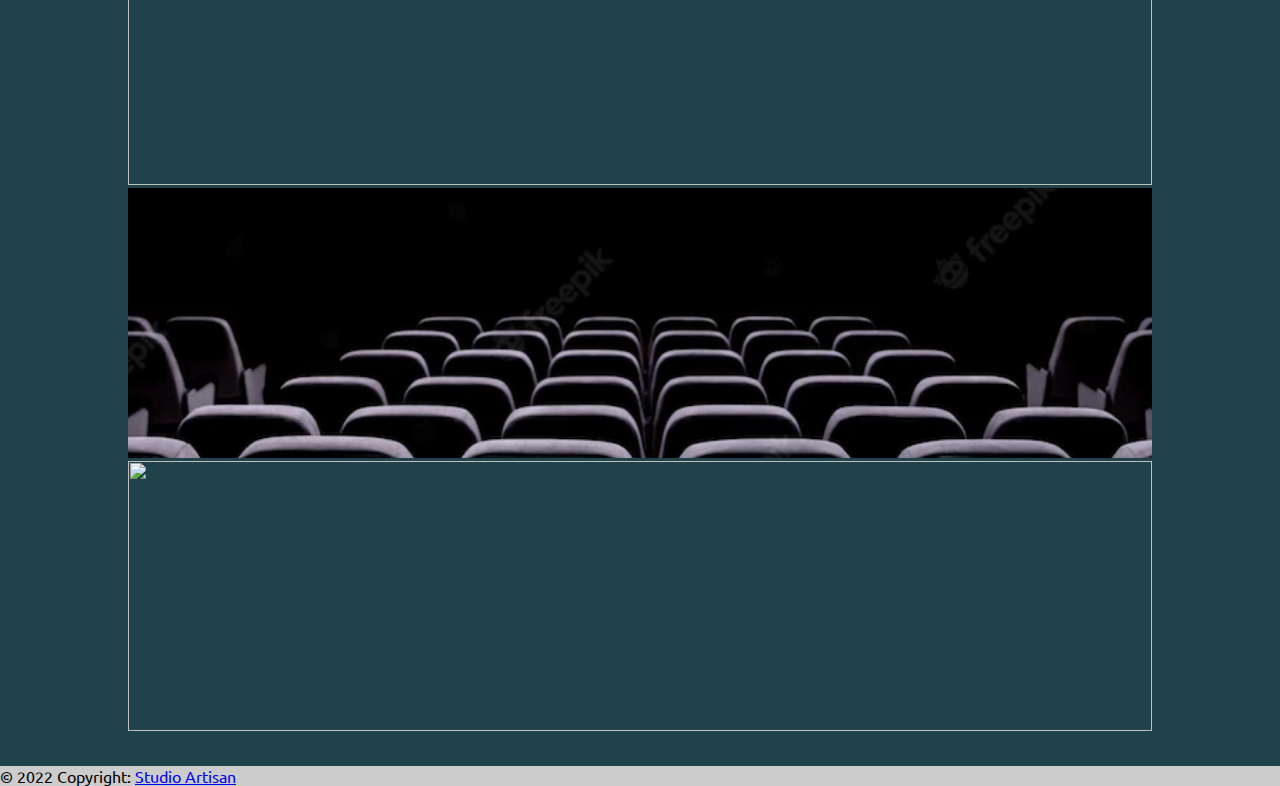
==== commit 2a67ce51: "third update" ====
--- a/index.html
+++ b/index.html
@@ -24,15 +24,23 @@
     <!-- JQuery -->
     <script src="https://cdnjs.cloudflare.com/ajax/libs/jquery/3.6.1/jquery.min.js"
         integrity="sha512-aVKKRRi/Q/YV+4mjoKBsE4x3H+BkegoM/em46NNlCqNTmUYADjBbeNefNxYV7giUp0VxICtqdrbqU7iVaeZNXA=="
-        crossorigin="anonymous" referrerpolicy="no-referrer"></script>
+        crossorigin="anonymous" referrerpolicy="no-referrer">
+    </script>
+
+    <!-- Font Awesome -->
+    <link rel="stylesheet" href="https://cdnjs.cloudflare.com/ajax/libs/font-awesome/6.2.1/css/all.min.css" integrity="sha512-MV7K8+y+gLIBoVD59lQIYicR65iaqukzvf/nwasF0nqhPay5w/9lJmVM2hMDcnK1OnMGCdVK+iQrJ7lzPJQd1w==" crossorigin="anonymous" referrerpolicy="no-referrer" />
+
 </head>
 
 <body>
     <div class="main position-relative">
 
+
+        
+        <!-- Navbar Starts Here -->
         <nav class="custom-nav navbar navbar-dark navbar-expand-lg bgnav-p">
             <div class="container-fluid">
-                <a class="navbar-brand nav-effect nav-p-link-color" href="#">
+                <a class="navbar-brand nav-effect nav-p-link-color" href="./index.html">
                     <div class="d-flex align-items-center justify-content-center gap-3">
                         <img src="./image/theatreLogo.png" alt="Theatre_Logo" style="height: 3rem; width:auto;">
                         <p class="m-0 p-0">Studio <span class="logo-span">Artisan</span></p>
@@ -46,10 +54,10 @@
                 <div class="collapse navbar-collapse" id="navbarSupportedContent">
                     <ul class="navbar-nav me-auto mb-2 mb-lg-0">
                         <li class="nav-item">
-                            <a class="nav-effect nav-p-link-color nav-link" aria-current="page" href="#">Home</a>
+                            <a class="nav-effect nav-p-link-color nav-link" aria-current="page" href="./index.html">Home</a>
                         </li>
                         <li class="nav-item">
-                            <a class="nav-effect nav-p-link-color nav-link" href="#">About Us</a>
+                            <a class="nav-effect nav-p-link-color nav-link" href="./aboutUs.html">About Us</a>
                         </li>
                         <li class="nav-item dropdown">
                             <a class="nav-effect nav-p-link-color nav-link dropdown-toggle" href="#" role="button"
@@ -57,8 +65,8 @@
                                 More
                             </a>
                             <ul class="dropdown-menu">
-                                <li><a class="dropdown-item" href="#">Login</a></li>
-                                <li><a class="dropdown-item" href="#">Sign Up</a></li>
+                                <li><a class="dropdown-item" href="./login.html">Login</a></li>
+                                <li><a class="dropdown-item" href="./signup.html">Sign Up</a></li>
                                 <li>
                                     <hr class="dropdown-divider">
                                 </li>
@@ -73,7 +81,12 @@
                 </div>
             </div>
         </nav>
-
+        <!-- Navbar Ends -->
+
+
+
+
+        <!-- Slider Starts Here -->
         <div class="myslider">
             <div id="carouselExampleIndicators" class="carousel slide" data-bs-ride="true">
                 <div class="carousel-indicators">
@@ -125,206 +138,218 @@
                 </button>
             </div>
         </div>
-
-
-        <div class="show-p-section-bg font-p">
+        <!-- Slider Ends -->
+
+
+        <!-- Show Section Starts Here -->
+        <div class="show-p-section-bg font-p pb-5">
             <div class="section">
                 <div class="show-heading heading-text heading-p-text">
                     <p class="m-0 p-0">Get Show Details</p>
                 </div>
-                <div class="show-container d-flex flex-wrap justify-content-center justify-content-md-start">
+                <div class="show-view">
+                    <div class="heading-p-text show-heading" style="font-size: 1.2rem;">
+                        <p>Now Showing</p>
+                    </div>
+                    <div class="show-container d-flex flex-wrap justify-content-center justify-content-md-start m-0 p-0">
     
-                    <div class="show-item show-p-item-bg mybg-dark">
-                        <div class="image-holder">
-                            <img class="image"
-                                src="https://www.dreamfly.co.uk/wp-content/uploads/2020/03/treasureislandhotrock.jpg"
-                                alt="poster_image">
-                        </div>
-                        <div class="text-holder">
-                            <p class="text-center mb-0">Treasure Island</p>
-                        </div>
-                        <div class="button-holder w-100 d-flex">
-                            <button class="mybutton button-p-bg btn btn-sm w-50 rounded-0 ticketsBtn">Get Tickets</button>
-                            <button class="mybutton button-p-bg btn btn-sm w-50 rounded-0 detailsBtn">Details</button>
-                        </div>
-                    </div>
-                    <div class="show-item show-p-item-bg mybg-dark">
-                        <div class="image-holder">
-                            <img class="image"
-                                src="https://www.subplotstudio.com/resources/images/productions/193/7974/art.overview.437.jpg"
-                                alt="poster_image">
-                        </div>
-                        <div class="text-holder">
-                            <p class="text-center mb-0">AIDA Show</p>
-                        </div>
-                        <div class="button-holder w-100 d-flex">
-                            <button class="mybutton button-p-bg btn btn-sm w-50 rounded-0 ticketsBtn">Get Tickets</button>
-                            <button class="mybutton button-p-bg btn btn-sm w-50 rounded-0 detailsBtn">Details</button>
-                        </div>
-                    </div>
-                    <div class="show-item show-p-item-bg mybg-dark">
-                        <div class="image-holder">
-                            <img class="image"
-                                src="https://retrographik.com/wp-content/uploads/2014/12/The-BIG-Banner-Show-the-Girl-From-Paris-Vintage-Theater-Poster-585x909.jpg"
-                                alt="poster_image">
-                        </div>
-                        <div class="text-holder">
-                            <p class="text-center mb-0">80's Big Banner</p>
-                        </div>
-                        <div class="button-holder w-100 d-flex">
-                            <button class="mybutton button-p-bg btn btn-sm w-50 rounded-0 ticketsBtn">Get Tickets</button>
-                            <button class="mybutton button-p-bg btn btn-sm w-50 rounded-0 detailsBtn">Details</button>
-                        </div>
-                    </div>
-                    <div class="show-item show-p-item-bg mybg-dark">
-                        <div class="image-holder">
-                            <img class="image"
-                                src="https://www.subplotstudio.com/wp-content/themes/x-child/images/popular-titanic.jpg"
-                                alt="poster_image">
-                        </div>
-                        <div class="text-holder">
-                            <p class="text-center mb-0">Titanic The Musical</p>
-                        </div>
-                        <div class="button-holder w-100 d-flex">
-                            <button class="mybutton button-p-bg btn btn-sm w-50 rounded-0 ticketsBtn">Get Tickets</button>
-                            <button class="mybutton button-p-bg btn btn-sm w-50 rounded-0 detailsBtn">Details</button>
-                        </div>
-                    </div>
-                    <div class="show-item show-p-item-bg mybg-dark">
-                        <div class="image-holder">
-                            <img class="image"
-                                src="https://d1csarkz8obe9u.cloudfront.net/posterpreviews/talent-show-flyer-design-template-0028b94014f5cee6adca046438bc5a5e_screen.jpg?ts=1636991394"
-                                alt="poster_image">
-                        </div>
-                        <div class="text-holder">
-                            <p class="text-center mb-0">The Talent Show</p>
-                        </div>
-                        <div class="button-holder w-100 d-flex">
-                            <button class="mybutton button-p-bg btn btn-sm w-50 rounded-0 ticketsBtn">Get Tickets</button>
-                            <button class="mybutton button-p-bg btn btn-sm w-50 rounded-0 detailsBtn">Details</button>
-                        </div>
-                    </div>
-                    <div class="show-item show-p-item-bg mybg-dark">
-                        <div class="image-holder">
-                            <img class="image"
-                                src="https://img.freepik.com/free-vector/amazing-circus-show-poster_1284-12473.jpg?w=2000"
-                                alt="poster_image">
-                        </div>
-                        <div class="text-holder">
-                            <p class="text-center mb-0">Prictus Mini Circus</p>
-                        </div>
-                        <div class="button-holder w-100 d-flex">
-                            <button class="mybutton button-p-bg btn btn-sm w-50 rounded-0 ticketsBtn">Get Tickets</button>
-                            <button class="mybutton button-p-bg btn btn-sm w-50 rounded-0 detailsBtn">Details</button>
-                        </div>
-                    </div>                    
-                    <div class="show-item show-p-item-bg mybg-dark">
-                        <div class="image-holder">
-                            <img class="image"
-                                src="https://img.freepik.com/free-vector/vintage-colored-theatre-advertising-poster_1284-39338.jpg?w=2000"
-                                alt="poster_image">
-                        </div>
-                        <div class="text-holder">
-                            <p class="text-center mb-0">Classic Comic</p>
-                        </div>
-                        <div class="button-holder w-100 d-flex">
-                            <button class="mybutton button-p-bg btn btn-sm w-50 rounded-0 ticketsBtn">Get Tickets</button>
-                            <button class="mybutton button-p-bg btn btn-sm w-50 rounded-0 detailsBtn">Details</button>
-                        </div>
-                    </div>
-                    <div class="show-item show-p-item-bg mybg-dark">
-                        <div class="image-holder">
-                            <img class="image"
-                                src="https://c8.alamy.com/comp/B7ECDW/broadway-theater-billboard-sign-times-square-new-york-city-usa-B7ECDW.jpg"
-                                alt="poster_image">
-                        </div>
-                        <div class="text-holder">
-                            <p class="text-center mb-0">Legally Blonde</p>
-                        </div>
-                        <div class="button-holder w-100 d-flex">
-                            <button class="mybutton button-p-bg btn btn-sm w-50 rounded-0 ticketsBtn">Get Tickets</button>
-                            <button class="mybutton button-p-bg btn btn-sm w-50 rounded-0 detailsBtn">Details</button>
-                        </div>
-                    </div>
-                    <div class="show-item show-p-item-bg mybg-dark">
-                        <div class="image-holder">
-                            <img class="image"
-                                src="https://www.subplotstudio.com/resources/images/productions/3272/8126/art.sample.437.jpg"
-                                alt="poster_image">
-                        </div>
-                        <div class="text-holder">
-                            <p class="text-center mb-0">Clue</p>
-                        </div>
-                        <div class="button-holder w-100 d-flex">
-                            <button class="mybutton button-p-bg btn btn-sm w-50 rounded-0 ticketsBtn">Get Tickets</button>
-                            <button class="mybutton button-p-bg btn btn-sm w-50 rounded-0 detailsBtn">Details</button>
-                        </div>
-                    </div>
-                    <div class="show-item show-p-item-bg mybg-dark">
-                        <div class="image-holder">
-                            <img class="image"
-                                src="https://ludusyouththeatregroup.files.wordpress.com/2015/02/aladdin-show-poster2.jpg?w=481&h=622"
-                                alt="poster_image">
-                        </div>
-                        <div class="text-holder">
-                            <p class="text-center mb-0">Aladdin The Show</p>
-                        </div>
-                        <div class="button-holder w-100 d-flex">
-                            <button class="mybutton button-p-bg btn btn-sm w-50 rounded-0 ticketsBtn">Get Tickets</button>
-                            <button class="mybutton button-p-bg btn btn-sm w-50 rounded-0 detailsBtn">Details</button>
-                        </div>
-                    </div>
-                    <div class="show-item show-p-item-bg mybg-dark">
-                        <div class="image-holder">
-                            <img class="image"
-                                src="https://mir-s3-cdn-cf.behance.net/project_modules/disp/a43e4e23589085.560484311021b.jpg"
-                                alt="poster_image">
-                        </div>
-                        <div class="text-holder">
-                            <p class="text-center mb-0">Sky Hard</p>
-                        </div>
-                        <div class="button-holder w-100 d-flex">
-                            <button class="mybutton button-p-bg btn btn-sm w-50 rounded-0 ticketsBtn">Get Tickets</button>
-                            <button class="mybutton button-p-bg btn btn-sm w-50 rounded-0 detailsBtn">Details</button>
-                        </div>
-                    </div>
-                    <div class="show-item show-p-item-bg mybg-dark">
-                        <div class="image-holder">
-                            <img class="image"
-                                src="https://i.pinimg.com/564x/9e/30/7f/9e307fb190f45327703606c2446fda1d.jpg"
-                                alt="poster_image">
-                        </div>
-                        <div class="text-holder">
-                            <p class="text-center mb-0">Man La Mancha</p>
-                        </div>
-                        <div class="button-holder w-100 d-flex">
-                            <button class="mybutton button-p-bg btn btn-sm w-50 rounded-0 ticketsBtn">Get Tickets</button>
-                            <button class="mybutton button-p-bg btn btn-sm w-50 rounded-0 detailsBtn">Details</button>
-                        </div>
-                    </div>
+                        <div class="show-item show-p-item-bg mybg-dark">
+                            <div class="image-holder">
+                                <img class="image"
+                                    src="https://www.dreamfly.co.uk/wp-content/uploads/2020/03/treasureislandhotrock.jpg"
+                                    alt="poster_image">
+                            </div>
+                            <div class="text-holder">
+                                <p class="text-center mb-0">Treasure Island</p>
+                            </div>
+                            <div class="button-holder w-100 d-flex">
+                                <button class="mybutton button-p-bg btn btn-sm w-50 rounded-0 ticketsBtn">Get Tickets</button>
+                                <button class="mybutton button-p-bg btn btn-sm w-50 rounded-0 detailsBtn">Details</button>
+                            </div>
+                        </div>
+                        <div class="show-item show-p-item-bg mybg-dark">
+                            <div class="image-holder">
+                                <img class="image"
+                                    src="https://www.subplotstudio.com/resources/images/productions/193/7974/art.overview.437.jpg"
+                                    alt="poster_image">
+                            </div>
+                            <div class="text-holder">
+                                <p class="text-center mb-0">AIDA Show</p>
+                            </div>
+                            <div class="button-holder w-100 d-flex">
+                                <button class="mybutton button-p-bg btn btn-sm w-50 rounded-0 ticketsBtn">Get Tickets</button>
+                                <button class="mybutton button-p-bg btn btn-sm w-50 rounded-0 detailsBtn">Details</button>
+                            </div>
+                        </div>
+                        <div class="show-item show-p-item-bg mybg-dark">
+                            <div class="image-holder">
+                                <img class="image"
+                                    src="https://retrographik.com/wp-content/uploads/2014/12/The-BIG-Banner-Show-the-Girl-From-Paris-Vintage-Theater-Poster-585x909.jpg"
+                                    alt="poster_image">
+                            </div>
+                            <div class="text-holder">
+                                <p class="text-center mb-0">80's Big Banner</p>
+                            </div>
+                            <div class="button-holder w-100 d-flex">
+                                <button class="mybutton button-p-bg btn btn-sm w-50 rounded-0 ticketsBtn">Get Tickets</button>
+                                <button class="mybutton button-p-bg btn btn-sm w-50 rounded-0 detailsBtn">Details</button>
+                            </div>
+                        </div>
+                        <div class="show-item show-p-item-bg mybg-dark">
+                            <div class="image-holder">
+                                <img class="image"
+                                    src="https://www.subplotstudio.com/wp-content/themes/x-child/images/popular-titanic.jpg"
+                                    alt="poster_image">
+                            </div>
+                            <div class="text-holder">
+                                <p class="text-center mb-0">Titanic The Musical</p>
+                            </div>
+                            <div class="button-holder w-100 d-flex">
+                                <button class="mybutton button-p-bg btn btn-sm w-50 rounded-0 ticketsBtn">Get Tickets</button>
+                                <button class="mybutton button-p-bg btn btn-sm w-50 rounded-0 detailsBtn">Details</button>
+                            </div>
+                        </div>
+                        <div class="show-item show-p-item-bg mybg-dark">
+                            <div class="image-holder">
+                                <img class="image"
+                                    src="https://d1csarkz8obe9u.cloudfront.net/posterpreviews/talent-show-flyer-design-template-0028b94014f5cee6adca046438bc5a5e_screen.jpg?ts=1636991394"
+                                    alt="poster_image">
+                            </div>
+                            <div class="text-holder">
+                                <p class="text-center mb-0">The Talent Show</p>
+                            </div>
+                            <div class="button-holder w-100 d-flex">
+                                <button class="mybutton button-p-bg btn btn-sm w-50 rounded-0 ticketsBtn">Get Tickets</button>
+                                <button class="mybutton button-p-bg btn btn-sm w-50 rounded-0 detailsBtn">Details</button>
+                            </div>
+                        </div>
+                        <div class="show-item show-p-item-bg mybg-dark">
+                            <div class="image-holder">
+                                <img class="image"
+                                    src="https://img.freepik.com/free-vector/amazing-circus-show-poster_1284-12473.jpg?w=2000"
+                                    alt="poster_image">
+                            </div>
+                            <div class="text-holder">
+                                <p class="text-center mb-0">Prictus Mini Circus</p>
+                            </div>
+                            <div class="button-holder w-100 d-flex">
+                                <button class="mybutton button-p-bg btn btn-sm w-50 rounded-0 ticketsBtn">Get Tickets</button>
+                                <button class="mybutton button-p-bg btn btn-sm w-50 rounded-0 detailsBtn">Details</button>
+                            </div>
+                        </div>                    
+                        <div class="show-item show-p-item-bg mybg-dark">
+                            <div class="image-holder">
+                                <img class="image"
+                                    src="https://img.freepik.com/free-vector/vintage-colored-theatre-advertising-poster_1284-39338.jpg?w=2000"
+                                    alt="poster_image">
+                            </div>
+                            <div class="text-holder">
+                                <p class="text-center mb-0">Classic Comic</p>
+                            </div>
+                            <div class="button-holder w-100 d-flex">
+                                <button class="mybutton button-p-bg btn btn-sm w-50 rounded-0 ticketsBtn">Get Tickets</button>
+                                <button class="mybutton button-p-bg btn btn-sm w-50 rounded-0 detailsBtn">Details</button>
+                            </div>
+                        </div>
+                        <div class="show-item show-p-item-bg mybg-dark">
+                            <div class="image-holder">
+                                <img class="image"
+                                    src="https://c8.alamy.com/comp/B7ECDW/broadway-theater-billboard-sign-times-square-new-york-city-usa-B7ECDW.jpg"
+                                    alt="poster_image">
+                            </div>
+                            <div class="text-holder">
+                                <p class="text-center mb-0">Legally Blonde</p>
+                            </div>
+                            <div class="button-holder w-100 d-flex">
+                                <button class="mybutton button-p-bg btn btn-sm w-50 rounded-0 ticketsBtn">Get Tickets</button>
+                                <button class="mybutton button-p-bg btn btn-sm w-50 rounded-0 detailsBtn">Details</button>
+                            </div>
+                        </div>
+                        <div class="show-item show-p-item-bg mybg-dark">
+                            <div class="image-holder">
+                                <img class="image"
+                                    src="https://www.subplotstudio.com/resources/images/productions/3272/8126/art.sample.437.jpg"
+                                    alt="poster_image">
+                            </div>
+                            <div class="text-holder">
+                                <p class="text-center mb-0">Clue</p>
+                            </div>
+                            <div class="button-holder w-100 d-flex">
+                                <button class="mybutton button-p-bg btn btn-sm w-50 rounded-0 ticketsBtn">Get Tickets</button>
+                                <button class="mybutton button-p-bg btn btn-sm w-50 rounded-0 detailsBtn">Details</button>
+                            </div>
+                        </div>
+                        <div class="show-item show-p-item-bg mybg-dark">
+                            <div class="image-holder">
+                                <img class="image"
+                                    src="https://ludusyouththeatregroup.files.wordpress.com/2015/02/aladdin-show-poster2.jpg?w=481&h=622"
+                                    alt="poster_image">
+                            </div>
+                            <div class="text-holder">
+                                <p class="text-center mb-0">Aladdin The Show</p>
+                            </div>
+                            <div class="button-holder w-100 d-flex">
+                                <button class="mybutton button-p-bg btn btn-sm w-50 rounded-0 ticketsBtn">Get Tickets</button>
+                                <button class="mybutton button-p-bg btn btn-sm w-50 rounded-0 detailsBtn">Details</button>
+                            </div>
+                        </div>
+                        <div class="show-item show-p-item-bg mybg-dark">
+                            <div class="image-holder">
+                                <img class="image"
+                                    src="https://mir-s3-cdn-cf.behance.net/project_modules/disp/a43e4e23589085.560484311021b.jpg"
+                                    alt="poster_image">
+                            </div>
+                            <div class="text-holder">
+                                <p class="text-center mb-0">Sky Hard</p>
+                            </div>
+                            <div class="button-holder w-100 d-flex">
+                                <button class="mybutton button-p-bg btn btn-sm w-50 rounded-0 ticketsBtn">Get Tickets</button>
+                                <button class="mybutton button-p-bg btn btn-sm w-50 rounded-0 detailsBtn">Details</button>
+                            </div>
+                        </div>
+                        <div class="show-item show-p-item-bg mybg-dark">
+                            <div class="image-holder">
+                                <img class="image"
+                                    src="https://i.pinimg.com/564x/9e/30/7f/9e307fb190f45327703606c2446fda1d.jpg"
+                                    alt="poster_image">
+                            </div>
+                            <div class="text-holder">
+                                <p class="text-center mb-0">Man La Mancha</p>
+                            </div>
+                            <div class="button-holder w-100 d-flex">
+                                <button class="mybutton button-p-bg btn btn-sm w-50 rounded-0 ticketsBtn">Get Tickets</button>
+                                <button class="mybutton button-p-bg btn btn-sm w-50 rounded-0 detailsBtn">Details</button>
+                            </div>
+                        </div>
+        
+        
+        
+        
+        
+        
+        
+                        
+                        
+        
+        
+        
+        
+        
+        
+        
+                    </div>
+                </div>
+                
+                
     
-    
-    
-    
-    
-    
-    
-                    
-                    
-    
-    
-    
-    
-    
-    
-    
-                </div>
-    
             </div>
         </div>
-
-
-
+        <!-- Show Section Ends -->
+
+
+
+
+        <!-- Sidebar Starts Here -->
         <div class="sidebar sidebar-p-bg position-absolute top-0 end-0 bottom-0 text-white position-fixed overflow-hidden">
             <div class="sidebar-inner overflow-auto h-100">
                 <div class="side-image-holder">
@@ -347,12 +372,113 @@
                 <p>Close</p>
             </button>
         </div>
+        <!-- Sidebar Ends -->
+
+
+
+
+        <!-- Grid Section Starts Here -->
+        <div class="min-vh-100 bg-p-4 background-form pt-3 pb-5">
+            <div class="section">
+                <!-- <div class="small-section"> -->
+                    <div class="heading-text heading-p-text">
+                        <p class="m-0 p-0">Our Theatre View</p>
+                    </div>
+                    <div class="row text-white"> 
+                        <div class="col-lg-8 p-0">
+                            <div class="overflow-hidden p-1">
+                                <img class="grid-image" style="object-position: bottom;" src="./image/pic5.webp">
+                            </div>
+                        </div>
+                        <div class="col-lg-4 p-0">
+                            <div class="overflow-hidden p-1">
+                                <img class="grid-image" src="./image/pic6.webp">
+                            </div>
+                        </div>
+                        <div class="col-lg-4 p-0">
+                            <div class="overflow-hidden p-1">
+                                <img class="grid-image" src="./image/pic1.jpg">
+                            </div>
+                        </div>
+                        <div class="col-lg-5 p-0">
+                            <div class="overflow-hidden p-1">
+                                <img class="grid-image" src="./image/pic2.jpg">
+                            </div>
+                        </div>
+                        <div class="col-lg-3 p-0">
+                            <div class="overflow-hidden p-1">
+                                <img class="grid-image" src="./image/pic3.png">
+                            </div>
+                        </div>
+                        <div class="col-12 p-0">
+                            <div class="overflow-hidden p-1">
+                                <img class="grid-image" src="./image/pic0.png">
+                            </div>
+                        </div>
+                    </div>
+                <!-- </div> -->
+    
+            </div>
+        </div>
+        <!-- Grid Section Ends -->
+
+
+
+
+        <!-- FOOTER Starts Here -->
+        <footer class="bg-dark text-center text-white">
+            <!-- Grid container -->
+            <div class="container p-4 pb-0">
+              <!-- Section: Social media -->
+              <section class="mb-4">
+                <!-- Facebook -->
+                <a class="btn btn-outline-light btn-floating m-1" href="#!" role="button"
+                  ><i class="fab fa-facebook-f"></i
+                ></a>
+          
+                <!-- Twitter -->
+                <a class="btn btn-outline-light btn-floating m-1" href="#!" role="button"
+                  ><i class="fab fa-twitter"></i
+                ></a>
+          
+                <!-- Google -->
+                <a class="btn btn-outline-light btn-floating m-1" href="#!" role="button"
+                  ><i class="fab fa-google"></i
+                ></a>
+          
+                <!-- Instagram -->
+                <a class="btn btn-outline-light btn-floating m-1" href="#!" role="button"
+                  ><i class="fab fa-instagram"></i
+                ></a>
+          
+                <!-- Linkedin -->
+                <a class="btn btn-outline-light btn-floating m-1" href="#!" role="button"
+                  ><i class="fab fa-linkedin-in"></i
+                ></a>
+          
+                <!-- Github -->
+                <a class="btn btn-outline-light btn-floating m-1" href="#!" role="button"
+                  ><i class="fab fa-github"></i
+                ></a>
+              </section>
+              <!-- Section: Social media -->
+            </div>
+            <!-- Grid container -->
+          
+            <!-- Copyright -->
+            <div class="text-center p-3" style="background-color: rgba(0, 0, 0, 0.2);">
+              © 2022 Copyright:
+              <a class="text-white" href="./index.html">Studio Artisan</a>
+            </div>
+            <!-- Copyright -->
+        </footer>
+        <!-- FOOTER Ends -->
+
+
+
 
     </div>
-
-
-
-
+    <!-- Main DIV Ends -->
 </body>
 
 <script src="./js/main.js" type="text/javascript"></script>
--- a/css/style.css
+++ b/css/style.css
@@ -12,7 +12,10 @@
     color: white;
 } */
 
-
+.heading-text{
+    font-size: 2.5rem;
+    font-weight: bold;
+}
 
 .mybutton{
     transition: 0.4s ease-out;
@@ -58,6 +61,7 @@
     column-gap: 0.8rem;
     row-gap: 1.5rem;
 }
+
 .show-item{
     width: 15rem;
     min-height: 23rem;
@@ -138,10 +142,24 @@
     font-size: 1.1rem;
 }
 
+/* ABOUT US */
+
+.small-section{
+    width: 92%;
+    margin: auto;
+}
+
 .grid-image{
-    height: 40vh;
-    background-position: center;
-    background-size: cover;
+    height: 30vh;
+    width: 100%;
+    object-fit: cover;
+    object-position: center;
+    transition: 0.4s ease;
+    cursor: pointer;
+}
+
+.grid-image:hover{
+    transform: scale(1.05);
 }
 
 @media only screen and (max-width: 650px){
@@ -159,13 +177,17 @@
     }
 
     .show-item{
-        width: 13rem;
+        max-width: 14rem;
         min-height: 18rem;
     }
 
     .carousel-item{
         max-height: 80vh;
     }
+
+    .small-section{
+        width: 95%;
+    }
 }
 
 @media only screen and (max-width: 350px){
@@ -174,5 +196,8 @@
         font-size: 13px;
     }
 
+    .small-section{
+        width: 100%;
+    }
 
 }--- a/css/external.css
+++ b/css/external.css
@@ -2,17 +2,37 @@
 
 :root{
     --nav-p: rgb(20, 20, 20);
-    --bg-p-1: #59253A;
+    --bg-p-1: #292b2c;
     --bg-p-2: #284951;
     --bg-p-3: #895061;
-    --bg-p-button: #895061;
-    --bg-p-button-hover: rgb(20, 20, 20);
+    --bg-p-button: #284951;
+    --bg-p-button-hover: #7e233f;
     --font-p: rgb(226, 226, 226);
     --bg-p-showbox: black;
 }
 
+.bg-p-1{
+    background-color: var(--bg-p-1);
+}
+
+.bg-p-2{
+    background-color: var(--bg-p-2);
+}
+
+.bg-p-3{
+    background-color: var(--bg-p-3);
+}
+
+.bg-p-4{
+    background-color: #1f424b;
+}
+
 .logo-span{
     color: #f0ad4e;
+}
+
+.heading-p-text{
+    color: goldenrod;
 }
 
 .nav-p-link-color{
@@ -32,8 +52,9 @@
 }
 
 .show-p-item-bg{
-    background-color: var(--nav-p);
+    background-color: var(--bg-p-showbox);
     color: white;
+    color: rgb(255, 201, 66);
 }
 
 .button-p-bg{
@@ -50,6 +71,31 @@
     background-color: var(--bg-p-2);
 }
 
+.button-p-sidebar-bg{
+    background-color: var(--bg-p-button-hover);
+    color: white;
+}
+
+.button-p-sidebar-bg:hover{
+    background-color: #d19644;
+}
+
 .bgnav-p{
     background-color: var(--nav-p);
-}+}
+
+.form-button{
+    background-color: var(--bg-p-button-hover);
+}
+
+
+.form-button:hover{
+    background-color: #d19644;
+    color: black;
+}
+
+.form-container .text-input{
+    border: 2px solid #d19644b0;
+    color: white;
+}
+
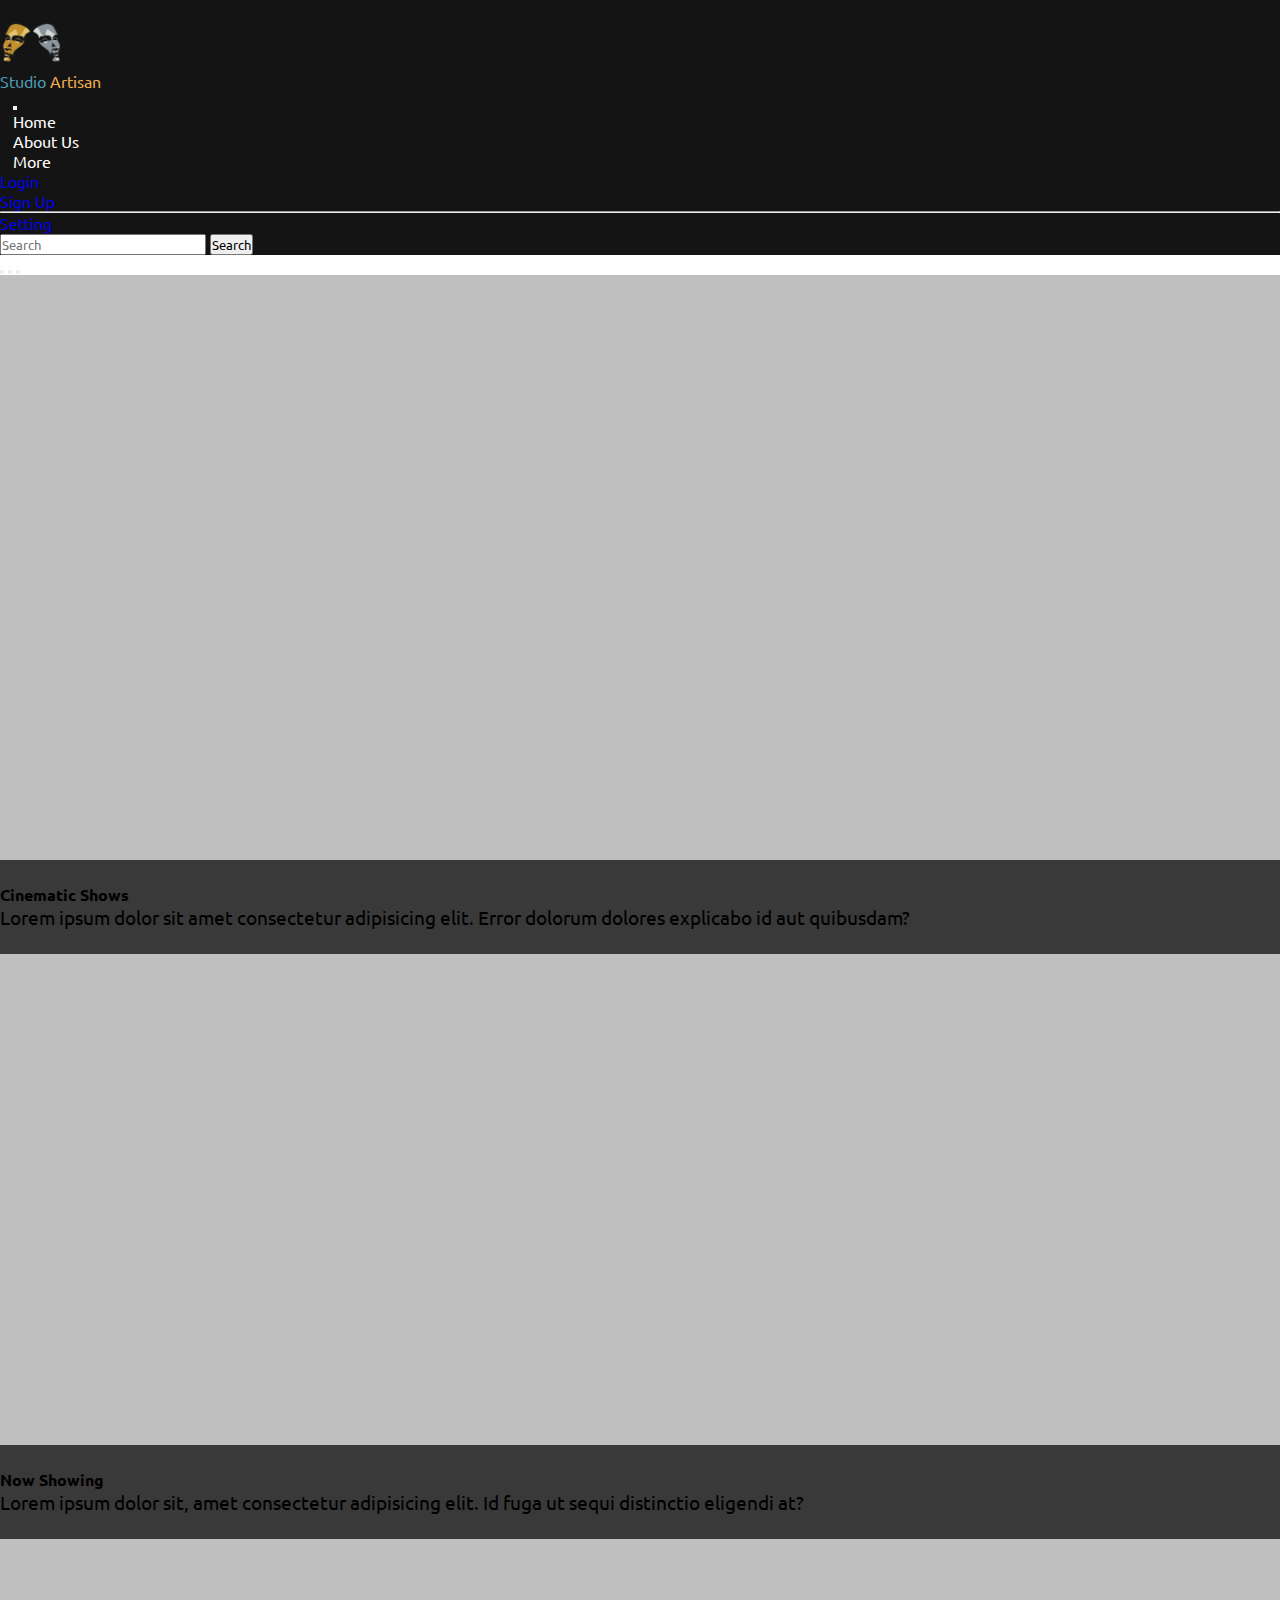
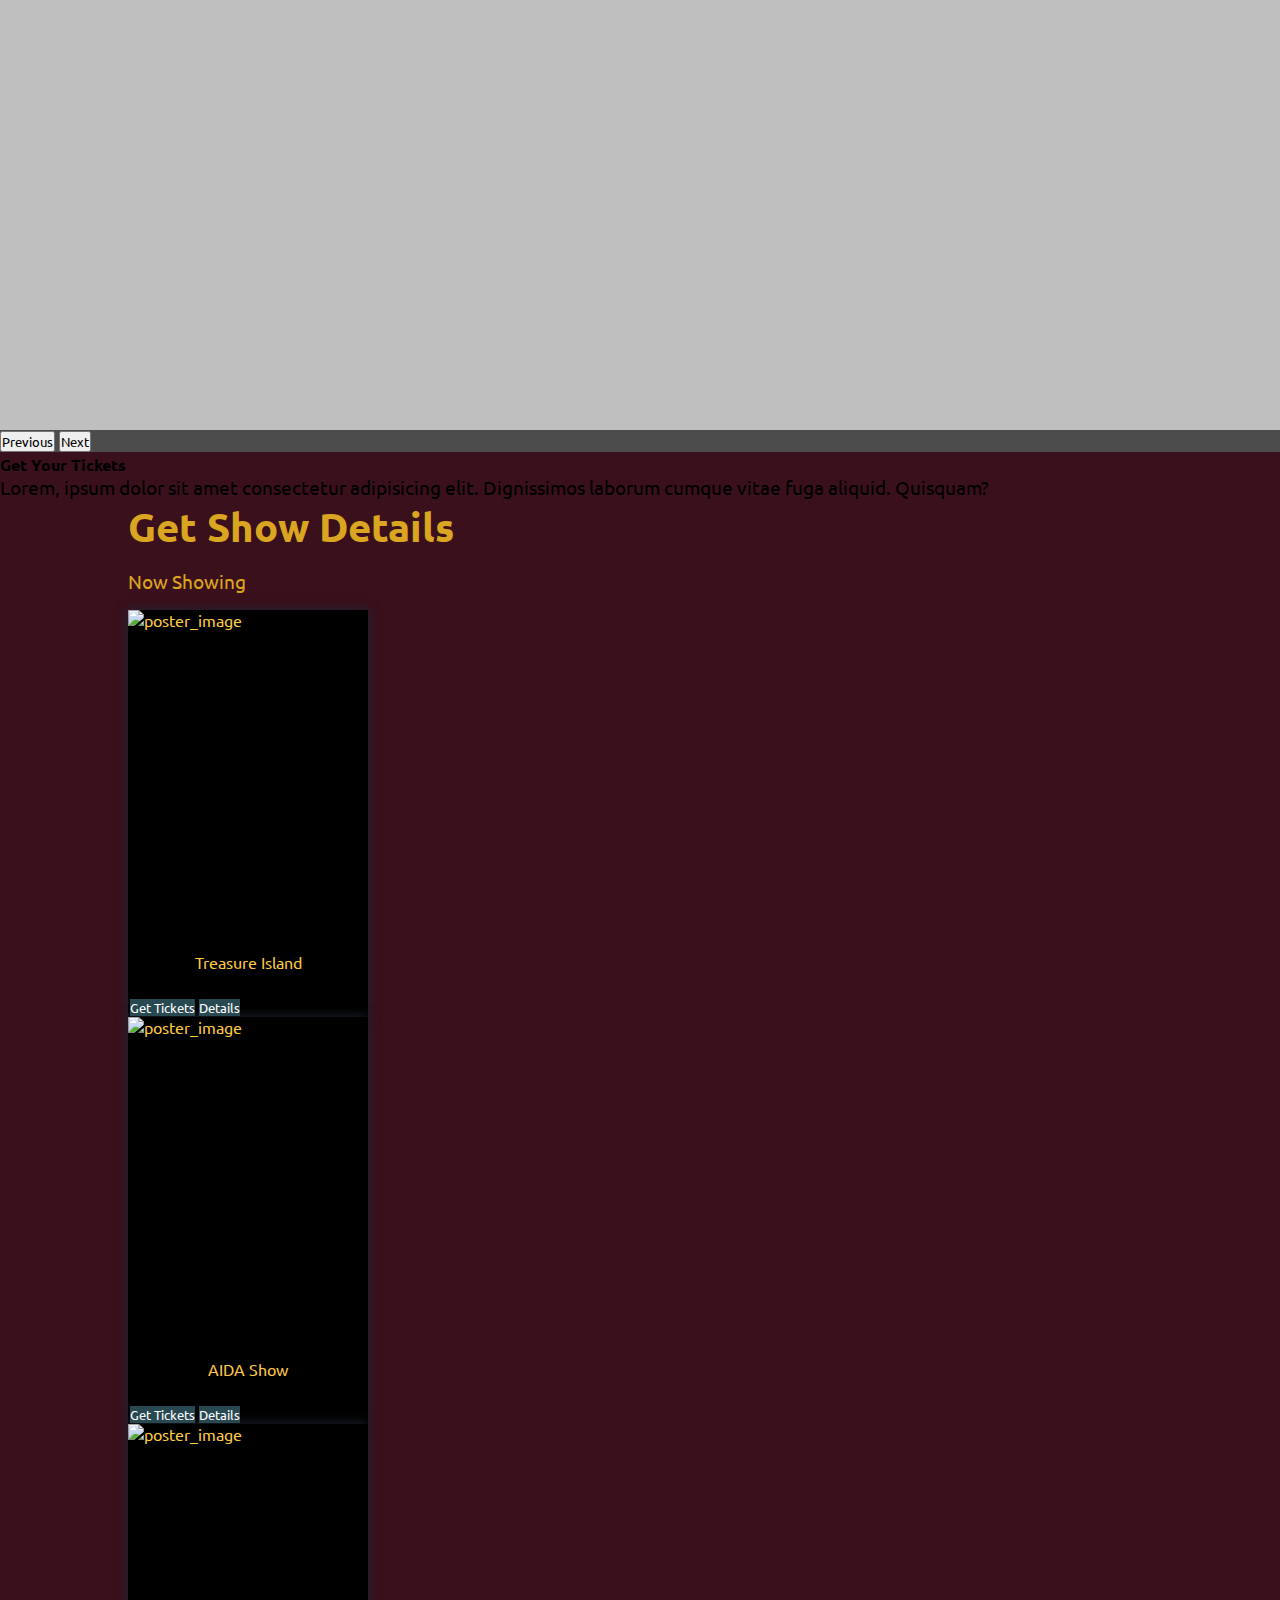
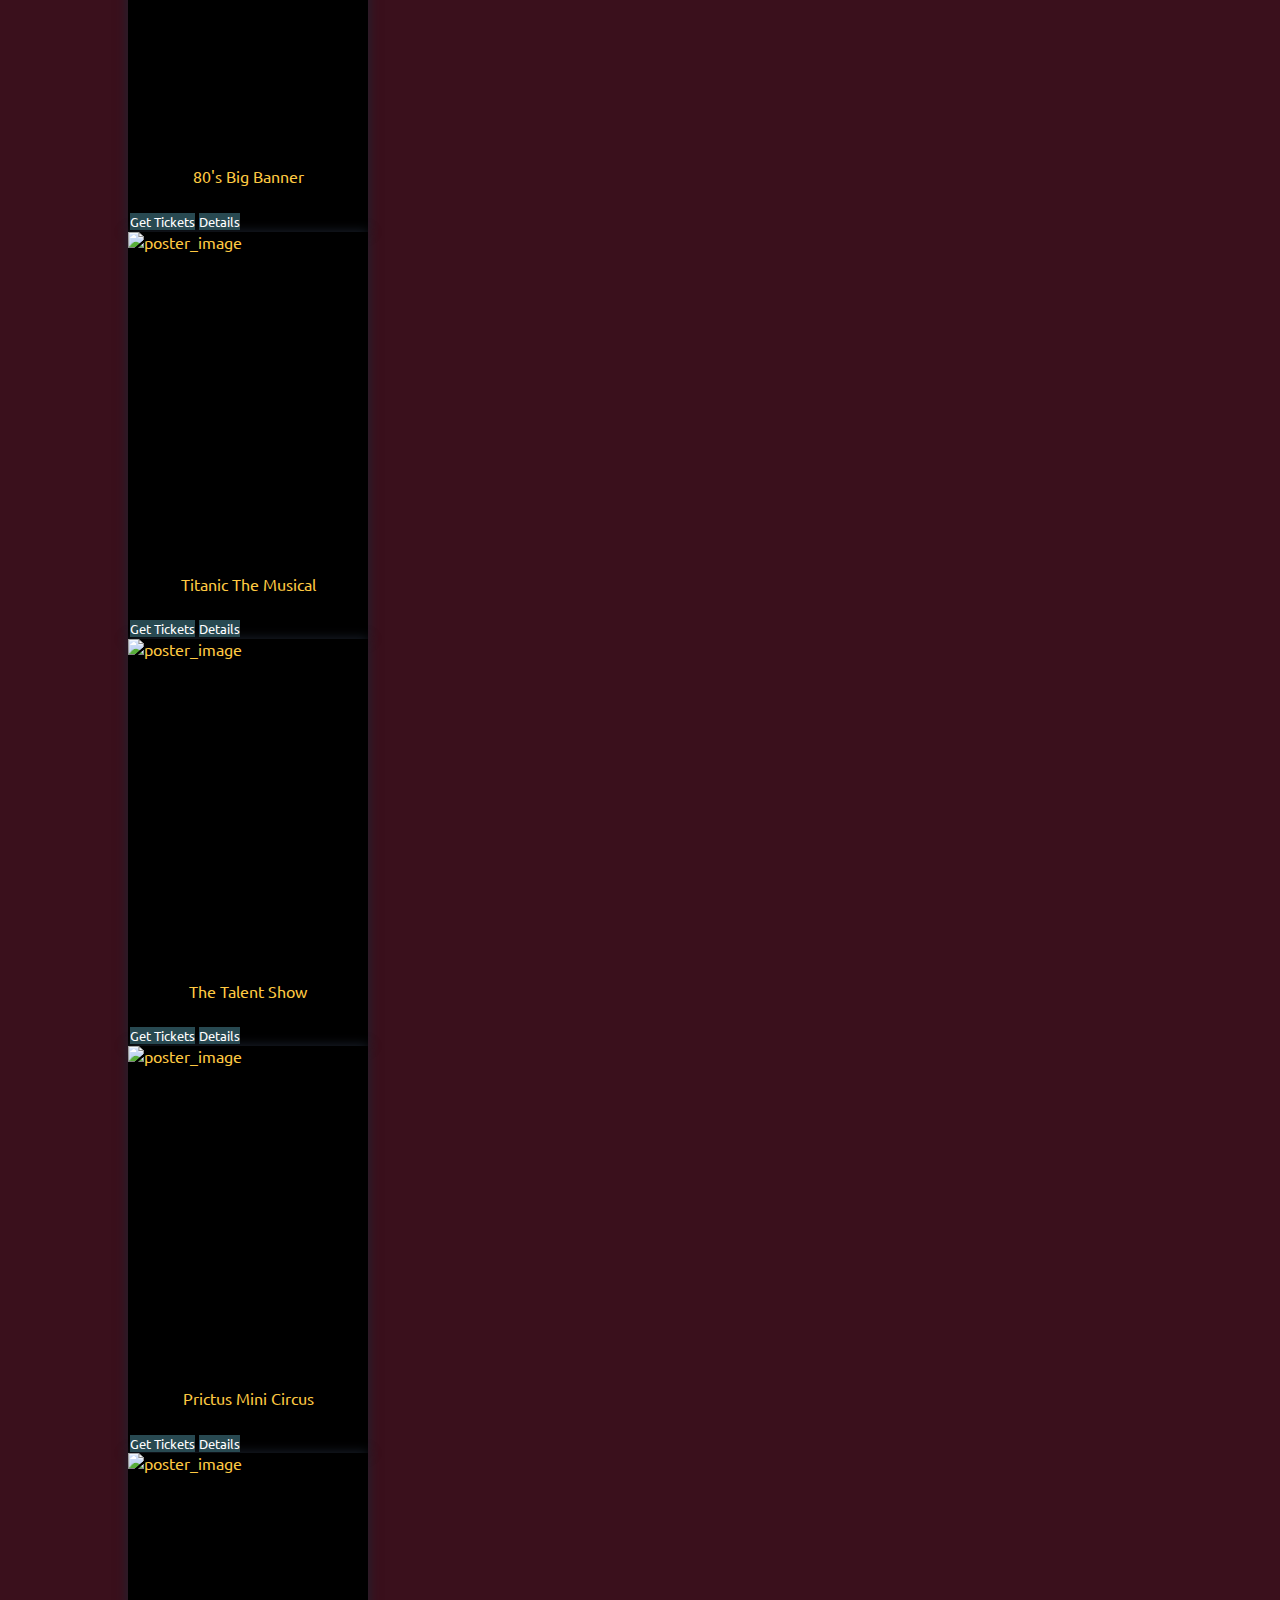
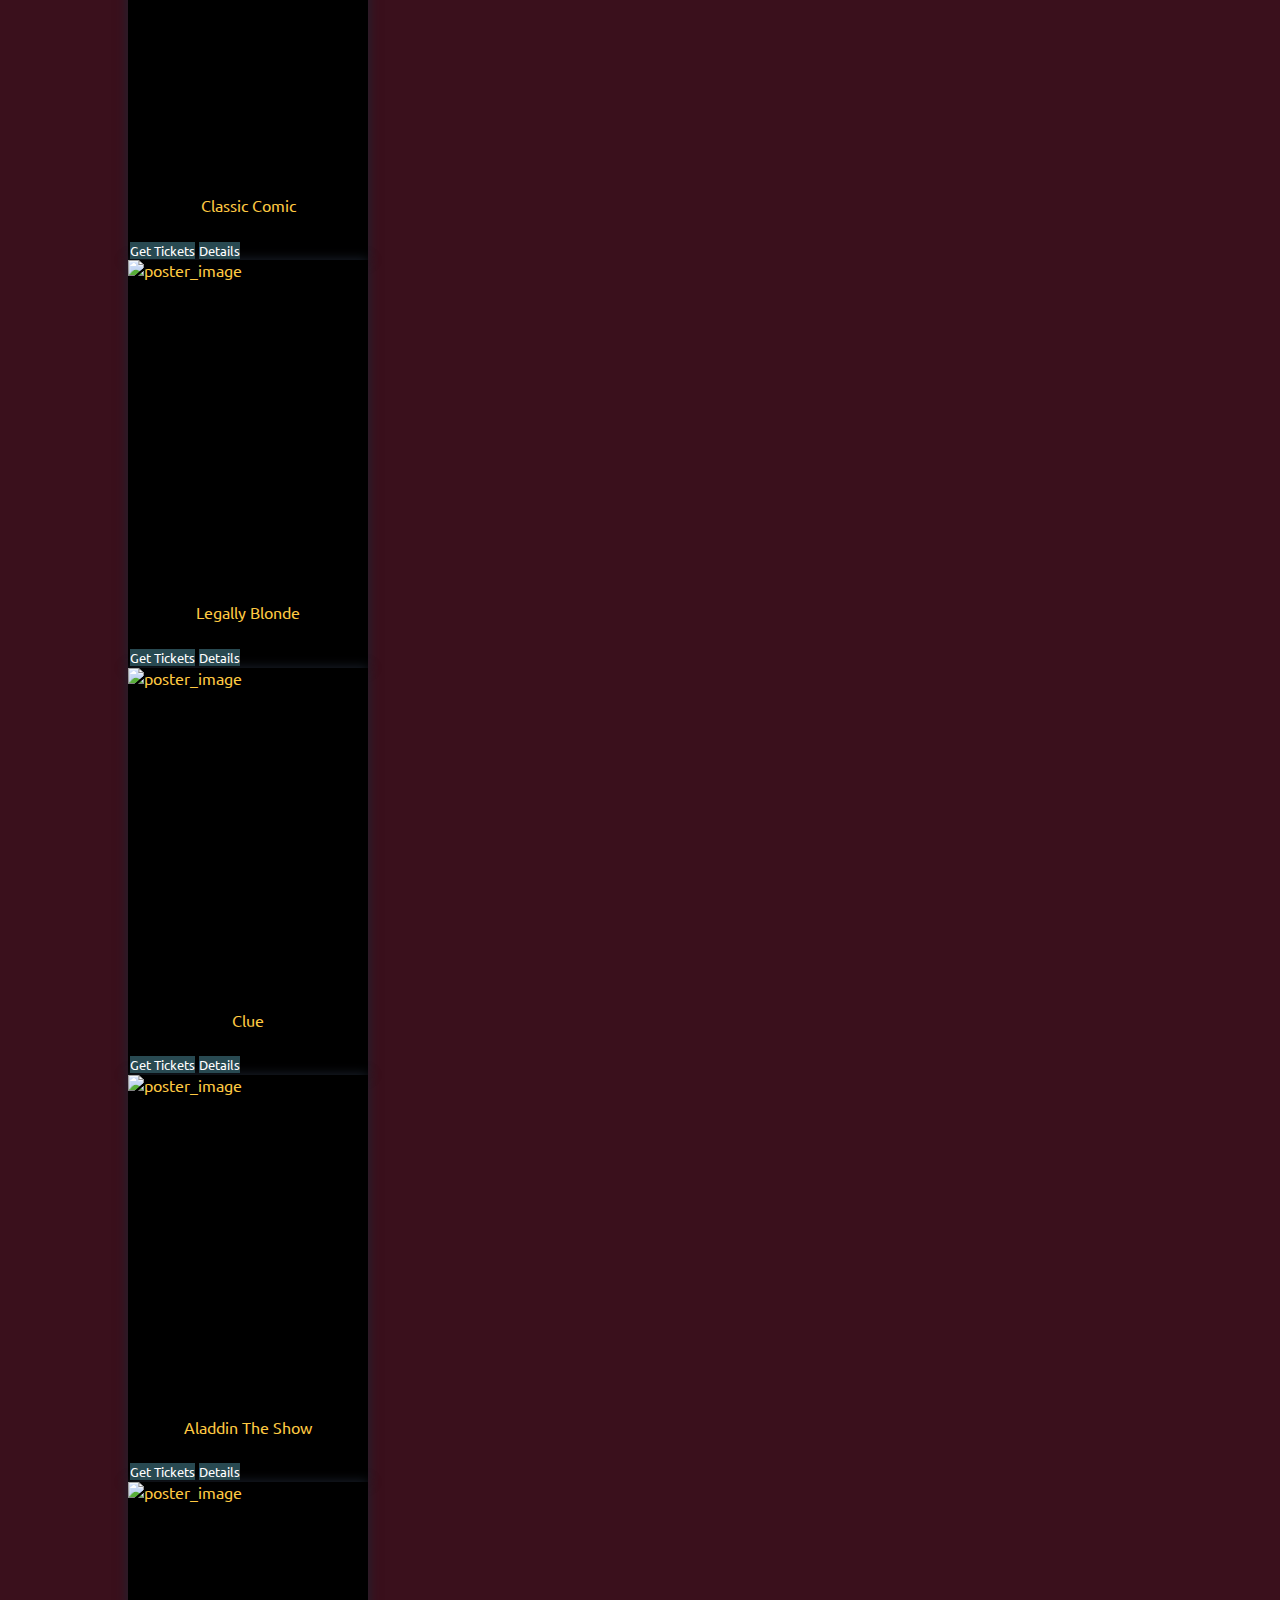
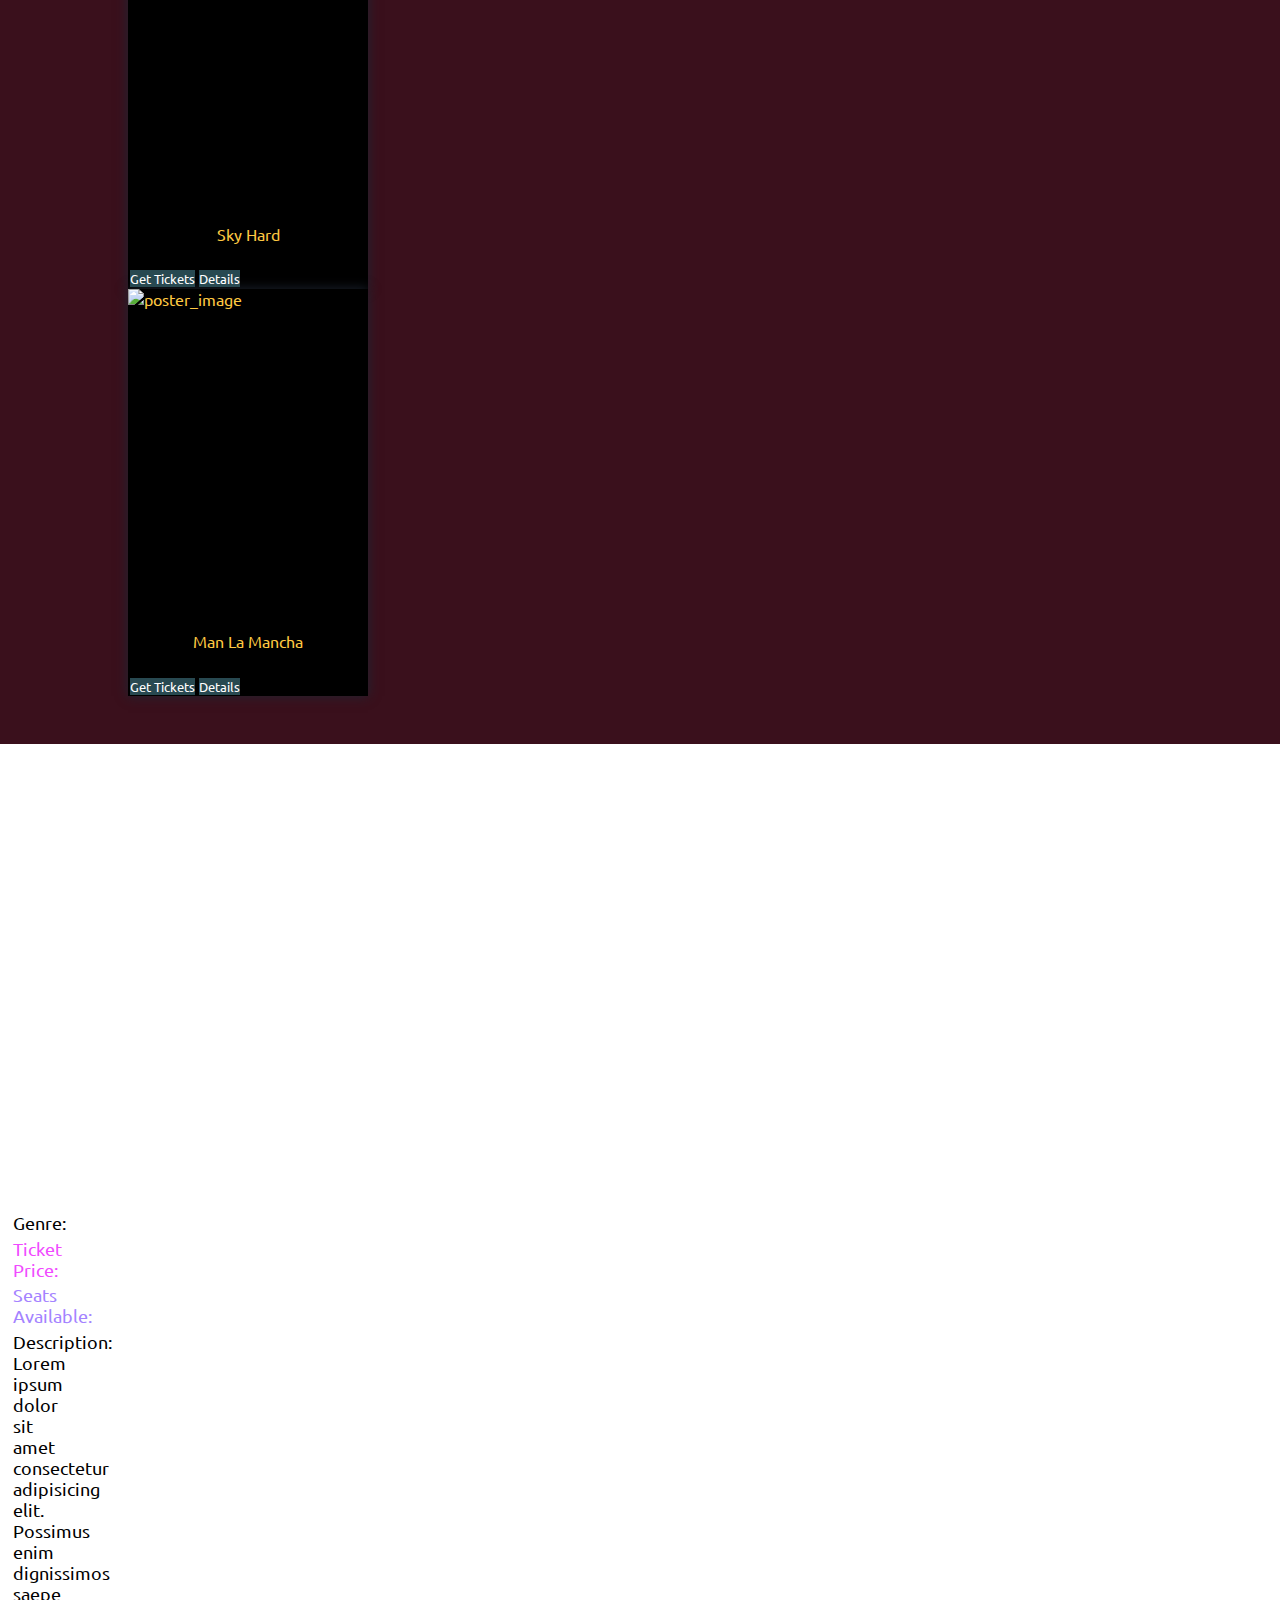
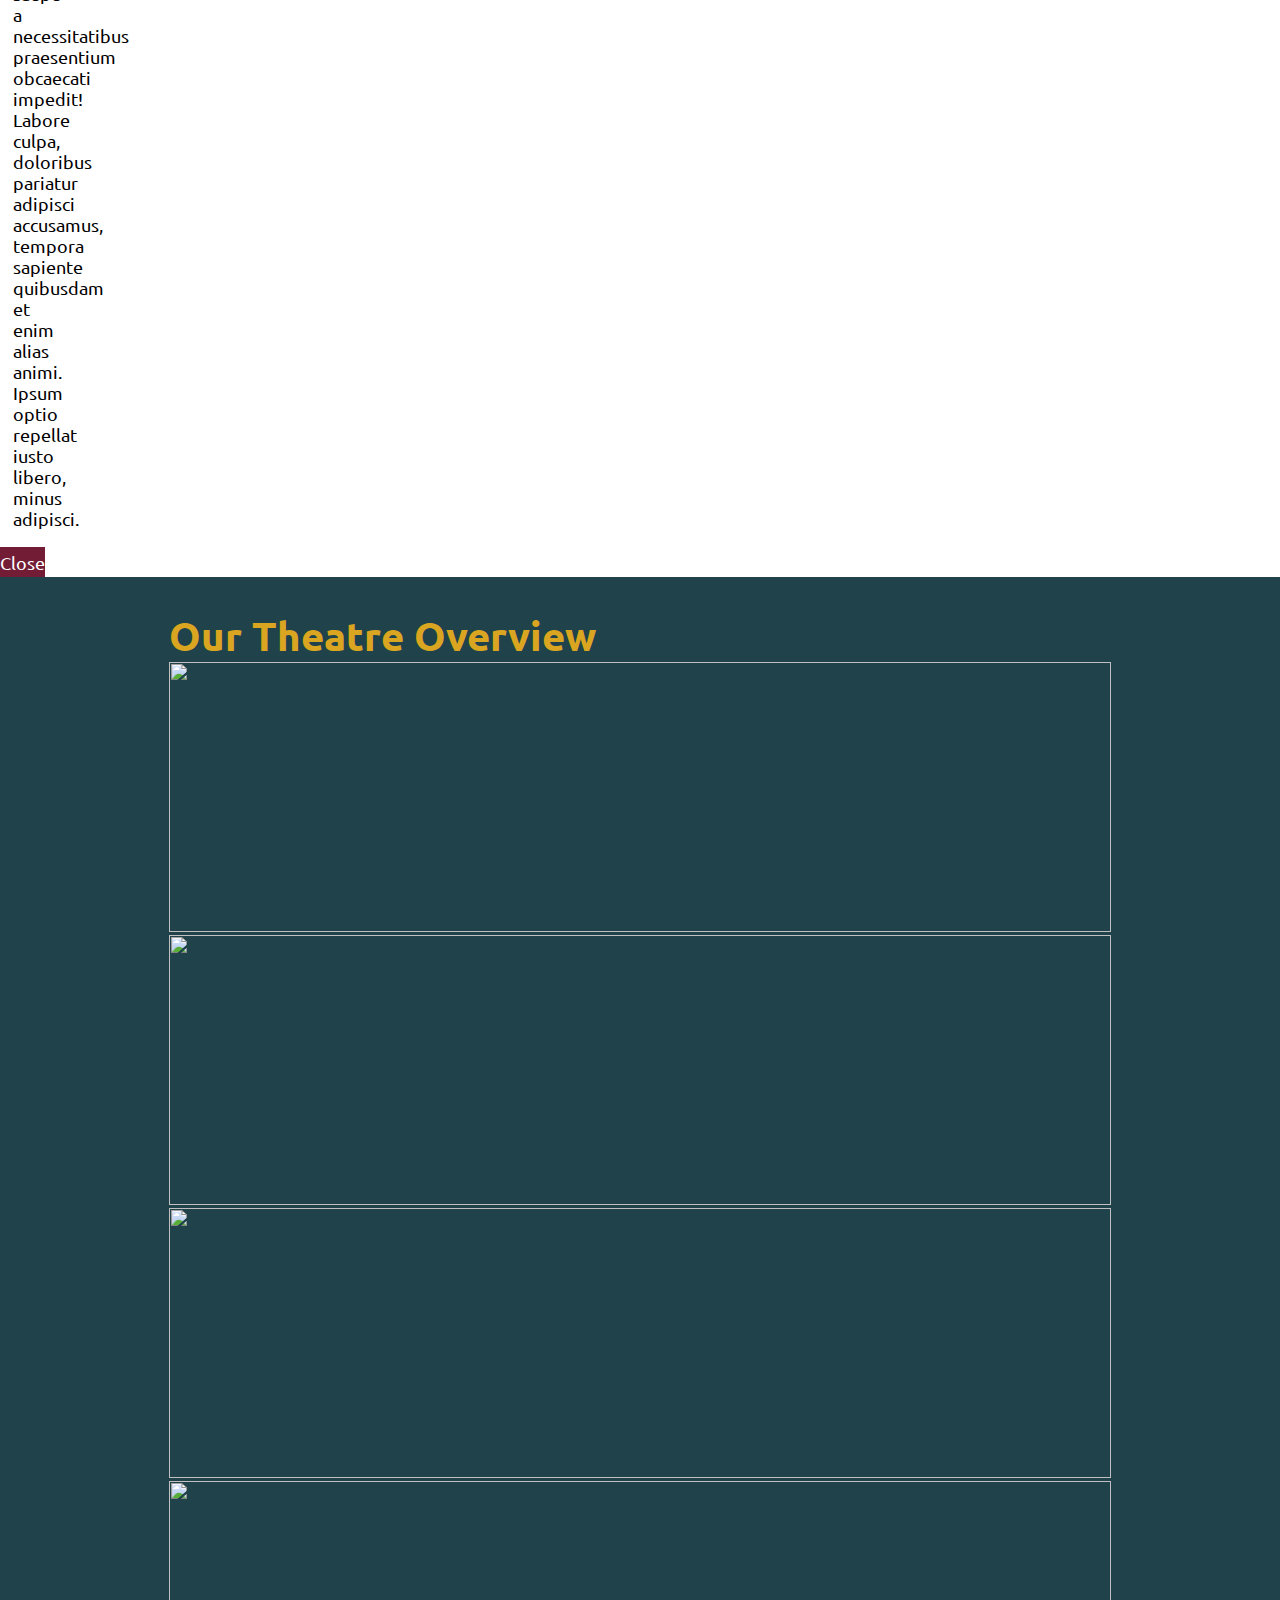
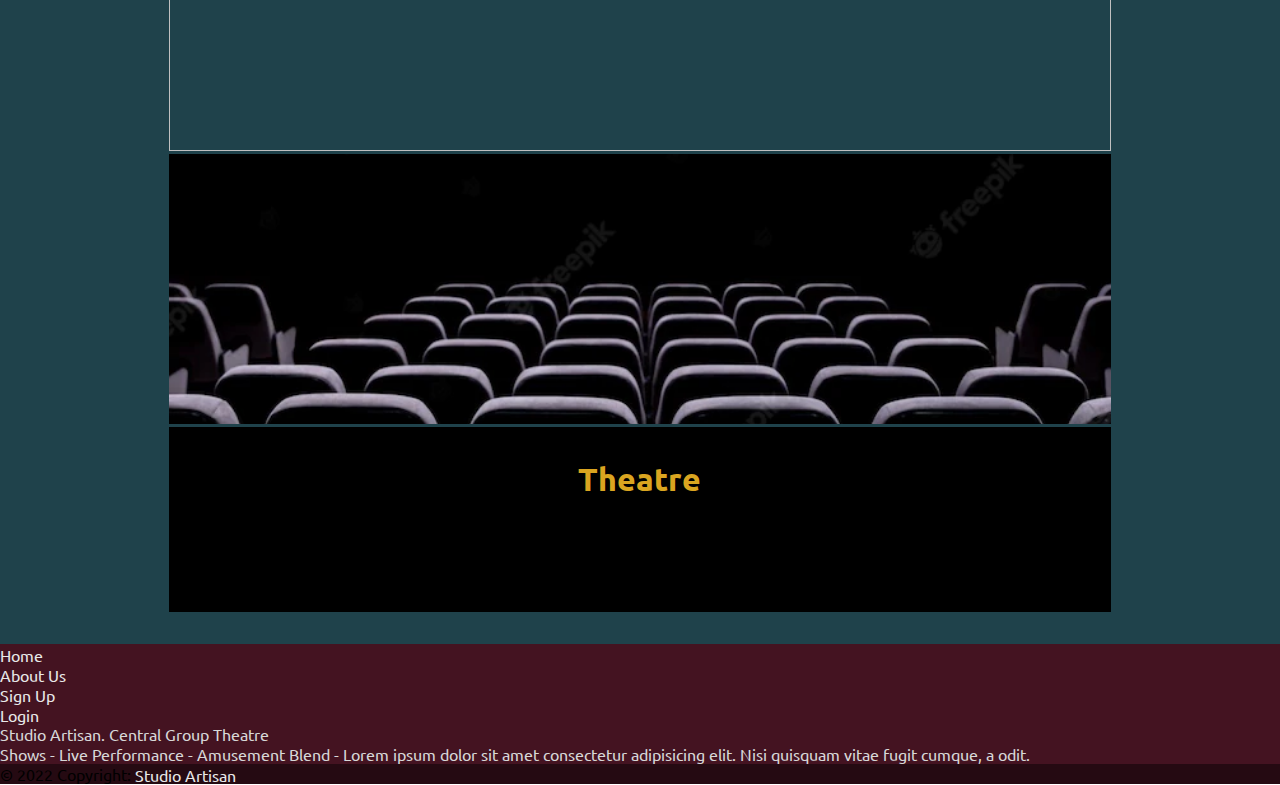
==== commit c735253e: "last updates" ====
--- a/index.html
+++ b/index.html
@@ -37,6 +37,14 @@
 
 
         
+
+
+
+
+
+
+
+
         <!-- Navbar Starts Here -->
         <nav class="custom-nav navbar navbar-dark navbar-expand-lg bgnav-p">
             <div class="container-fluid">
@@ -86,6 +94,14 @@
 
 
 
+
+
+
+
+
+
+
+
         <!-- Slider Starts Here -->
         <div class="myslider">
             <div id="carouselExampleIndicators" class="carousel slide" data-bs-ride="true">
@@ -99,27 +115,27 @@
                 </div>
                 <div class="carousel-inner">
                     <div class="carousel-item active">
-                        <img class="carousel-image"
-                            src="https://hips.hearstapps.com/hmg-prod.s3.amazonaws.com/images/horse-movies-1553108662.jpg"
-                            class="d-block w-100" alt="...">
+                        <div class="carousel-image" style="background-image: linear-gradient(to right, rgba(0,0,0,0.25), rgba(0,0,0,0.25)), 
+                            url(https://hips.hearstapps.com/hmg-prod.s3.amazonaws.com/images/horse-movies-1553108662.jpg);">
+                        </div>    
                         <div class="carousel-caption d-none d-md-block">
                             <h5>Cinematic Shows</h5>
                             <p>Lorem ipsum dolor sit amet consectetur adipisicing elit. Error dolorum dolores explicabo id aut quibusdam?</p>
                         </div>
                     </div>
                     <div class="carousel-item">
-                        <img class="carousel-image"
-                            src="https://img.freepik.com/free-vector/movie-theater-cinema-hall-with-wide-screen-seats_107791-16264.jpg?w=2000"
-                            class="d-block w-100" alt="...">
+                        <div class="carousel-image" style="background-image: linear-gradient(to right, rgba(0,0,0,0.25), rgba(0,0,0,0.25)), 
+                            url(https://img.freepik.com/free-vector/movie-theater-cinema-hall-with-wide-screen-seats_107791-16264.jpg?w=2000);">
+                        </div>
                         <div class="carousel-caption d-none d-md-block">
                             <h5>Now Showing</h5>
                             <p>Lorem ipsum dolor sit, amet consectetur adipisicing elit. Id fuga ut sequi distinctio eligendi at?</p>
                         </div>
                     </div>
                     <div class="carousel-item">
-                        <img class="carousel-image"
-                            src="https://img.freepik.com/premium-vector/cinema-landing-page-movie-concert-hall-with-rows-armchairs-luminous-screen-interior_9209-6258.jpg?w=2000"
-                            class="d-block w-100" alt="...">
+                        <div class="carousel-image" style="background-image: linear-gradient(to right, rgba(0,0,0,0.25), rgba(0,0,0,0.25)), 
+                            url(https://img.freepik.com/premium-vector/cinema-landing-page-movie-concert-hall-with-rows-armchairs-luminous-screen-interior_9209-6258.jpg?w=2000);">
+                        </div>
                         <div class="carousel-caption d-none d-md-block">
                             <h5>Get Your Tickets</h5>
                             <p>Lorem, ipsum dolor sit amet consectetur adipisicing elit. Dignissimos laborum cumque vitae fuga aliquid. Quisquam?</p>
@@ -141,6 +157,16 @@
         <!-- Slider Ends -->
 
 
+
+
+
+
+
+
+
+
+
+
         <!-- Show Section Starts Here -->
         <div class="show-p-section-bg font-p pb-5">
             <div class="section">
@@ -345,6 +371,13 @@
             </div>
         </div>
         <!-- Show Section Ends -->
+
+
+
+
+
+
+
 
 
 
@@ -377,12 +410,17 @@
 
 
 
+
+
+
+
+
         <!-- Grid Section Starts Here -->
-        <div class="min-vh-100 bg-p-4 background-form pt-3 pb-5">
+        <div class="min-vh-100 bg-p-4 pt-3 pb-5">
             <div class="section">
-                <!-- <div class="small-section"> -->
-                    <div class="heading-text heading-p-text">
-                        <p class="m-0 p-0">Our Theatre View</p>
+                <div class="small-section">
+                    <div class="heading-text heading-p-text my-3">
+                        <p class="m-0 p-0">Our Theatre Overview</p>
                     </div>
                     <div class="row text-white"> 
                         <div class="col-lg-8 p-0">
@@ -410,13 +448,14 @@
                                 <img class="grid-image" src="./image/pic3.png">
                             </div>
                         </div>
-                        <div class="col-12 p-0">
-                            <div class="overflow-hidden p-1">
-                                <img class="grid-image" src="./image/pic0.png">
-                            </div>
-                        </div>
-                    </div>
-                <!-- </div> -->
+                        <div class="col-12 p-1">
+                            <div class="text-section hover-here">
+                                <h1 class="heading-p-text">Theatre</h1>
+                                <p>Lorem ipsum dolor sit amet, consectetur adipisicing elit. Eum veniam iure modi beatae dolorum voluptatibus quo libero? Nulla vitae tempora blanditiis officiis, cum numquam! Quae consequuntur reprehenderit odit tempora, ducimus eum voluptates, possimus voluptate ipsa quasi dolorem? Omnis natus tenetur fugiat adipisci harum! At nesciunt soluta amet laudantium maiores quas.</p>
+                            </div>
+                        </div>
+                    </div>
+                </div>
     
             </div>
         </div>
@@ -425,56 +464,114 @@
 
 
 
+
+
+
+
+
+
+
+        <!-- Modal Starts Here-->
+        <div class="modal position-fixed vh-100 start-0 end-0 top-0 bottom-0 justify-content-center align-items-center" style="z-index: 2;">
+            <div class="modal-box mytransition position-relative overflow-auto scrollbar-none">
+                <div class="row m-0 bg-p-1 modal-border modal-shadow">
+                    <div class="col-lg-6 m-0 p-0">
+                        <div class="modal-image-holder">
+                            <img class="modal-image" src="https://www.subplotstudio.com/resources/images/productions/193/7974/art.overview.437.jpg">
+                        </div>                        
+                    </div>
+                    <div class="col-lg-6 m-0 p-0">
+                        <div class="modal-texts d-flex flex-column align-items-center py-4 w-100">
+                            <h1 class="modal-show-heading">AIDA</h1>
+                            <p>Ticket Price: 650</p>
+                            <p>Show Time: 12:00 - 1:00 PM</p>
+                            <p>Show Duration: 1hr</p>
+                            <p>Seats Available: 25</p>
+                        </div>
+                    </div>
+                </div>
+                <div class="d-flex position-sticky end-0 bottom-0 start-0 w-100">
+                    <button id="modalClosebtn" class="mybutton w-100 py-2">Close</button>
+                    <button id="goToPaymentBtn" class="mybutton w-100 py-2">Purchase Tickets</button>
+                </div>
+            </div>
+        </div>
+        <!-- Modal ends -->
+
+
+
+
+
+
+
         <!-- FOOTER Starts Here -->
-        <footer class="bg-dark text-center text-white">
-            <!-- Grid container -->
-            <div class="container p-4 pb-0">
-              <!-- Section: Social media -->
-              <section class="mb-4">
-                <!-- Facebook -->
-                <a class="btn btn-outline-light btn-floating m-1" href="#!" role="button"
-                  ><i class="fab fa-facebook-f"></i
-                ></a>
-          
-                <!-- Twitter -->
-                <a class="btn btn-outline-light btn-floating m-1" href="#!" role="button"
-                  ><i class="fab fa-twitter"></i
-                ></a>
-          
-                <!-- Google -->
-                <a class="btn btn-outline-light btn-floating m-1" href="#!" role="button"
-                  ><i class="fab fa-google"></i
-                ></a>
-          
-                <!-- Instagram -->
-                <a class="btn btn-outline-light btn-floating m-1" href="#!" role="button"
-                  ><i class="fab fa-instagram"></i
-                ></a>
-          
-                <!-- Linkedin -->
-                <a class="btn btn-outline-light btn-floating m-1" href="#!" role="button"
-                  ><i class="fab fa-linkedin-in"></i
-                ></a>
-          
-                <!-- Github -->
-                <a class="btn btn-outline-light btn-floating m-1" href="#!" role="button"
-                  ><i class="fab fa-github"></i
-                ></a>
-              </section>
-              <!-- Section: Social media -->
-            </div>
-            <!-- Grid container -->
-          
-            <!-- Copyright -->
-            <div class="text-center p-3" style="background-color: rgba(0, 0, 0, 0.2);">
-              © 2022 Copyright:
-              <a class="text-white" href="./index.html">Studio Artisan</a>
-            </div>
-            <!-- Copyright -->
+        <footer class="bg-footer text-center text-white">
+            <div class="w-100 p-0 m-0">            
+                <div class="row m-0 p-0 py-2">
+                    <div class="col-md-4">
+                        <div class="footer-width-link mx-auto d-flex flex-column py-4">
+                            <ul class="d-flex flex-column p-0">
+                                <li><a class="myfooter-links" href="./index.html">Home</a></li>
+                                <li> <a class="myfooter-links" href="./aboutUs.html">About Us</a></li>   
+                                <li><a class="myfooter-links" href="./signup.html">Sign Up</a></li>    
+                                <li> <a class="myfooter-links" href="./login.html">Login</a></li>   
+                            </ul>
+                        </div>
+                    </div>
+                    <div class="col-md-4">
+                        <div class="d-flex flex-column py-4" style="color: rgb(216, 216, 216)">
+                            <p>Studio Artisan. Central Group Theatre</p>
+                            <p>Shows - Live Performance - Amusement Blend - Lorem ipsum dolor sit amet consectetur adipisicing elit. Nisi quisquam vitae fugit cumque, a odit.</p>
+                        </div>
+                    </div>
+                    <div class="col-md-4">
+                        <div class="d-flex justify-content-center align-items-center h-100 py-4">
+                            <div class="links-here">
+                                <!-- Facebook -->
+                                <a class="btn btn-outline-light btn-floating m-1" href="#!" role="button"
+                                ><i class="fab fa-facebook-f"></i
+                                ></a>
+                            
+                                <!-- Twitter -->
+                                <a class="btn btn-outline-light btn-floating m-1" href="#!" role="button"
+                                    ><i class="fab fa-twitter"></i
+                                ></a>
+                            
+                                <!-- Google -->
+                                <a class="btn btn-outline-light btn-floating m-1" href="#!" role="button"
+                                    ><i class="fab fa-google"></i
+                                ></a>
+                            
+                                <!-- Instagram -->
+                                <a class="btn btn-outline-light btn-floating m-1" href="#!" role="button"
+                                    ><i class="fab fa-instagram"></i
+                                ></a>
+                            
+                                <!-- Linkedin -->
+                                <a class="btn btn-outline-light btn-floating m-1" href="#!" role="button"
+                                    ><i class="fab fa-linkedin-in"></i
+                                ></a>
+                            
+                                <!-- Github -->
+                                <a class="btn btn-outline-light btn-floating m-1" href="#!" role="button"
+                                    ><i class="fab fa-github"></i
+                                ></a>
+                            </div>
+                        </div>
+                        
+                    </div>
+                    <!-- Section: Social media -->
+                </div>
+                <div class="bg-footer-bottom text-center p-3">
+                    © 2022 Copyright:
+                    <a class="myfooter-links" href="./index.html">Studio Artisan</a>
+                </div>
+            </div>
         </footer>
         <!-- FOOTER Ends -->
 
 
+        
 
 
     </div>
@@ -482,6 +579,7 @@
 </body>
 
 <script src="./js/main.js" type="text/javascript"></script>
+<script src="./js/modal.js" type="text/javascript"></script>
 
 <!-- JavaScript Bundle with Popper -->
 <script src="https://cdn.jsdelivr.net/npm/bootstrap@5.2.2/dist/js/bootstrap.bundle.min.js"
--- a/css/style.css
+++ b/css/style.css
@@ -1,4 +1,4 @@
-*{
+* {
     margin: 0;
     padding: 0;
     box-sizing: border-box;
@@ -12,75 +12,101 @@
     color: white;
 } */
 
-.heading-text{
+h1 {
+    transition: 0.5s ease;
+}
+
+p {
+    transition: 0.5s ease;
+}
+
+a{
+    text-decoration: none;
+}
+
+ul li{
+    list-style-type: none;
+}
+
+.heading-text {
     font-size: 2.5rem;
     font-weight: bold;
 }
 
-.mybutton{
+.mybutton {
     transition: 0.4s ease-out;
     border: none;
 }
 
 
-.custom-nav{
+.custom-nav {
     min-height: 9vh;
 }
 
-.nav-effect{
+.nav-effect {
     text-decoration: none;
     padding: 0.8rem;
-    transition: 0.4s ease-out;
-}
-
-
-
-.carousel-item{
-    max-height: 65vh;
+    transition: 0.3s ease-out;
+}
+
+
+
+.carousel-item {
+    height: 65vh;
 }
 
 .carousel-image {
-    width: 100%;
+    /* width: 100%;
     object-fit: fill;
-    object-position: center;
-}
-
-.section{
+    object-position: center; */
+    width: 100%;
+    height: 100%;
+    background-size: cover;
+    background-position: center;
+}
+
+.carousel-caption{
+    background-color: rgba(0, 0, 0, 0.7);
+    font-size: larger;
+    padding: 1.5rem 0;
+}
+
+.section {
     width: 80%;
     margin: auto;
     padding: 2rem 0;
 }
 
-.show-heading{
+.show-heading {
     margin-top: 1rem;
 }
 
-.show-container{
+.show-container {
     margin: auto;
     padding: 1rem 0;
     column-gap: 0.8rem;
     row-gap: 1.5rem;
 }
 
-.show-item{
+.show-item {
     width: 15rem;
     min-height: 23rem;
     overflow: hidden;
-    cursor: pointer;            
+    cursor: pointer;
     transition: 0.4s ease-out;
     box-shadow: 0rem 0rem 0.7rem #1e2633;
 }
 
-.image-holder:hover .image{
+.image-holder:hover .image {
     transform: scale(1.08);
 }
 
-.image-holder{
+.image-holder {
     height: 20rem;
     overflow: hidden;
 }
 
-.image{
+.image {
     width: 100%;
     height: 20rem;
     object-fit: cover;
@@ -88,7 +114,7 @@
     transition: 0.4s ease-out;
 }
 
-.text-holder{
+.text-holder {
     height: 4rem;
     display: flex;
     align-items: center;
@@ -97,31 +123,31 @@
     overflow: auto;
 }
 
-.button-holder{
+.button-holder {
     gap: 0.1rem;
     padding: 0.1rem;
 }
 
-.sidebar{
+.sidebar {
     width: 0rem;
     z-index: 2;
     transition: 0.4s ease-in-out;
 }
 
-.sidebar p{
+.sidebar p {
     margin: 0.3rem 0;
     padding: 0;
 }
 
-.sidebar-inner{
+.sidebar-inner {
     padding: 0.8rem;
 }
 
-.sidebar-inner::-webkit-scrollbar{
+.sidebar-inner::-webkit-scrollbar {
     display: none;
 }
 
-.side-image-holder{
+.side-image-holder {
     width: 100%;
     height: 50vh;
     margin: auto;
@@ -129,14 +155,14 @@
     overflow: hidden;
 }
 
-.side-image{
+.side-image {
     width: 100%;
     height: 100%;
     object-fit: cover;
     object-position: center;
 }
 
-.side-show-details{
+.side-show-details {
     width: 90%;
     margin: auto;
     font-size: 1.1rem;
@@ -144,12 +170,12 @@
 
 /* ABOUT US */
 
-.small-section{
+.small-section {
     width: 92%;
     margin: auto;
 }
 
-.grid-image{
+.grid-image {
     height: 30vh;
     width: 100%;
     object-fit: cover;
@@ -158,46 +184,196 @@
     cursor: pointer;
 }
 
-.grid-image:hover{
+.grid-image:hover {
     transform: scale(1.05);
 }
 
-@media only screen and (max-width: 650px){
-
-    html p{
+.text-section {
+    display: flex;
+    flex-direction: column;
+    align-items: center;
+    /* background-color: rgba(218, 165, 32, 0.514);
+    background-color: #284951; */
+    height: 100%;
+    padding: 2rem;
+    justify-content: center;
+    cursor: pointer;
+    transition: 0.5s ease;
+}
+
+
+
+
+/* Modal */
+.modal{
+    display: none;
+    transition: 1s ease-in-out;
+}
+
+.scrollbar-none::-webkit-scrollbar {
+    display: none;
+}
+
+.modal-item{
+    width: 100%;
+    height: 100%;
+    background-color: aliceblue;
+}
+
+.modal-image-holder{
+    overflow: hidden;
+    max-height: 100%;
+    cursor: pointer;
+}
+
+.modal-image{
+    width: 100%;
+    object-fit: cover;
+    object-position: center;
+    transition: 0.4s ease;
+}
+
+.modal-image:hover{
+    transform: scale(1.05);
+}
+
+
+.modal-texts{
+    font-size: 1.2rem;
+    color: white;
+}
+
+.modal-box{
+    width: 50%; 
+    height: 60%;
+}
+
+.mytransition {
+    animation-name: anime;
+    animation-duration: 0.6s;
+}
+
+@keyframes anime {
+    0% {
+        opacity: 0;
+        width: 20%;
+        height: 20%;
+    }
+
+    100% {
+        opacity: 1;
+        width: 50%;
+        height: 60%;
+    }
+}
+
+/* Modal Ends*/
+
+
+.bg-image{
+    /* background: linear-gradient(to right, rgba(0,0,0,0.5), rgba(0,0,0,0.5) url(https://c8.alamy.com/comp/2BG784X/retro-party-cinema-invitation-vector-tickets-set-vector-golden-tickets-isolated-on-black-background-illustration-2BG784X.jpg)); */
+    width: 100%;
+    background-size: contain;
+    background-position: center;
+    background-repeat: no-repeat;
+}
+
+
+.footer-width-link{
+    width: 25%;
+}
+
+
+
+/* MEDIA STARTS */
+@media only screen and (max-width: 1000px){
+    .modal-image{
+        height: 20rem;
+    }
+
+    .footer-width-link{
+        width: 50%;        
+    }
+
+    .myfooter-links{
+        text-align: center;
+    }
+
+}
+
+@media only screen and (max-width: 650px) {
+
+    html p {
         font-size: 14px;
     }
 
-    .section{
+    .section {
         width: 90%;
     }
 
-    .show-heading{
+    .show-heading {
         text-align: center;
     }
 
-    .show-item{
+    .show-item {
         max-width: 14rem;
         min-height: 18rem;
     }
 
-    .carousel-item{
+    .carousel-item {
         max-height: 80vh;
     }
 
-    .small-section{
+    .small-section {
         width: 95%;
     }
-}
-
-@media only screen and (max-width: 350px){
-
-    html p{
+
+    .text-section {
+        padding: 1.5rem;
+    }
+
+    .modal-box{
+        width: 80%;
+    }
+
+
+    @keyframes anime {
+        0% {
+            opacity: 0;
+            width: 20%;
+            height: 20%;
+        }
+    
+        100% {
+            opacity: 1;
+            width: 80%;
+            height: 60%;
+        }
+    }
+
+
+    .footer-width-link{
+        width: 75%;        
+    }
+
+
+}
+
+@media only screen and (max-width: 350px) {
+
+    html p {
         font-size: 13px;
     }
 
-    .small-section{
+    .small-section {
         width: 100%;
     }
 
-}+    .text-section {
+        padding: 1.1rem;
+    }
+
+}
+
+
+
--- a/css/external.css
+++ b/css/external.css
@@ -2,11 +2,13 @@
 
 :root{
     --nav-p: rgb(20, 20, 20);
-    --bg-p-1: #292b2c;
+    --bg-p-1: #3a101c;
     --bg-p-2: #284951;
     --bg-p-3: #895061;
+    --bg-p-4: #1f424b;
+    --bg-p-5: #1f1f1f;
     --bg-p-button: #284951;
-    --bg-p-button-hover: #7e233f;
+    --bg-p-button-hover: #721c36;
     --font-p: rgb(226, 226, 226);
     --bg-p-showbox: black;
 }
@@ -24,7 +26,11 @@
 }
 
 .bg-p-4{
-    background-color: #1f424b;
+    background-color: var(--bg-p-4);
+}
+
+.bg-p-5{
+    background-color: var(--bg-p-5);
 }
 
 .logo-span{
@@ -55,6 +61,19 @@
     background-color: var(--bg-p-showbox);
     color: white;
     color: rgb(255, 201, 66);
+}
+
+/* Disabled Button */
+.mybutton:disabled{
+    background-color: rgb(66, 66, 66);
+    color: black;
+    outline: none;
+    border: none;
+    cursor: not-allowed;
+}
+
+.mybutton:disabled:hover{
+    background-color: rgb(66, 66, 66);
 }
 
 .button-p-bg{
@@ -98,4 +117,80 @@
     border: 2px solid #d19644b0;
     color: white;
 }
+.text-section{
+    background-color: rgba(218, 165, 32, 0.514);
+    background-color: #284951;
+}
 
+.text-section:hover{
+    background-color: var(--bg-p-button-hover);
+    color: white;
+}
+
+.text-section:hover h1{
+    color: white;
+}
+
+.hover-here{
+    background-color: black;
+    transition: 0.4s ease-out;
+}
+
+.hover-here:hover{
+    background-color: #49071a;
+}
+
+.modal{
+    background-color: rgba(20, 20, 20, 0.5)
+}
+
+.modal-show-heading{
+    color: #d19644;
+}
+
+.modal-border{
+    border: 0.5rem solid rgba(218, 165, 32, 0.767);
+}
+
+.modal-shadow{
+    box-shadow: 1rem 1rem 12rem black;
+}
+
+#modalClosebtn{
+    background-color: var(--bg-p-button-hover);  
+    color: white;
+    transition: 0.4s ease; 
+}
+
+#modalClosebtn:hover{
+    background-color: goldenrod;
+}
+
+#goToPaymentBtn{
+    background-color: rgb(41, 41, 109);  
+    color: white;
+    transition: 0.4s ease; 
+}
+
+#goToPaymentBtn:hover{
+    background-color: goldenrod;
+}
+
+.bg-footer{
+    background-color: rgb(68, 19, 33);
+}
+
+.bg-footer-bottom{
+    background-color: rgb(37, 10, 18);
+}
+
+.myfooter-links{
+    color: rgb(233, 233, 233);
+    transition: 0.5s ease-out;
+    padding: 0.05rem 0;
+    text-align: left;
+}
+
+.myfooter-links:hover{
+    color: goldenrod;
+}
